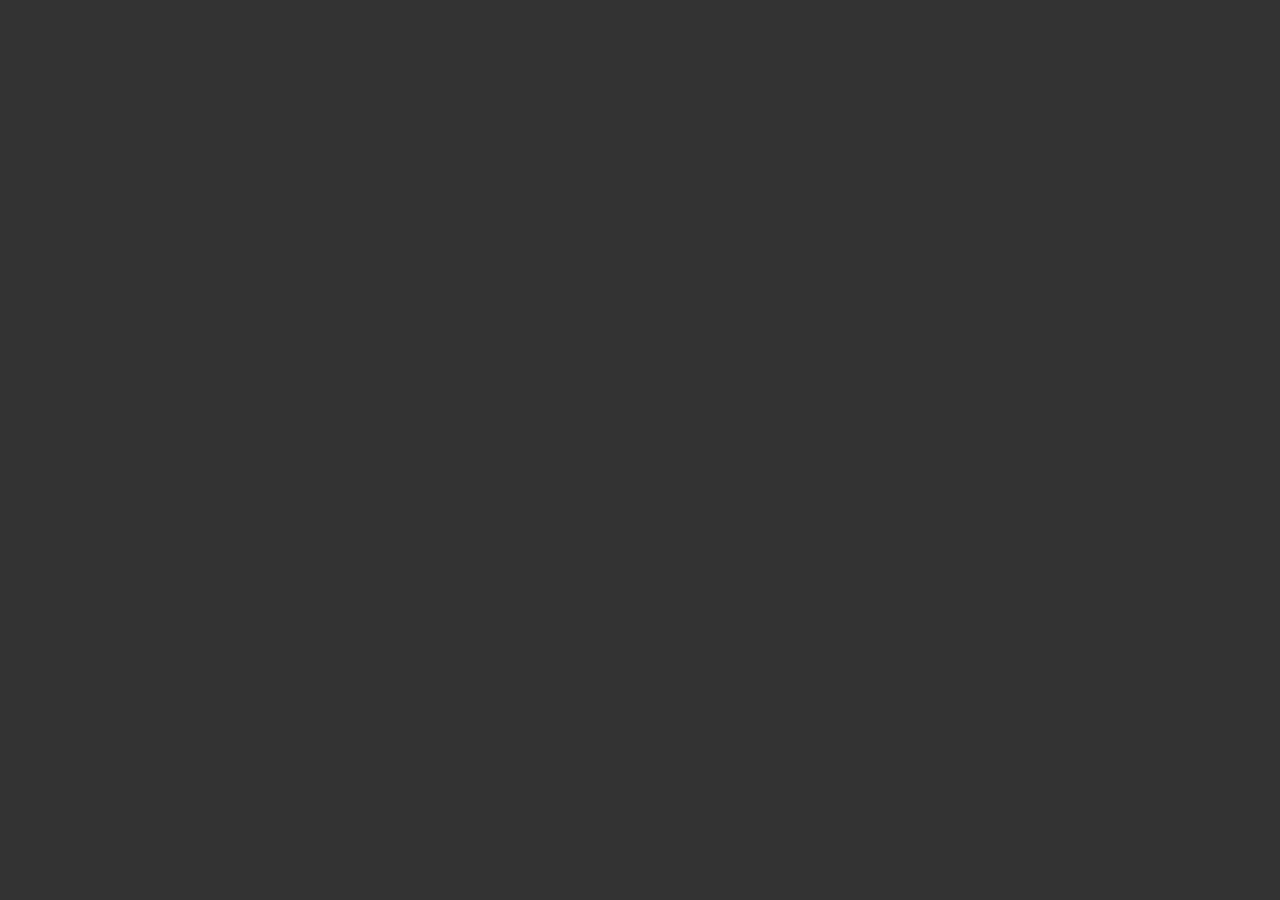
==== index.html @ 5b16ac63 "Update index.html" ====
<!-- index.html -->
<!DOCTYPE html>
<html lang="en">
<head>
    <meta charset="UTF-8">
    <meta name="viewport" content="width=device-width, initial-scale=1.0">
    <title>Selina</title>
    <link rel="stylesheet" href="index.css">
</head>
<body>
    
    <footer>
        <p>&copy; 2023 NiuSenYuan. All rights reserved.</p>
    </footer>

    <script src="scripts.js"></script>
</body>
</html>
---- index.css ----
body {
    background-image: url(pexels-krivec-ales-547115.jpg);
    background-position: center percentage;
    background-color:blue;
    font-family: 'Arial', sans-serif;
    margin: 0;
    padding: 0;
    box-sizing: border-box;
    font-size: 500px;
}

header {
    background-color: #333;
    color: #fff;
    padding: 1em;
    text-align: center;
}

nav ul {
    list-style-type: none;
}

nav ul li {
    display: inline;
    margin-right: 20px;
}

section {
    padding: 20px;
}

footer {
    background-color: #333;
    color: #fff;
    text-align: center;
    padding: 1em;
    position: fixed;
    width: 100%;
    bottom: 0;
}
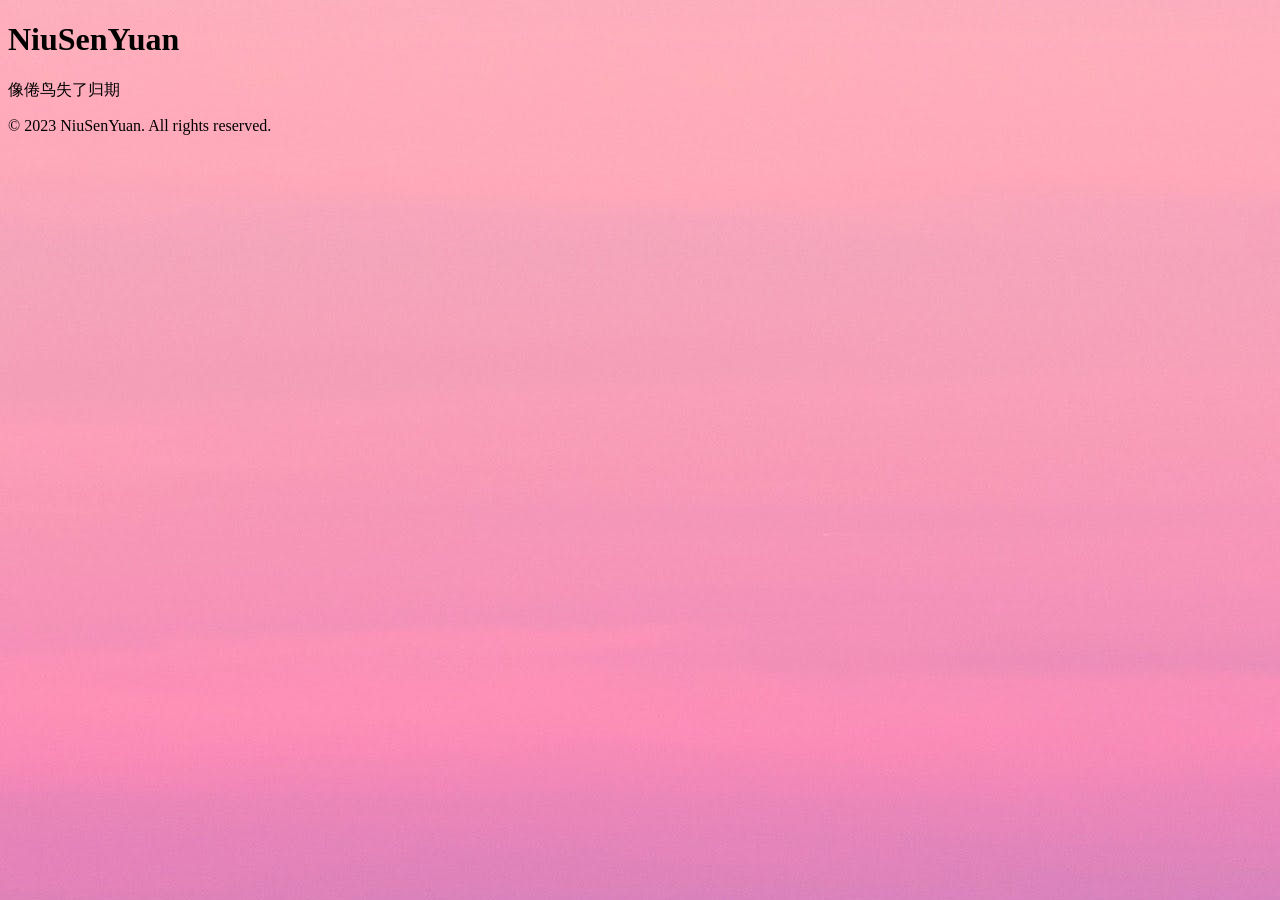
==== commit bf35ef55: "Update index.html" ====
--- a/index.html
+++ b/index.html
@@ -1,19 +1,23 @@
 <!-- index.html -->
 <!DOCTYPE html>
 <html lang="en">
+
 <head>
     <meta charset="UTF-8">
     <meta name="viewport" content="width=device-width, initial-scale=1.0">
     <title>Selina</title>
     <link rel="stylesheet" href="index.css">
 </head>
+
 <body>
-    
+    <h1>NiuSenYuan</h1>
+    <p>
+        像倦鸟失了归期
+    </p>
     <footer>
         <p>&copy; 2023 NiuSenYuan. All rights reserved.</p>
     </footer>
-
     <script src="scripts.js"></script>
 </body>
+
 </html>
-
--- a/index.css
+++ b/index.css
@@ -2,39 +2,5 @@
     background-image: url(pexels-krivec-ales-547115.jpg);
     background-position: center percentage;
     background-color:blue;
-    font-family: 'Arial', sans-serif;
-    margin: 0;
-    padding: 0;
-    box-sizing: border-box;
-    font-size: 500px;
 }
 
-header {
-    background-color: #333;
-    color: #fff;
-    padding: 1em;
-    text-align: center;
-}
-
-nav ul {
-    list-style-type: none;
-}
-
-nav ul li {
-    display: inline;
-    margin-right: 20px;
-}
-
-section {
-    padding: 20px;
-}
-
-footer {
-    background-color: #333;
-    color: #fff;
-    text-align: center;
-    padding: 1em;
-    position: fixed;
-    width: 100%;
-    bottom: 0;
-}
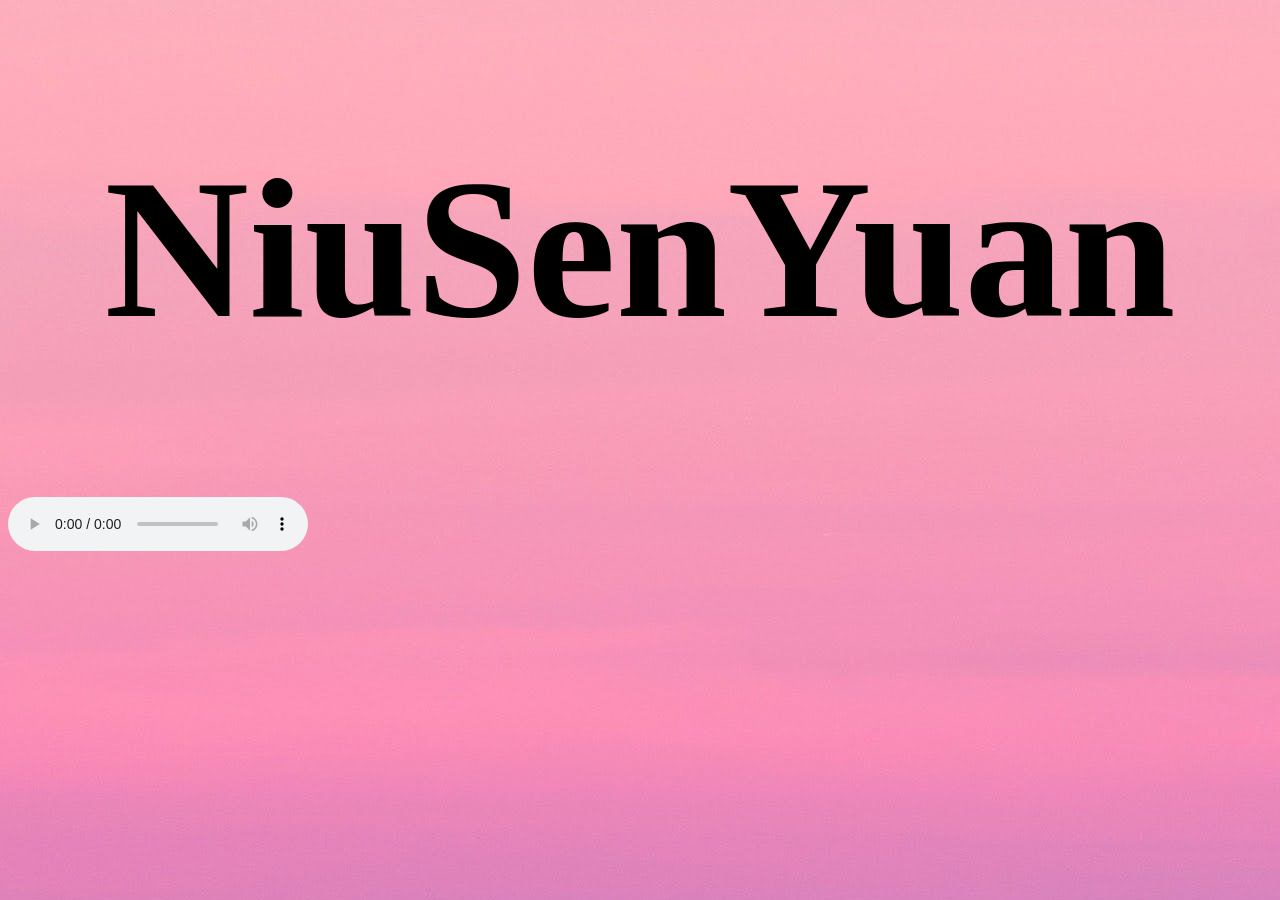
==== commit 82cbeb3f: "Update index.html" ====
--- a/index.html
+++ b/index.html
@@ -11,6 +11,7 @@
 
 <body>
     <h1>NiuSenYuan</h1>
+    <audio src="E:\CloudMusic\与我于微 - Windy Hill (钢琴曲).mp3" controls="controls" autoplay="autoplay">
     <p>
         像倦鸟失了归期
     </p>
--- a/index.css
+++ b/index.css
@@ -1,6 +1,18 @@
 body {
     background-image: url(pexels-krivec-ales-547115.jpg);
     background-position: center percentage;
-    background-color:blue;
+    background-color: blue;
 }
 
+h1 {
+    font-size: 200px;
+    text-align: center;
+}
+
+p {
+    font-size: 120px;
+}
+
+footer {
+    font-size: 100px;
+}
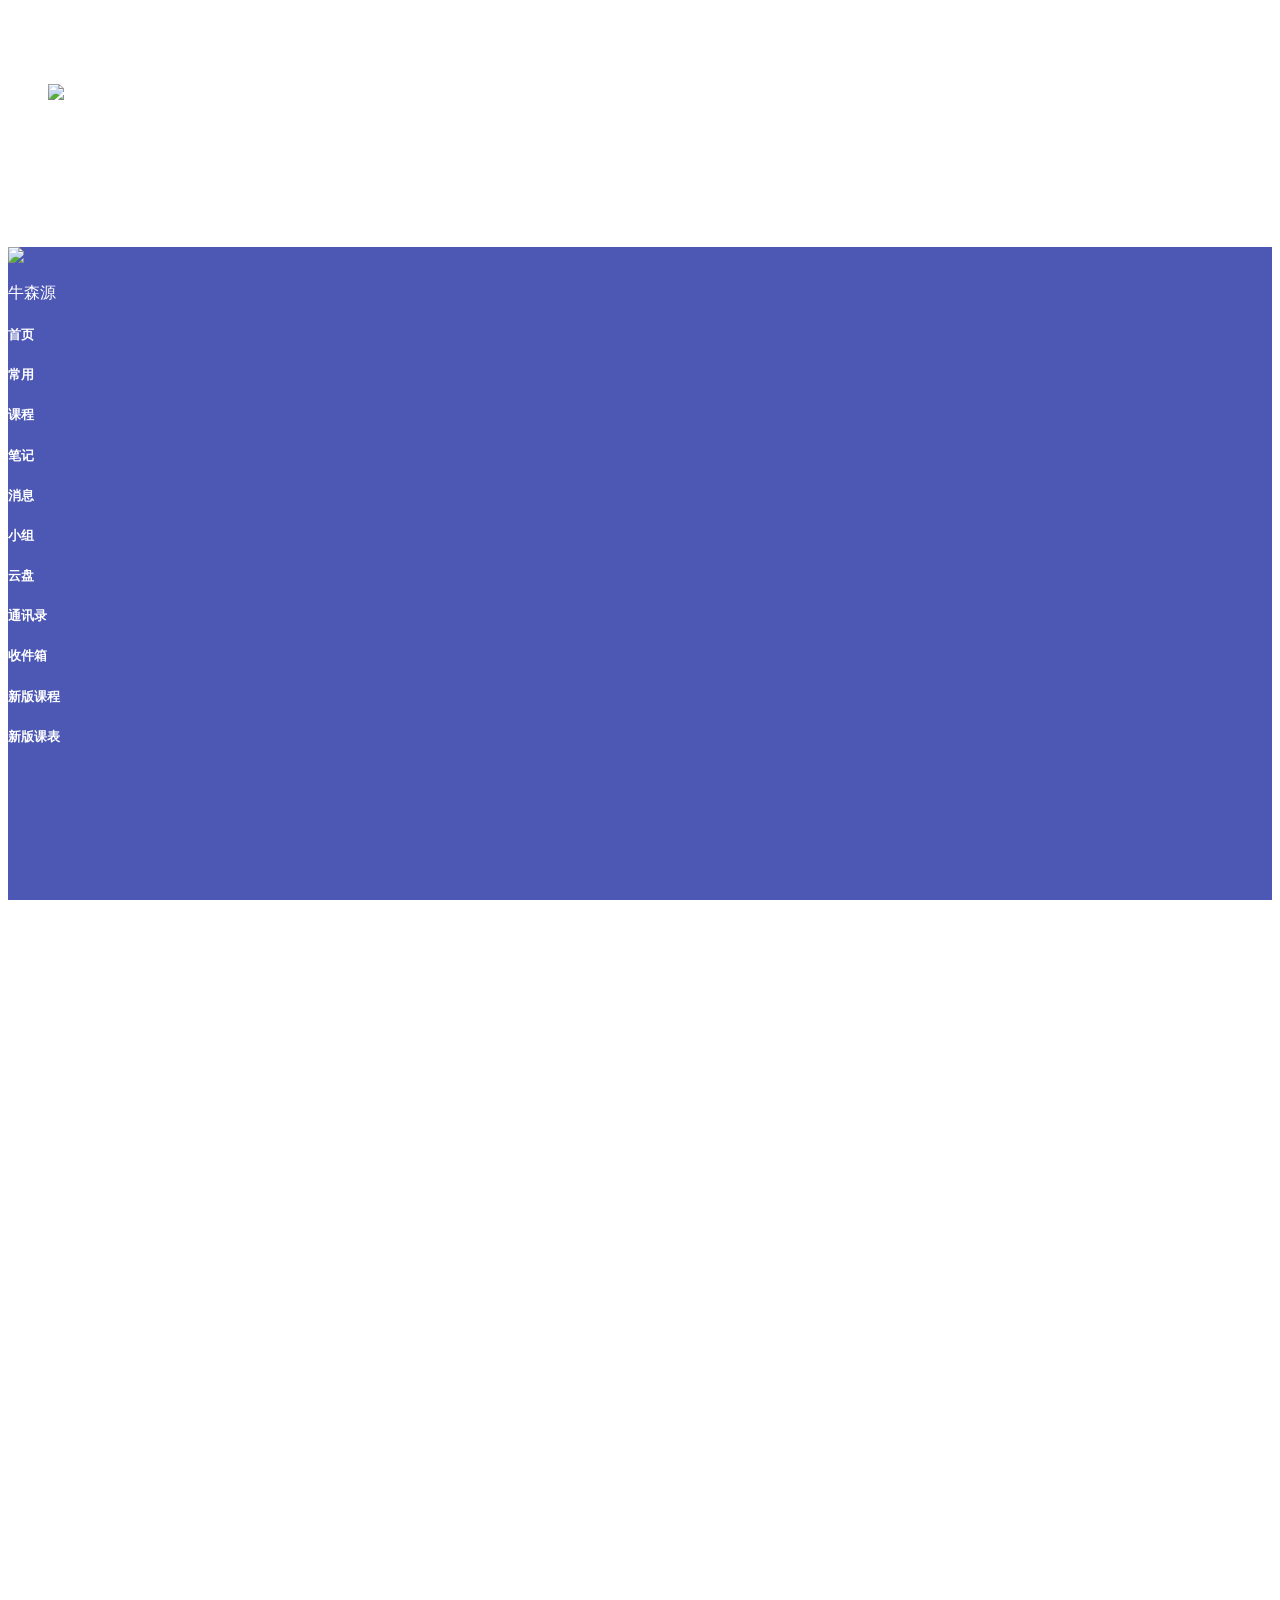
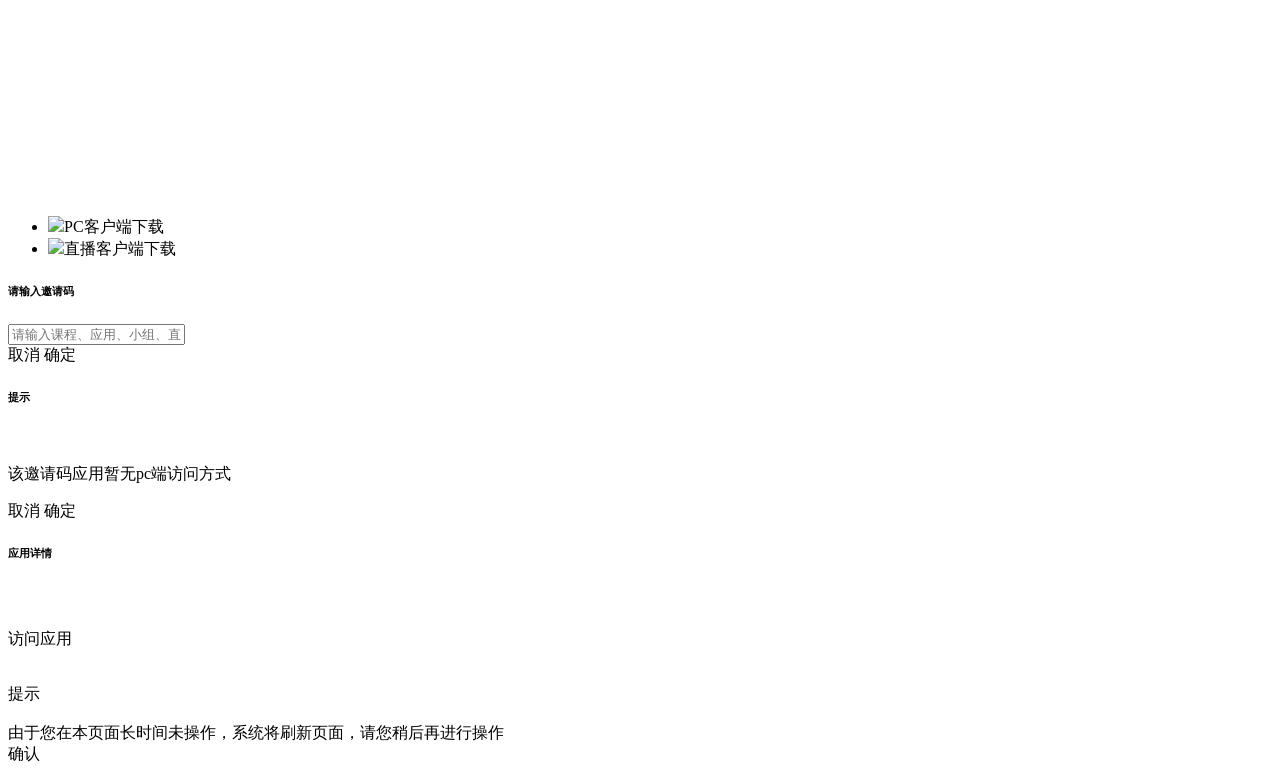
==== commit 416cdfef: "Update index.html" ====
--- a/index.html
+++ b/index.html
@@ -1,24 +1,1282 @@
-<!-- index.html -->
 <!DOCTYPE html>
 <html lang="en">
 
 <head>
     <meta charset="UTF-8">
-    <meta name="viewport" content="width=device-width, initial-scale=1.0">
-    <title>Selina</title>
-    <link rel="stylesheet" href="index.css">
+    <title>个人空间</title>
+
+    <link rel="stylesheet" href="/newSpace/css/layui.css?t=1701664569950" type="text/css">
+    <link rel="stylesheet" href="/nervous/css/global.css?t=1701664569950">
+    <link rel="stylesheet" href="/nervous/css/appicons1.css?t=1701664569950">
+    <link rel="stylesheet" href="/nervous/css/iconStyle.css?t=1701664569950">
+    <link rel="stylesheet" href="/nervous/css/common.css?t=1701664569950">
+    <link rel="stylesheet" href="/nervous/css/jquery.mCustomScrollbar.css?t=1701664569950">
+    <link rel="stylesheet" href="/nervous/css/index.css?t=1701664569950">
+    <link rel="stylesheet" href="/nervous/css/company-popup.css?t=1701664569950">
+    <script type="text/javascript" src="/js/jquery-3.6.0.min.js?t=1701664569950"></script>
+    <script type="text/javascript" src="/js/cookie.js?t=1701664569950"></script>
+    <script type="text/javascript" src="/staticfile/layui/layui.js?t=1701664569950"></script>
 </head>
 
 <body>
-    <h1>NiuSenYuan</h1>
-    <audio src="E:\CloudMusic\与我于微 - Windy Hill (钢琴曲).mp3" controls="controls" autoplay="autoplay">
-    <p>
-        像倦鸟失了归期
-    </p>
-    <footer>
-        <p>&copy; 2023 NiuSenYuan. All rights reserved.</p>
-    </footer>
-    <script src="scripts.js"></script>
+
+    <!-- 默认状态下/通栏状态下给  左侧设置宽度
+			<style>
+			.con .con-left {
+				width: 220px;
+			}
+		</style>
+		-->
+    <!-- 左侧划过 背景色或者颜色样式 -->
+    <style>
+        .con .con-left .menu a:hover {
+            background: #2439A9;
+        }
+    </style>
+    <!-- 左侧选中 背景色或者颜色样式 -->
+    <style>
+        .con .con-left .menu a.active {
+            background: #5965C9;
+        }
+    </style>
+    <!-- 左侧选中 字体颜色样式 -->
+    <style>
+        .con .con-left .menu a.active {
+            color: #ffffff;
+        }
+    </style>
+    <!-- 左侧默认 字体颜色样式 -->
+    <style>
+        .con .con-left .menu a {
+            color: #ffffff;
+        }
+    </style>
+    <style>
+        .con .con-right .right-con .center {
+            margin: 0 auto !important;
+        }
+    </style>
+
+    <!-- 空间默认头部/设置头部引入-->
+    <!-- 左侧选中 背景色或者颜色样式 -->
+    <style>
+        .header .space-con .nav li.user .user-popup {
+            background: url("http://p.ananas.chaoxing.com/star3/origin/8dbc96051e7bc028511bb1a5c48bf7d8") no-repeat center right;
+            background-size: cover;
+        }
+    </style>
+    <div class="header"
+        style="background:url(http://p.ananas.chaoxing.com/star3/origin/8dbc96051e7bc028511bb1a5c48bf7d8) no-repeat center;background-size:cover;color:#ffffff">
+        <div class="space-unit">
+            <h3 tabindex="0" id="siteName" title="东北林业大学(学生)" openurl="">
+                东北林业大学(学生)
+            </h3>
+        </div>
+        <div class="space-con">
+            <div class="head-nav" style="display:none;" id="headNav">
+                <div class="head-nav-list">
+                    <ul>
+
+                    </ul>
+                </div>
+                <div class="head-nav-more">
+                    <div class="head-more"></div>
+                    <div class="head-more-list">
+                        <ul>
+
+                        </ul>
+                    </div>
+                </div>
+            </div>
+
+
+            <ul class="nav fr" style="position:relative">
+                <li tabindex="-1" class="appCode" style="color: #ffffff;display: block;">输入邀请码</li>
+                <li class="user">
+                    <img class="icon-head" src="http://photo.chaoxing.com/p/238431463_80">
+                    <h3 aria-label="账号：牛森源" tabindex="0">牛森源</h3>
+                    <span class="icon-down02  icon-h-arrow-l"></span>
+                    <div class="user-popup">
+                        <ul>
+                            <!--科研图书馆定制 http://pm.chaoxing.com/issues/327668 复旦大学附属中学定制 http://pm.chaoxing.com/issues/338855 http://pm.chaoxing.com/issues/349469 http://pm.chaoxing.com/issues/350732-->
+                            <li onclick="setUrl('account','/base/settings?t=1701664569951');">账号管理</li>
+                            <!--
+    								<li onclick="setUrl('recentsapp','/base/getRecentsApp');">最近使用</li>
+    								-->
+                            <li onclick="siteListShow();">切换单位/角色</li>
+                            <li onclick="logout()">退出空间</li>
+                        </ul>
+                    </div>
+                </li>
+            </ul>
+        </div>
+    </div>
+    <script>
+        function logout() {
+            var url = window.location.protocol + "//" + window.location.host;
+            var refer = document.URL;
+            var source = getCookie("source");
+            var backUrl = '';
+            if (backUrl != null && backUrl != undefined && backUrl != '' && backUrl != 'null') {
+                url = backUrl
+            } else {
+                if (refer.indexOf("i.chaoxing.com") != -1) {
+                    url = window.location.protocol + "//i.chaoxing.com";
+                    if (source.indexOf("num") != -1) {
+                        var flag = "v" + source.substring(3);
+                        if (flag != null && flag != undefined && flag == 'v100') {
+                            flag = "cv";
+                        }
+                        url = window.location.protocol + "//" + flag + ".chaoxing.com?fid=" + getCookie("fid");
+                    }
+                }
+            }
+            setCookie('source', '', 1, "chaoxing.com");
+            $.ajax({
+                url: "/base/logout",
+                success: function () {
+                }
+            })
+            setCookie('source', '', 1, "chaoxing.com");
+            if (window.location.host == "ddxt.sysu.edu.cn") {
+                window.location.href = "https://ddxt.sysu.edu.cn/passport/logout.html?refer=" + encodeURI(url);
+            } else {
+                var logoutUrl = window.location.protocol + "//passport2.chaoxing.com/logout.html?refer=" + encodeURI(url);
+                var model_logoutUrl = "";
+                var templateSetting_logoutUrl = "";
+                if (model_logoutUrl != null && model_logoutUrl != undefined && model_logoutUrl != '' && model_logoutUrl != 'null') {
+                    logoutUrl = model_logoutUrl.indexOf("?") > -1 ? model_logoutUrl + "&refer=" + encodeURI(url) : model_logoutUrl + "?refer=" + encodeURI(url);
+                } else if (templateSetting_logoutUrl != null && templateSetting_logoutUrl != undefined && templateSetting_logoutUrl != '' && templateSetting_logoutUrl != 'null') {
+                    logoutUrl = templateSetting_logoutUrl.indexOf("?") > -1 ? templateSetting_logoutUrl + "&refer=" + encodeURI(url) : templateSetting_logoutUrl + "?refer=" + encodeURI(url);
+                }
+                window.location.href = logoutUrl;
+            }
+        }
+        $(document).ready(function () {
+            $(".user").mouseover(function () {
+                $(".user-popup").show();
+            });
+            $(".user").mouseout(function () {
+                $(".user-popup").hide();
+            });
+        })
+
+        function downloadPc() {
+            window.open("http://appmarket.chaoxing.com/static/custom/xxt/pc/download.html");
+        }
+
+        function downloadZb() {
+            window.open("https://zhibo.chaoxing.com/download");
+        }
+
+        $(".header .space-unit img,h3").on("click", function (e) {
+            e.stopPropagation();
+            var openUrl = $(this).attr("openurl");
+            var topUrlType = "";
+            if (topUrlType == "1") {
+                openUrl = '';
+            }
+            if (openUrl != null && openUrl != undefined && openUrl != '' && openUrl != 'null') {
+                window.parent.open(openUrl);
+            }
+        })
+
+    </script>
+
+    <div class="con">
+
+
+        <div class="con-left con-left-float" style="background:#4D58B5;color:#ffffff; ">
+            <div class="user-block">
+                <img class="head-img" src="http://photo.chaoxing.com/p/238431463_80">
+                <p class="user-name">牛森源</p>
+            </div>
+            <div class="menu mCustomScrollbar _mCS_1" style="height: calc(100vh - 326px);">
+                <div id="mCSB_1" class="mCustomScrollBox mCS-dark mCSB_vertical mCSB_inside" style="max-height: none;"
+                    tabindex="0">
+                    <div id="mCSB_1_container" class="mCSB_container" style="position:relative; top:0; left:0;"
+                        dir="ltr">
+                        <div role="menubar" class="menubar">
+
+
+
+
+                            <a role="menuitem" focus_element="1" tabindex="0" name="首页" id="first409652"
+                                onclick="setUrl('409652','https://kb.chaoxing.com/res/pc/curriculum/schedule.html?s=9f3babd15d57d94a4af707cec0825844',this,'0');"
+                                imgname="icon-home"
+                                dataurl="https://kb.chaoxing.com/res/pc/curriculum/schedule.html?s=9f3babd15d57d94a4af707cec0825844"
+                                class="active" aria-label="首页菜单项已访问">
+                                <span class="icon-space icon-sy"></span>
+                                <h5 title="首页">
+                                    首页
+                                </h5>
+                                <span class="arrow icon-uniE900"></span>
+                            </a>
+
+
+                            <a role="menuitem" focus_element="0" tabindex="-1" name="常用" id="first409653"
+                                onclick="setUrl('409653','https://i.chaoxing.com/base/indexNew?s=9f3babd15d57d94a4af707cec0825844',this,'0');"
+                                imgname="icon-home"
+                                dataurl="https://i.chaoxing.com/base/indexNew?s=9f3babd15d57d94a4af707cec0825844">
+                                <span class="icon-space icon-more-s"></span>
+                                <h5 title="常用">
+                                    常用
+                                </h5>
+                                <span class="arrow icon-uniE900"></span>
+                            </a>
+
+
+                            <a role="menuitem" focus_element="0" tabindex="-1" name="课程" id="first409655"
+                                onclick="setUrl('409655','https://mooc2-ans.chaoxing.com/visit/interaction?s=9f3babd15d57d94a4af707cec0825844',this,'0');"
+                                imgname="icon-home"
+                                dataurl="https://mooc2-ans.chaoxing.com/visit/interaction?s=9f3babd15d57d94a4af707cec0825844">
+                                <span class="icon-space icon-kc"></span>
+                                <h5 title="课程">
+                                    课程
+                                </h5>
+                                <span class="arrow icon-uniE900"></span>
+                            </a>
+
+
+                            <a role="menuitem" focus_element="0" tabindex="-1" name="笔记" id="first409656"
+                                onclick="setUrl('409656','https://groupyd2.chaoxing.com/pc/activity/activityList?s=9f3babd15d57d94a4af707cec0825844',this,'0');"
+                                imgname="icon-home"
+                                dataurl="https://groupyd2.chaoxing.com/pc/activity/activityList?s=9f3babd15d57d94a4af707cec0825844">
+                                <span class="icon-space icon-bj"></span>
+                                <h5 title="笔记">
+                                    笔记
+                                </h5>
+                                <span class="arrow icon-uniE900"></span>
+                            </a>
+
+
+                            <a role="menuitem" focus_element="0" tabindex="-1" name="消息" id="first409657"
+                                onclick="setUrl('409657','https://im.chaoxing.com/webim/me?s=9f3babd15d57d94a4af707cec0825844',this,'0');"
+                                imgname="icon-home"
+                                dataurl="https://im.chaoxing.com/webim/me?s=9f3babd15d57d94a4af707cec0825844">
+                                <span class="icon-space icon-xx"></span>
+                                <h5 title="消息">
+                                    消息
+                                </h5>
+                                <span class="arrow icon-uniE900"></span>
+                            </a>
+
+
+                            <a role="menuitem" focus_element="0" tabindex="-1" name="小组" id="first409659"
+                                onclick="setUrl('409659','https://groupweb.chaoxing.com/pc/circle/circleIndex?s=9f3babd15d57d94a4af707cec0825844',this,'0');"
+                                imgname="icon-home"
+                                dataurl="https://groupweb.chaoxing.com/pc/circle/circleIndex?s=9f3babd15d57d94a4af707cec0825844">
+                                <span class="icon-space icon-xz"></span>
+                                <h5 title="小组">
+                                    小组
+                                </h5>
+                                <span class="arrow icon-uniE900"></span>
+                            </a>
+
+
+                            <a role="menuitem" focus_element="0" tabindex="-1" name="云盘" id="first409660"
+                                onclick="setUrl('409660','https://pan-yz.chaoxing.com/pcuserpan/index?s=9f3babd15d57d94a4af707cec0825844',this,'0');"
+                                imgname="icon-home"
+                                dataurl="https://pan-yz.chaoxing.com/pcuserpan/index?s=9f3babd15d57d94a4af707cec0825844">
+                                <span class="icon-space icon-yp"></span>
+                                <h5 title="云盘">
+                                    云盘
+                                </h5>
+                                <span class="arrow icon-uniE900"></span>
+                            </a>
+
+
+                            <a role="menuitem" focus_element="0" tabindex="-1" name="通讯录" id="first409661"
+                                onclick="setUrl('409661','https://contactsyd.chaoxing.com/pc/contacts/home?s=9f3babd15d57d94a4af707cec0825844',this,'0');"
+                                imgname="icon-home"
+                                dataurl="https://contactsyd.chaoxing.com/pc/contacts/home?s=9f3babd15d57d94a4af707cec0825844">
+                                <span class="icon-space icon-txl"></span>
+                                <h5 title="通讯录">
+                                    通讯录
+                                </h5>
+                                <span class="arrow icon-uniE900"></span>
+                            </a>
+
+
+                            <a role="menuitem" focus_element="0" tabindex="-1" name="收件箱" id="first409663"
+                                onclick="setUrl('409663','https://notice.chaoxing.com/pc/notice/myNotice?s=9f3babd15d57d94a4af707cec0825844',this,'0');"
+                                imgname="icon-home"
+                                dataurl="https://notice.chaoxing.com/pc/notice/myNotice?s=9f3babd15d57d94a4af707cec0825844">
+                                <span class="icon-space icon-yj-s"></span>
+                                <h5 title="收件箱">
+                                    收件箱
+                                </h5>
+                                <span class="arrow icon-uniE900"></span>
+                                <span class="inform-txt" style="display: none;"><i>0</i></span>
+                            </a>
+
+
+                            <a role="menuitem" focus_element="0" tabindex="-1" name="新版课程" id="first94118"
+                                onclick="setUrl('94118','https://fycourse.fanya.chaoxing.com/wfw/courselist/coursemoreplat?s=9f3babd15d57d94a4af707cec0825844',this,'0');"
+                                imgname="icon-home"
+                                dataurl="https://fycourse.fanya.chaoxing.com/wfw/courselist/coursemoreplat?s=9f3babd15d57d94a4af707cec0825844">
+                                <span class="icon-space icon-zy-s"></span>
+                                <h5 title="新版课程">
+                                    新版课程
+                                </h5>
+                                <span class="arrow icon-uniE900"></span>
+                            </a>
+
+
+                            <a role="menuitem" focus_element="0" tabindex="-1" name="新版课表" id="first94119"
+                                onclick="setUrl('94119','https://kb.chaoxing.com/res/pc/curriculum/schedule.html?learnModel=3&amp;s=9f3babd15d57d94a4af707cec0825844',this,'0');"
+                                imgname="icon-home"
+                                dataurl="https://kb.chaoxing.com/res/pc/curriculum/schedule.html?learnModel=3&amp;s=9f3babd15d57d94a4af707cec0825844">
+                                <span class="icon-space icon-zy-s"></span>
+                                <h5 title="新版课表">
+                                    新版课表
+                                </h5>
+                                <span class="arrow icon-uniE900"></span>
+                            </a>
+                        </div>
+                    </div>
+                    <div id="mCSB_1_scrollbar_vertical"
+                        class="mCSB_scrollTools mCSB_1_scrollbar mCS-dark mCSB_scrollTools_vertical"
+                        style="display: block;">
+                        <div class="mCSB_draggerContainer">
+                            <div id="mCSB_1_dragger_vertical" class="mCSB_dragger"
+                                style="position: absolute; min-height: 30px; display: block; height: 0px; max-height: 371px; top: 0px;">
+                                <div class="mCSB_dragger_bar" style="line-height: 30px;"></div>
+                            </div>
+                            <div class="mCSB_draggerRail"></div>
+                        </div>
+                    </div>
+                </div>
+            </div>
+        </div>
+        <script type="text/javascript" src="/js/lang.js"></script>
+        <script type="text/javascript" src="/nervous/js/jquery.min.js"></script>
+        <script>
+            jQuery(document).ready(function () {
+                changeLanguage();
+            });
+            var scheme = 'https';
+            if (scheme != null && scheme != undefined && scheme != '') {
+                scheme = scheme + '://' + window.location.host;
+            } else {
+                scheme = 'http://' + window.location.host;
+            }
+            var navFlag = false;
+            $(document).ready(function () {
+                if ($("#first96313").length > 0) {
+                    var url = 'https';
+                    var fid = '1032';
+                    var uid = '238431463';
+                    if (fid != null && fid != undefined && fid != "" && uid != null && uid != undefined && uid != "") {
+                        if (url != null && url != undefined && url != '') {
+                            url = url + '://' + 'fdsmonline.px.chaoxing.com/finance/order/checkSfkp?schoolId=';
+                        } else {
+                            url = 'http://fdsmonline.px.chaoxing.com/finance/order/checkSfkp?schoolId=';
+                        }
+                        $.ajax({
+                            url: url + fid + '&uid=' + uid,
+                            dataType: 'json',
+                            type: 'get',
+                            success: function (data) {
+                                if (data.status) {
+                                    $(".red-point").show()
+                                }
+                            }
+                        })
+                    }
+                }
+                // 个性签名
+                if ($(".signature-wrap").length > 0) {
+                    let signatureEle = $(".signature-wrap");
+                    let signatureOffSetT = signatureEle.offset().top + signatureEle.height() + 10,
+                        signatureOffSetL = $("#signature").offset().left;
+                    $("#signatureCon").css({
+                        "left": signatureOffSetL,
+                        "top": signatureOffSetT
+                    })
+                    $("#signature").mouseenter(function () {
+
+                        $("#signatureCon").fadeIn("fast");
+                    }).mouseleave(function () {
+                        $("#signatureCon").fadeOut("fast");
+                    })
+                }
+
+                $(".con-right .right-con ").css("margin-top", "80px");
+                if ('238431463' != '') {
+                    var id = '238431463';
+                    var phono = "http://photo.chaoxing.com/p/" + id + "_80";
+                    $(".icon-head").attr("src", phono);
+                    $(".head-img").attr("src", phono);
+                } else {
+                    $(".icon-head").attr("src", "/nervous/images/picture01.png");
+                    $(".head-img").attr("src", "/nervous/images/picture01.png");
+                }
+                if ("https://kb.chaoxing.com/res/pc/curriculum/schedule.html?s=9f3babd15d57d94a4af707cec0825844".indexOf("/base/index") != -1 || "https://kb.chaoxing.com/res/pc/curriculum/schedule.html?s=9f3babd15d57d94a4af707cec0825844".indexOf("/res/pc/curriculum/schedule.html") != -1) {
+                    $("#appDownload").show();
+                } else {
+                    $("#appDownload").hide();
+                }
+                var backgroundFlag = "#ffffff";
+                if ("https://kb.chaoxing.com/res/pc/curriculum/schedule.html?s=9f3babd15d57d94a4af707cec0825844".indexOf("/education/student/stuActiveListEducation") != -1) {
+                    backgroundFlag = "none";
+                }
+                $("#mainright").html('<iframe id="frame_content" name="frame_content"  allowfullscreen="true" allowtransparency="true"  frameborder="0" scrolling="auto" style="border: 0px;height:calc(100vh - 80px); float:left;position: relative;z-index: 99; background:' + backgroundFlag + ';" width="100%" src=""></iframe>');
+
+                if (navFlag) {
+                    var _data = $("#first" + "409652");
+                    setNavList("409652", "https://kb.chaoxing.com/res/pc/curriculum/schedule.html?s=9f3babd15d57d94a4af707cec0825844", _data, "0");
+                } else {
+                    $("#frame_content").attr("src", "https://kb.chaoxing.com/res/pc/curriculum/schedule.html?s=9f3babd15d57d94a4af707cec0825844");
+                }
+                try {
+                    iFrameResizeSetting();
+                } catch (error) {
+
+                }
+                $('html , body').animate({ scrollTop: 0 }, 0);
+                $("#item_first").html("首页");
+                scrollTop();
+            })
+            function setUrl(id, url, _this, aot_value) {
+                $("#to_top").remove();
+                var navUrl = url;
+                var backHigh = 80;
+                var menuTxt = $(_this).attr('name');
+                $(_this).attr('aria-label', menuTxt + '菜单项已访问').siblings().removeAttr('aria-label');
+                $(_this).addClass("active").siblings().removeClass("active");
+                $(_this).attr('focus_element', '1').siblings().attr('focus_element', '0');
+                $(_this).nextAll().attr('tabindex', -1);
+                if (id != null && id == 'app') {
+                    $("#item_first").hide();
+                    if (!navFlag) {
+                        $("#item_back").show();
+                        backHigh = 160;
+                        $("#item_back").attr("onclick", "setUrl('back','" + scheme + "/base/app?fid=" + siteFid + "&tid=" + tid + "')");
+                        $(".con-right .right-con ").css("margin-top", "144px");
+                    }
+                } else if (id != null && id == 'market') {
+                    $("#item_first").hide();
+                    if (!navFlag) {
+                        $("#item_back").show();
+                        backHigh = 160;
+                        var dataurl = $(".menu a.active").attr('dataurl');
+                        $("#item_back").attr("onclick", "setUrl('back','" + dataurl + "')");
+                        $(".con-right .right-con ").css("margin-top", "144px");
+                    }
+                } else if (id != null && id == 'common') {
+                    $("#item_first").hide();
+                    $("#item_back").hide();
+                    $(".con-right .right-con ").css("margin-top", "80px");
+                } else if (id != null && id == 'index') {
+                    $("#item_first").hide();
+                    if (!navFlag) {
+                        $("#item_back").show();
+                        backHigh = 160;
+                        $("#item_back").attr("onclick", "setUrl('back','" + scheme + "/base/index?fid=" + siteFid + "&tid=" + tid + "')");
+                        $(".con-right .right-con ").css("margin-top", "144px");
+                    }
+                } else if (id != null && id == 'back') {
+                    if (!navFlag) {
+                        $("#item_first").show();
+                    }
+                    $("#item_back").hide();
+                    $(".con-right .right-con ").css("margin-top", "80px");
+                } else if (id != null && id == 'rapp') {
+                    $("#item_first").hide();
+                    if (!navFlag) {
+                        $("#item_back").show();
+                        backHigh = 160;
+                        $("#item_back").attr("onclick", "setUrl('recentsapp','" + scheme + "/base/getRecentsApp')");
+                        $(".con-right .right-con ").css("margin-top", "144px");
+                    }
+                } else {
+                    if (id == 'account') {
+                        $("#item_first").html('账号管理');
+                    } else if (id == 'recentsapp') {
+                        $("#item_first").html('最近使用');
+                    } else {
+                        $("#item_first").html($(_this).attr("name"));
+                    }
+                    if (!navFlag) {
+                        $("#item_first").show();
+                    }
+                    $("#item_back").hide();
+                    if (aot_value != 1 && aot_value != 2) {
+                        $(_this).addClass("active").siblings().removeClass("active");
+                    }
+                    $(".con-right .right-con ").css("margin-top", "80px");
+                }
+
+                if (aot_value == 1) {
+                    window.open("/space/out_link.shtml?ename=&burl=" + url);
+                } else if (aot_value == 2) {
+                    window.open(url);
+                } else if (aot_value == 3) {
+                    window.location.href = "/space/out_link.shtml?ename=&burl=" + url;
+                } else if (aot_value == 4) {
+                    window.location.href = url;
+                } else {
+                    if (url.indexOf("/base/index") != -1 || url.indexOf("/res/pc/curriculum/schedule.html") != -1) {
+                        $("#appDownload").show();
+                    } else {
+                        $("#appDownload").hide();
+                    }
+                    if (url.indexOf("/wfw/space/redirectUrl") != -1) {
+                        $.ajax({
+                            type: "post",
+                            url: "/wfw/space/verifyApp",
+                            data: { tid: tid, fid: siteFid, nappId: id },
+                            dataType: "json",
+                            async: false,
+                            success: function (data) {
+                                if (data.status) {
+                                    //是 审批/表单 应用，显示权限按钮
+                                    url = url + "&permissionGroupId=" + data.permissionGroupId;
+                                }
+                            }
+                        })
+                    }
+                    if (url.indexOf("/base/app") != -1 || url.indexOf("/base/index") != -1) {
+                        if (id == null || id == undefined || id == '' || id != 'common') {
+                            url = url + "&fid=" + siteFid + "&tid=" + tid;
+                        }
+                    } else {
+                        if (url.indexOf("notice.chaoxing.com") != -1 || url.indexOf("/pc/notice/myNotice") != -1) {
+                            //$(_this).find(".inform-txt").hide();
+                        } else {
+                            //$(".inform-txt").show();
+                        }
+                    }
+
+                    var backgroundFlag = "#ffffff";
+                    if (url.indexOf("/education/student/stuActiveListEducation") != -1) {
+                        backgroundFlag = "none";
+                    }
+                    $("#mainright").html('<iframe id="frame_content" name="frame_content" allowfullscreen="true" allowtransparency="true"  frameborder="0" scrolling="auto" style="border: 0px; height:calc(100vh - ' + backHigh + 'px); float:left;position: relative;z-index: 99; background: ' + backgroundFlag + ';" width="100%" src=""></iframe>');
+                    $("#frame_content").attr("src", url);
+                    $("#centerInput").attr('tabindex', 0).focus();
+
+                    if (id != null && id != undefined && id != 'app' && navFlag) {
+                        setNavList(id, navUrl, _this, aot_value);
+                    }
+
+                    var offsetTop = $("#frame_content").offset().top;
+                    var offsetLeft = $("#frame_content").offset().left;
+                    var marObj = {
+                        paddingL: offsetLeft,
+                        paddingT: offsetTop,
+                        paddingR: 0,
+                        fullScreen: 1
+                    };
+                    document.getElementById('frame_content').contentWindow.postMessage(JSON.stringify(marObj), "*");
+
+                    $('html , body').animate({ scrollTop: 0 }, 0);
+
+                }
+            }
+
+            function switchSite(fid, name, _this, wfworg, tid, roleId) {
+                var nowFid = '1032';
+                if (nowFid != null && nowFid != undefined && nowFid != "" && fid != null && fid != undefined && fid != "" && nowFid == fid) {
+                    location.href = "/base?fid=" + fid + "&wfworg=" + wfworg + "&tid=" + tid;
+                    return;
+                }
+                $(_this).addClass("active").siblings().removeClass("active");
+                $.ajax({
+                    url: '/base/switchSite',
+                    data: { siteFid: fid, siteName: name, siteTid: tid, siteRoleId: roleId },
+                    type: 'post',
+                    dataType: 'json',
+                    success: function (data) {
+                        if (data.status) {
+                            var schemeType = 'https';
+                            if (schemeType != null && schemeType != undefined && schemeType != '') {
+                                schemeType = 'http';
+                            }
+                            if (data.b) {
+                                if (data.domain.indexOf(window.location.host) != -1) {
+                                    location.href = "/base?fid=" + fid + "&wfworg=" + wfworg + "&tid=" + tid;
+                                } else {
+                                    if (data.domain.indexOf("http://") != -1 || data.domain.indexOf("https://") != -1) {
+                                        window.open(data.domain);
+                                    } else {
+                                        window.open(schemeType + "://" + data.domain);
+                                    }
+                                }
+                            } else {
+                                if (window.location.host.indexOf("i.chaoxing.com") != -1) {
+                                    var title = "";
+                                    if (name != null && name != undefined && name != "" && name.length > 13) {
+                                        title = name.substring(0, 13) + "..."
+                                    } else {
+                                        title = name;
+                                    }
+                                    $("#siteName").html(title).attr("title", name);
+                                    location.href = "/base?fid=" + fid + "&wfworg=" + wfworg + "&tid=" + tid;
+                                } else {
+                                    window.open(schemeType + "://i.chaoxing.com/base?fid=" + fid + "&wfworg=" + wfworg + "&tid=" + tid);
+                                }
+
+                            }
+                        }
+                    }
+                })
+            }
+
+            $(document).on("keydown", function (e) {
+                if ($(e.target).attr('data-read') === '已阅读完' && e.keyCode == 9) {
+                    if ($(".menu a.active").index() < $(".menu a").length - 1) {
+                        $(".menu a").siblings().attr('tabindex', 0);
+                        $(".menu a[focus_element='1']").focus();
+                    }
+                }
+                /*  if ($(e.target).index() == 0 && $(e.target).parents('.menu').length > 0) {
+                     document.querySelector('#conRight').focus();
+                 } */
+                if (e.shiftKey && e.keyCode == 9 && $(e.target).parents('.menu').length > 0) {
+                    $(e.target).siblings().attr('tabindex', 0)
+                }
+            });
+            //英文名定位 添加定位滚动效果
+            function scrollTop() {
+                var ptopnus = $(".menu").offset().top;
+                var currentNus = $(".menubar a.active").eq(0).offset().top;
+                let real = currentNus - ptopnus;
+                $(".menu").mCustomScrollbar("scrollTo", real);
+            }
+
+        </script>
+
+        <script type="text/javascript">
+            var timer;
+            function scroll(dom) {
+                var maxW = dom.find("span").width() - dom.width();
+                if (maxW <= 0) {
+                    return;
+                }
+                dom.css("text-overflow", "unset");
+                timer = setInterval(function () {
+                    dom[0].scrollLeft++;
+                    if (dom[0].scrollLeft >= maxW) {
+                        clearInterval(timer);
+                    }
+                }, 10);
+            }
+
+        </script>
+        <div class="con-right style3" tabindex="-1">
+            <div class="pageBack" id="item_back" style="display:none;">
+                <img src="/nervous/images/back-btn.png">
+                <span>返回</span>
+            </div>
+            <div class="right-con" style="overflow-x: hidden; min-width: 900px; margin-top: 80px;">
+                <div class="bodyBg"></div>
+                <div type="" role="none" tabindex="-1" aria-label="已进入菜单，请按tab键" id="centerInput"
+                    style="position: fixed;z-index: -11;"></div>
+                <div class="center" style="padding-top: 0px;" id="mainright" tabindex="-1"><iframe id="frame_content"
+                        name="frame_content" allowfullscreen="true" allowtransparency="true" frameborder="0"
+                        scrolling="auto"
+                        style="border: 0px;height:calc(100vh - 80px); float:left;position: relative;z-index: 99; background:#ffffff;"
+                        width="100%"
+                        src="https://kb.chaoxing.com/res/pc/curriculum/schedule.html?s=9f3babd15d57d94a4af707cec0825844"></iframe>
+                </div>
+                <div class="" id="readEnd" aria-label="" data-read="已阅读完" tabindex="0"></div>
+            </div>
+
+        </div>
+    </div>
+    <div class="appDownload" id="appDownload" style="">
+        <ul>
+            <li class="appDown black" onclick="downloadPc();">
+                <span class="download"><img src="/nervous/images/download.png"></span>PC客户端下载
+            </li>
+            <li class="appDown black" onclick="downloadZb();">
+                <span class="download"><img src="/nervous/images/download.png"></span>直播客户端下载
+            </li>
+        </ul>
+    </div>
+    <div class="popupCon" id="pu-code">
+        <div class="popup pu-code">
+            <div class="pu-title" style="margin-top: 0;">
+                <h6>请输入邀请码</h6>
+            </div>
+            <div class="pu-con">
+                <input type="text" id="invitecode" placeholder="请输入课程、应用、小组、直播邀请码">
+            </div>
+            <div class="pu-btns">
+                <span class="btn-cancel">取消</span>
+                <span class="btn-sure">确定</span>
+            </div>
+        </div>
+    </div>
+    <div class="popupCon" id="pu-tips">
+        <div class="popup pu-tips">
+            <div class="pu-title">
+                <h6>提示</h6>
+            </div>
+            <div class="pu-con">
+                <img src="/nervous/images/errorTips.png" alt="">
+                <p>该邀请码应用暂无pc端访问方式</p>
+            </div>
+            <div class="pu-btns">
+                <span class="btn-cancel">取消</span>
+                <span class="btn-sure">确定</span>
+            </div>
+        </div>
+    </div>
+    <div class="popupCon" id="pu-course">
+        <div class="popup pu-course" style="width: 440px; height: auto;">
+            <div class="pu-title">
+                <h6>应用详情</h6>
+                <span class="pu-close"></span>
+            </div>
+            <div class="pu-con">
+                <img src="" class="course-cover" alt="">
+                <div class="course-mes">
+                    <h6></h6>
+                </div>
+                <input type="hidden" id="appId" value="">
+                <input type="hidden" id="appCode" value="">
+                <input type="hidden" id="appUrl" value="">
+                <input type="hidden" id="appName" value="">
+            </div>
+            <div class="pu-btns">
+                <span class="btn-join">访问应用</span>
+            </div>
+        </div>
+    </div>
+
+    <div class="pouop puTips" id="puTips">
+        <!--    mark-icon.png  sucese-icon.png  添加成功  添加失败-->
+        <img src="/nervous/images/error-icon.png" alt="">
+        <p></p>
+    </div>
+
+    <div class="popup" style="display:none" id="sitePopup">
+        <div class="window">
+            <div class="p-title">
+                切换单位/角色 <span class="close"></span>
+            </div>
+            <div class="search">
+                <input type="text" placeholder="请输入单位名称/fid搜索" id="searchName" oninput="searchSiteList();">
+                <span onclick="searchSiteList();" style="cursor: pointer;">搜索</span>
+            </div>
+            <div class="company">
+                <ul>
+
+                </ul>
+            </div>
+        </div>
+    </div>
+
+    <div class="z-popup-wrap">
+        <div class="pu-del">
+            <div class="pu-title">提示</div>
+            <div class="pu-con">
+                <img src="/nervous/images/errorTips.png" alt="">
+                <div class="z-tips">由于您在本页面长时间未操作，系统将刷新页面，请您稍后再进行操作</div>
+            </div>
+            <div class="pu-btn">
+                <span>确认</span>
+            </div>
+        </div>
+    </div>
+
+    <script type="text/javascript" src="/nervous/js/jquery.mCustomScrollbar.concat.min.js?t=1701664569952"></script>
+    <script type="text/javascript" src="/nervous/js/comon.js?t=1701664569952"></script>
+    <script type="text/javascript" src="/nervous/js/page.js?t=1701664569952"></script>
+    <script type="text/javascript" src="/nervous/js/iframeResizer.min.js?t=1701664569952"></script>
+    <script>
+        var siteFid = '1032';
+        var tid = '37451';
+        var page = 1;
+        var pageSize = 10;
+        var scrollFlag = true;
+        $(document).ready(function () {
+            if (siteFid == 122826) { //单位定制增加无障碍工具栏
+                var script = document.createElement('script');
+                script.src = "https://mh.chaoxing.com/sv2/mh1plugs/guide-components.js";
+                document.getElementsByTagName('head')[0].appendChild(script);
+
+                setTimeout(function () {
+                    if ($("#tabbox").length > 0 && !$("#tabbox").is(':hidden')) {
+                        $("#openRead").addClass('hasOpen').text('关闭无障碍面板');
+                    }
+                },& nbsp; 2200)
+
+        $("#openRead").click(function () {
+            if ($(this).hasClass('hasOpen')) {
+                accessiblePlugs.closetools();
+                $(this).removeClass('hasOpen').text('开启无障碍面板')
+            } else {
+                $(this).addClass('hasOpen');
+                $(this).text('关闭无障碍面板');
+                if (accessiblePlugs.isFirstOpen) {
+                    accessiblePlugs.resetDom();
+                    accessiblePlugs.isFirstOpen = false;
+                } else {
+                    accessiblePlugs.openguid();
+                }
+            }
+        });
+
+        $("body").on('click', '#contents div:last-child', function () {
+            $("#openRead").removeClass('hasOpen').text('开启无障碍面板');
+        })
+        }
+        $(".con-left").css("top", $(".r-header").height());
+        /* 导航下拉 */
+        $(".head-nav-more .head-more").click(function (e) {
+            e.stopPropagation();
+            $(this).next().stop().slideToggle('fast');
+        });
+        $(document).click(function (e) {
+            e.stopPropagation();
+            $(".head-more-list").slideUp('fast');
+        });
+        //   删除头部导航
+        $(".head-nav").on('click', ".head-nav-list li .nav-close", function (e) {
+            e.stopPropagation();
+            $(this).parents('li').remove();
+            var moreLi = $(".head-more-list ul li");
+            var dataIdThis = $(this).parent().find('.nav-name').attr('data-id');
+            if (moreLi.length > 0) {
+                var moreFistLi = moreLi.eq(0).remove();
+                $(".head-nav-list ul").append(moreFistLi);
+                if ($(".head-more-list ul li").length == 0) {
+                    $(".head-nav-more").hide();
+                }
+            }
+        });
+        $(".head-nav").on('click', ".head-more-list li .nav-close", function (e) {
+            e.stopPropagation();
+            $(this).parents('li').remove();
+            if ($(".head-more-list ul li").length == 0) {
+                $(".head-nav-more").hide();
+            }
+        });
+
+        document.onkeydown = function (e) {
+            if (e.keyCode === 13) {
+                document.activeElement.onclick(e);
+                $("#centerInput").click();
+            }
+        };
+	});
+
+        function setNavList(dataId, navUrl, _this, aot_value) {
+            var dataName = '';
+            if (dataId != null && dataId != undefined && dataId == 'account') {
+                dataName = '账号管理';
+            } else {
+                dataName = $(_this).attr("name");
+            }
+            var onc = "#first" + dataId;
+            var setUrlT = "setUrl('" + dataId + "','" + navUrl + "','" + onc + "','" + aot_value + "');";
+            $(".head-nav-list ul li").removeClass('cur');
+            $(".head-more-list ul li").removeClass('cur');
+            var dataLi = $("#nav" + dataId);
+            if (dataLi.length > 0) {
+                dataLi.addClass('cur');
+            } else {
+                var navLen = $(".head-nav-list ul li").length;
+                if (navLen > 5) {
+                    $(".head-nav-more").show();
+                    var navListStr2 = '<li class="cur" id="nav' + dataId + '"><span class="nav-name" data-id="' + dataId + '" onclick="' + setUrlT + '">' + dataName + '</span><span class="nav-close"></span></li>';
+                    $(".head-more-list ul").append(navListStr2);
+                } else {
+                    $(".head-nav-more").hide();
+                    var navListStr1 = '<li class="cur" id="nav' + dataId + '"><span class="nav-name" data-id="' + dataId + '" onclick="' + setUrlT + '">' + dataName + '</span><span class="nav-close"></span></li>';
+                    $(".head-nav-list ul").append(navListStr1);
+                }
+            }
+        };
+        function siteListShow() {
+            $("#sitePopup .company").mCustomScrollbar("destroy");
+            $("body").css("overflow", "hidden")
+            $.ajax({
+                url: '/base/cacheUserOrg',
+                data: { searchName: '', _t: new Date() },
+                dataType: 'json',
+                type: 'post',
+                success: function (data) {
+                    if (data.site.length > 0) {
+                        var html = "";
+                        for (var j = 0; j < data.site.length; j++) {
+                            html += "<li id = '" + data.site[j].fid + "' onclick=\"switchSite(" + data.site[j].fid + ",'" + data.site[j].schoolname + "',this,'" + data.site[j].wfworg + "'," + data.site[j].tid + ",'" + data.site[j].roleid + "')\"";
+                            if (siteFid == data.site[j].fid && tid == data.site[j].tid) {
+                                html += " class=\"active\"";
+                            }
+                            html += " title='" + data.site[j].schoolname + "'><h3>" + data.site[j].schoolname + " </h3><span class='unit-select'></span></li>";
+                        }
+                        $("#sitePopup ul").html(html);
+                    } else {
+                        $("#sitePopup ul").html('');
+                    }
+                }
+            })
+            $("#sitePopup").show();
+            $("#sitePopup .company").mCustomScrollbar({ theme: "dark-3" });
+        }
+
+        function searchSiteList() {
+            $("#sitePopup .company").mCustomScrollbar("destroy");
+            $("body").css("overflow", "hidden")
+            var searchName = $("#searchName").val();
+            if (searchName == null || searchName == undefined) {
+                searchName = '';
+            }
+            if (searchName != '') {
+                var lis = $("#sitePopup ul li");
+                if (lis != null) {
+                    for (var i = 0; i <= lis.length; i++) {
+                        var li = lis[i];
+                        if (i == 1) {
+                            //alert($(li).attr('id'));
+                            //alert($(li).attr('title'));
+                            //alert(searchName);
+                        }
+                        var id = $(li).attr('id') + "";
+                        var title = $(li).attr('title') + "";
+                        if (id == searchName || title.indexOf(searchName) != -1) {
+                            $(li).show();
+                        } else {
+                            $(li).hide();
+                        }
+                    }
+                }
+            } else {
+                var lis = $("#sitePopup ul li");
+                if (lis != null) {
+                    for (var i = 0; i <= lis.length; i++) {
+                        $(lis[i]).show();
+                    }
+                }
+            }
+
+        }
+
+        $("#sitePopup .close").click(function () {
+            $("#sitePopup").hide();
+            $("body").css("overflow", "auto")
+        })
+
+        $("#sitePopup .company").on("click", "li", function () {
+            $("#sitePopup").hide();
+            $(this).addClass("active").siblings().removeClass("active");
+        })
+
+        //  添加邀请码
+        $(".appCode").click(function () {
+            $("#pu-code").fadeIn();
+        });
+        //   邀请码确定
+        $("#pu-code").on("click", ".pu-btns .btn-sure", function () {
+            var invitecode = $("#invitecode").val();
+            if (invitecode == null || invitecode == undefined) {
+                invitecode = '';
+            }
+            $.ajax({
+                url: '/base/getInviteCode',
+                data: { invitecode: invitecode, fid: siteFid, _t: new Date() },
+                dataType: 'json',
+                type: 'post',
+                success: function (data) {
+                    if (data.status) {
+                        if (data.flag == 1 || data.flag == '1') {
+                            if (data.appUrl != null && data.appUrl != undefined && data.appUrl != '' && data.appUrl != 'null') {
+                                $("#pu-course").find(".pu-con img").attr("src", data.appImage);
+                                $("#pu-course").find(".pu-con .course-mes h6").text(data.appName);
+                                $("#appCode").val(invitecode);
+                                $("#appId").val(data.appId);
+                                $("#appUrl").val(data.appUrl);
+                                $("#appName").val(data.appName);
+                                $("#pu-code").fadeOut();
+                                $("#pu-course").show();
+                            } else {
+                                $("#pu-code").fadeOut();
+                                $("#pu-tips").show();
+                            }
+                        } else if (data.flag == 2 || data.flag == '2') {
+                            $("#pu-code").fadeOut();
+                            window.parent.window.setUrl('common', data.url);
+                        } else {
+                            $("#pu-code").fadeOut();
+                            window.open(data.url);
+                        }
+                    } else {
+                        var msg = '获取失败';
+                        if (data.msg != null && data.msg != undefined && data.msg != '') {
+                            msg = data.msg;
+                        }
+                        $("#puTips").find("p").text(msg);
+                        $("#puTips").fadeIn();
+                        setTimeout(function () {
+                            $("#puTips").fadeOut()
+                        }, 2000)
+                    }
+                }
+            })
+        });
+        //   邀请码取消
+        $("#pu-code").on("click", ".pu-btns .btn-cancel", function () {
+            $(".popupCon").fadeOut();
+        });
+        //    课程确定
+        $("#pu-course").on("click", ".pu-btns .btn-join", function () {
+            var appUrl = $("#appUrl").val();
+            var appCode = $("#appCode").val();
+            var appName = $("#appName").val();
+            var appId = $("#appId").val();
+            if (appId != null && appId != undefined && appId != '' &&
+                appCode != null && appCode != undefined && appCode != '' &&
+                appUrl != null && appUrl != undefined && appUrl != '') {
+                $.ajax({
+                    url: '/base/setRecentsApp',
+                    data: { appName: appName, appCode: appCode, appId: appId, _t: new Date() },
+                    dataType: 'json',
+                    type: 'post',
+                    success: function (data) { }
+                })
+                $("#pu-course").fadeOut()
+                window.open(appUrl);
+            }
+        });
+
+        //    课程取消
+        $("#pu-course").on("click", ".pu-close", function () {
+            $("#pu-course").fadeOut()
+        });
+        //  提示取消
+        $("#pu-tips").on("click", ".pu-btns .btn-cancel", function () {
+            $("#pu-tips").fadeOut();
+        });
+        //  提示确定
+        $("#pu-tips").on("click", ".pu-btns .btn-sure", function () {
+            $(".popupCon").fadeOut();
+        })
+        //session过期提示
+        $(".z-popup-wrap").on("click", ".pu-del .pu-btn span", function () {
+            $(".z-popup-wrap").hide();
+            location.reload(true);
+        })
+    </script>
+
+    <!-- 子页面弹出框全页面覆盖公共方法 -->
+    <script>
+        var offsetFlag = 0;
+        window.onload = function () {
+            // 父页面初始信息
+            var offsetTop = $("#frame_content").offset().top;
+            var offsetLeft = $("#frame_content").offset().left;
+            var iframeH = $(window).height() - $(".header").height();
+            var iframeW = $("#frame_content").width() - offsetLeft;
+            var marObj = {
+                paddingL: offsetLeft,
+                paddingT: offsetTop,
+                paddingR: 0,
+                fullScreen: 1,
+                cmd: 1001,
+                bottom: 0,
+                height: iframeH,
+                left: offsetLeft,
+                right: 0,
+                toggle: true,
+                top: offsetTop,
+                width: iframeW
+            };
+            var marObj1 = {
+                paddingL: offsetLeft,
+                paddingT: offsetTop,
+                paddingR: 0,
+                fullScreen: 1,
+                cmd: 1001,
+                bottom: 0,
+                height: iframeH,
+                left: 0,
+                right: 0,
+                toggle: true,
+                top: 0,
+                width: iframeW
+            };
+            // 父页面向子页面传递信息
+            document.getElementById('frame_content').contentWindow.postMessage(JSON.stringify(marObj1), "*");
+            // 获取子页面传过来的信息
+            window.addEventListener('message', function (e) {
+
+                try {
+                    var data = JSON.parse(e.data);
+                    if (data.toggle == true || data == "") {
+                        if (data.color) {
+                            document.getElementById('frame_content').contentWindow.postMessage(JSON.stringify(marObj1), '*');
+                        } else {
+                            document.getElementById('frame_content').contentWindow.postMessage(JSON.stringify(marObj), '*');
+                        }
+
+                    } else {
+                        document.getElementById('frame_content').contentWindow.postMessage(JSON.stringify(marObj1), '*');
+                    }
+
+                    if (data != null && data != undefined && data.toggle != null && data.toggle != undefined && data.toggle == true) {
+                        if (data.color) {
+
+                            $("#frame_content").css({
+                                position: "fixed",
+                                left: 0,
+                                top: 0,
+                                'z-index': 99999,
+                                width: '100%',
+                                height: '100%',
+                                'padding-left': offsetLeft + 'px',
+                                'padding-top': offsetTop + 'px',
+                                background: data.color,
+                                'box-sizing': 'border-box',
+                                'min-width': '1400px'
+                            })
+                        } else {
+                            $("#frame_content").css({
+                                position: "fixed",
+                                left: 0,
+                                top: 0,
+                                'z-index': 99999,
+                                width: '100%',
+                                height: '100%',
+                                background: 'none',
+                                'box-sizing': 'border-box'
+                            })
+                        }
+
+                    } else {
+                        $("#frame_content").css({
+                            position: "initial",
+                            left: 0,
+                            top: 0,
+                            'z-index': 2,
+                            width: iframeW + 'px',
+                            height: 'calc(100vh - 80px)',
+                            'padding-left': 0,
+                            'padding-top': 0,
+
+                            'min-width': '100%'
+                        })
+
+
+                        document.getElementById('frame_content').postMessage(JSON.stringify(marObj1), '*');
+                    }
+                    if (data != null && data != undefined && data.type != null && data.type != undefined && data.type == 'notice') {
+                    }
+                } catch (e) {
+
+                }
+
+            }, false);
+        };
+
+    </script>
+    <script type="text/javascript">
+        var iframe = document.getElementById("frame_content");
+        iframe.onload = function () {
+            try {
+                iframe.contents().find(".Wrapbody").css("margin", "0 auto");
+                iframe.contents().find(".con-right").css("width", "100%");
+            } catch (err) {
+            }
+        }
+        function iframeWidthResize() {
+            if ($('.left-con').is(':hidden')) {
+                var iframeW = $(window).width() - 120;
+                if (iframeW < 1060) {
+                    iframeW = 1060;
+                }
+                $(".right-con .center").css({ width: iframeW, background: "#ffffff", overflow: "hidden", margin: "0 60px" })
+                $(".right-con .center").width(iframeW);
+                $("#frame_content").css({ width: iframeW });
+            } else {
+                var iframeW = $(window).width() - $(".con-left").width() - 120;
+                if (iframeW < 1060) {
+                    iframeW = 1060;
+                }
+                $(".right-con .center").css({ width: iframeW, background: "#ffffff", overflow: "hidden", margin: "0 60px" })
+                $(".right-con .center").width(iframeW);
+                $("#frame_content").css({ width: iframeW });
+            }
+        };
+
+        $(window).resize(function () {
+            if (offsetFlag == 0) {
+                var iframeH = $(window).height() - $(".space-unit").height() - $(".user-block").height();
+                $(".left-con .menu").height(iframeH);
+                setTimeout(function () {
+                    var winH = $(window).height();
+                    /*$("#frame_content").css({
+                        height:winH,
+                        'min-height':"inherit"
+                    });*/
+                }, 300)
+            } else {
+                setTimeout(function () {
+                    var winH = $(window).height();
+                    $("#frame_content").css({
+                        position: "fixed",
+                        left: 0,
+                        top: 0,
+                        'z-index': 99999,
+                        width: '100%',
+                        height: winH,
+                        'min-height': "inherit"
+                    });
+                }, 300)
+            }
+        });
+        var domain = "chaoxing.com";
+        if (domain == null || domain == undefined || domain == "" || domain == "null") {
+            document.domain = "chaoxing.com";
+        } else {
+            document.domain = domain;
+        }
+        function setTab(id) {
+            $("#li_" + id).addClass("activess").siblings().removeClass("activess");
+            frame_content.window.setTab_1(id);
+        }
+
+        var winScroll = $(window.parent.window) ? $(window.parent.window) : $(window);
+        var docScroll = $(window.parent.document) ? $(window.parent.document) : $(document);
+        winScroll.scroll(function () {
+            if (winScroll.scrollTop() + winScroll.height() >= docScroll.height() - 5) {
+                try {
+                    document.getElementById('frame_content').contentWindow.loading();
+                } catch (err) {
+                    return false;
+                }
+            }
+        });
+
+        function reloadImg() {
+            $(".head-img").attr("src", $(".head-img").attr("src") + "?t=" + Math.random());
+            $(".icon-head").attr("src", $(".icon-head").attr("src") + "?t=" + Math.random());
+        }
+
+        var iframe = document.getElementById("frame_content");
+
+
+        function setScheduledTask(hour, minute, callTask) {
+            let taskTime = new Date();
+            taskTime.setHours(hour);
+            taskTime.setMinutes(minute);
+            let timeDiff = taskTime.getTime() - (new Date()).getTime(); // 获取时间差
+            timeDiff = timeDiff > 0 ? timeDiff : (timeDiff + 24 * 60 * 60 * 1000);
+            setTimeout(function () {
+                callTask(); // 首次执行 
+                setInterval(callTask, 24 * 60 * 60 * 1000); // 24小时为循环周期
+            }, timeDiff);
+        }
+        setScheduledTask(3, 0, logout);
+
+
+
+    </script>
+
 </body>
 
 </html>
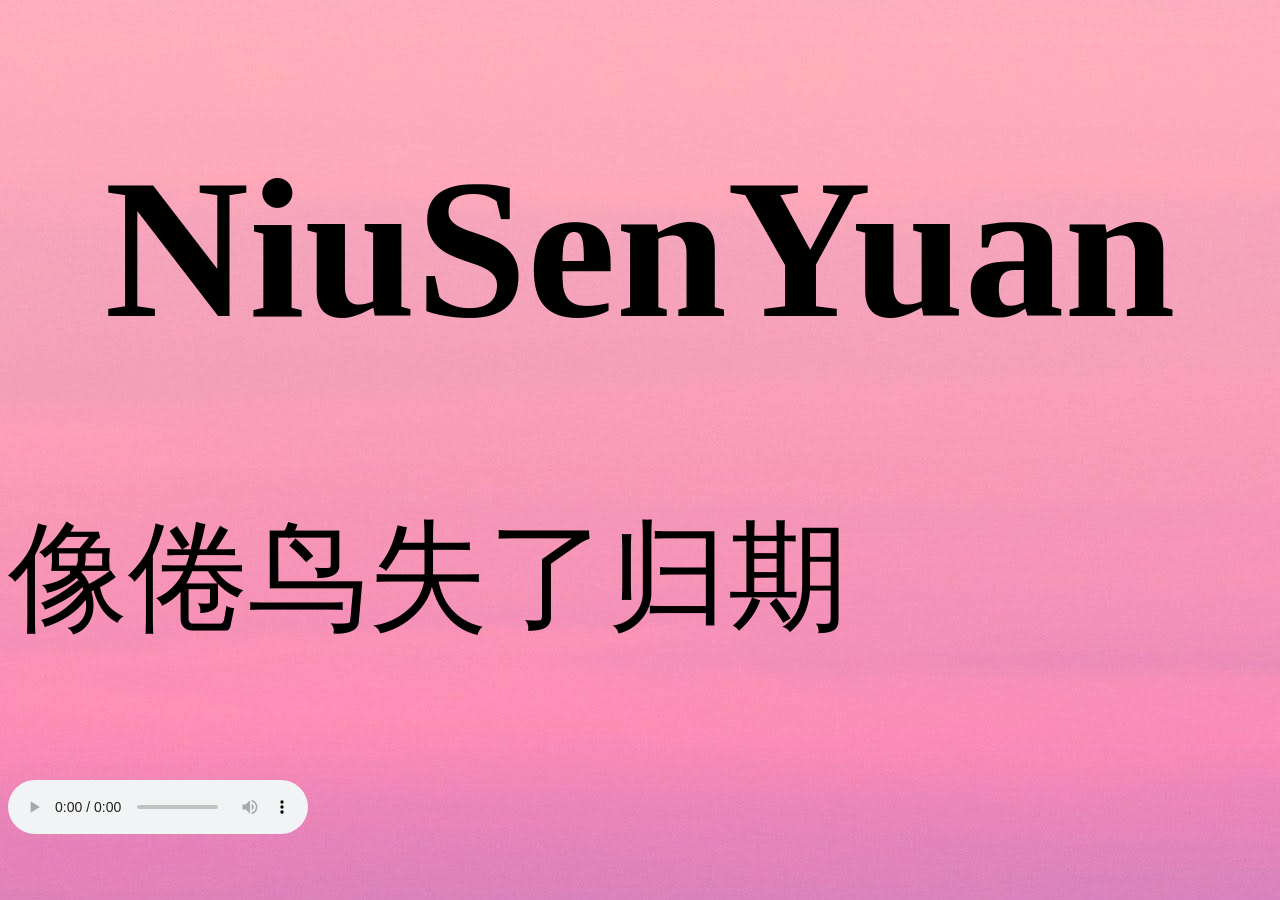
==== commit fd666db2: "Update index.html" ====
--- a/index.html
+++ b/index.html
@@ -1,1282 +1,27 @@
+<!-- index.html -->
 <!DOCTYPE html>
 <html lang="en">
 
 <head>
     <meta charset="UTF-8">
-    <title>个人空间</title>
-
-    <link rel="stylesheet" href="/newSpace/css/layui.css?t=1701664569950" type="text/css">
-    <link rel="stylesheet" href="/nervous/css/global.css?t=1701664569950">
-    <link rel="stylesheet" href="/nervous/css/appicons1.css?t=1701664569950">
-    <link rel="stylesheet" href="/nervous/css/iconStyle.css?t=1701664569950">
-    <link rel="stylesheet" href="/nervous/css/common.css?t=1701664569950">
-    <link rel="stylesheet" href="/nervous/css/jquery.mCustomScrollbar.css?t=1701664569950">
-    <link rel="stylesheet" href="/nervous/css/index.css?t=1701664569950">
-    <link rel="stylesheet" href="/nervous/css/company-popup.css?t=1701664569950">
-    <script type="text/javascript" src="/js/jquery-3.6.0.min.js?t=1701664569950"></script>
-    <script type="text/javascript" src="/js/cookie.js?t=1701664569950"></script>
-    <script type="text/javascript" src="/staticfile/layui/layui.js?t=1701664569950"></script>
+    <meta name="viewport" content="width=device-width, initial-scale=1.0">
+    <title>Selina</title>
+    <link rel="stylesheet" href="index.css">
+    <script src="index.js"></script>
 </head>
 
 <body>
 
-    <!-- 默认状态下/通栏状态下给  左侧设置宽度
-			<style>
-			.con .con-left {
-				width: 220px;
-			}
-		</style>
-		-->
-    <!-- 左侧划过 背景色或者颜色样式 -->
-    <style>
-        .con .con-left .menu a:hover {
-            background: #2439A9;
-        }
-    </style>
-    <!-- 左侧选中 背景色或者颜色样式 -->
-    <style>
-        .con .con-left .menu a.active {
-            background: #5965C9;
-        }
-    </style>
-    <!-- 左侧选中 字体颜色样式 -->
-    <style>
-        .con .con-left .menu a.active {
-            color: #ffffff;
-        }
-    </style>
-    <!-- 左侧默认 字体颜色样式 -->
-    <style>
-        .con .con-left .menu a {
-            color: #ffffff;
-        }
-    </style>
-    <style>
-        .con .con-right .right-con .center {
-            margin: 0 auto !important;
-        }
-    </style>
-
-    <!-- 空间默认头部/设置头部引入-->
-    <!-- 左侧选中 背景色或者颜色样式 -->
-    <style>
-        .header .space-con .nav li.user .user-popup {
-            background: url("http://p.ananas.chaoxing.com/star3/origin/8dbc96051e7bc028511bb1a5c48bf7d8") no-repeat center right;
-            background-size: cover;
-        }
-    </style>
-    <div class="header"
-        style="background:url(http://p.ananas.chaoxing.com/star3/origin/8dbc96051e7bc028511bb1a5c48bf7d8) no-repeat center;background-size:cover;color:#ffffff">
-        <div class="space-unit">
-            <h3 tabindex="0" id="siteName" title="东北林业大学(学生)" openurl="">
-                东北林业大学(学生)
-            </h3>
-        </div>
-        <div class="space-con">
-            <div class="head-nav" style="display:none;" id="headNav">
-                <div class="head-nav-list">
-                    <ul>
-
-                    </ul>
-                </div>
-                <div class="head-nav-more">
-                    <div class="head-more"></div>
-                    <div class="head-more-list">
-                        <ul>
-
-                        </ul>
-                    </div>
-                </div>
-            </div>
-
-
-            <ul class="nav fr" style="position:relative">
-                <li tabindex="-1" class="appCode" style="color: #ffffff;display: block;">输入邀请码</li>
-                <li class="user">
-                    <img class="icon-head" src="http://photo.chaoxing.com/p/238431463_80">
-                    <h3 aria-label="账号：牛森源" tabindex="0">牛森源</h3>
-                    <span class="icon-down02  icon-h-arrow-l"></span>
-                    <div class="user-popup">
-                        <ul>
-                            <!--科研图书馆定制 http://pm.chaoxing.com/issues/327668 复旦大学附属中学定制 http://pm.chaoxing.com/issues/338855 http://pm.chaoxing.com/issues/349469 http://pm.chaoxing.com/issues/350732-->
-                            <li onclick="setUrl('account','/base/settings?t=1701664569951');">账号管理</li>
-                            <!--
-    								<li onclick="setUrl('recentsapp','/base/getRecentsApp');">最近使用</li>
-    								-->
-                            <li onclick="siteListShow();">切换单位/角色</li>
-                            <li onclick="logout()">退出空间</li>
-                        </ul>
-                    </div>
-                </li>
-            </ul>
-        </div>
-    </div>
-    <script>
-        function logout() {
-            var url = window.location.protocol + "//" + window.location.host;
-            var refer = document.URL;
-            var source = getCookie("source");
-            var backUrl = '';
-            if (backUrl != null && backUrl != undefined && backUrl != '' && backUrl != 'null') {
-                url = backUrl
-            } else {
-                if (refer.indexOf("i.chaoxing.com") != -1) {
-                    url = window.location.protocol + "//i.chaoxing.com";
-                    if (source.indexOf("num") != -1) {
-                        var flag = "v" + source.substring(3);
-                        if (flag != null && flag != undefined && flag == 'v100') {
-                            flag = "cv";
-                        }
-                        url = window.location.protocol + "//" + flag + ".chaoxing.com?fid=" + getCookie("fid");
-                    }
-                }
-            }
-            setCookie('source', '', 1, "chaoxing.com");
-            $.ajax({
-                url: "/base/logout",
-                success: function () {
-                }
-            })
-            setCookie('source', '', 1, "chaoxing.com");
-            if (window.location.host == "ddxt.sysu.edu.cn") {
-                window.location.href = "https://ddxt.sysu.edu.cn/passport/logout.html?refer=" + encodeURI(url);
-            } else {
-                var logoutUrl = window.location.protocol + "//passport2.chaoxing.com/logout.html?refer=" + encodeURI(url);
-                var model_logoutUrl = "";
-                var templateSetting_logoutUrl = "";
-                if (model_logoutUrl != null && model_logoutUrl != undefined && model_logoutUrl != '' && model_logoutUrl != 'null') {
-                    logoutUrl = model_logoutUrl.indexOf("?") > -1 ? model_logoutUrl + "&refer=" + encodeURI(url) : model_logoutUrl + "?refer=" + encodeURI(url);
-                } else if (templateSetting_logoutUrl != null && templateSetting_logoutUrl != undefined && templateSetting_logoutUrl != '' && templateSetting_logoutUrl != 'null') {
-                    logoutUrl = templateSetting_logoutUrl.indexOf("?") > -1 ? templateSetting_logoutUrl + "&refer=" + encodeURI(url) : templateSetting_logoutUrl + "?refer=" + encodeURI(url);
-                }
-                window.location.href = logoutUrl;
-            }
-        }
-        $(document).ready(function () {
-            $(".user").mouseover(function () {
-                $(".user-popup").show();
-            });
-            $(".user").mouseout(function () {
-                $(".user-popup").hide();
-            });
-        })
-
-        function downloadPc() {
-            window.open("http://appmarket.chaoxing.com/static/custom/xxt/pc/download.html");
-        }
-
-        function downloadZb() {
-            window.open("https://zhibo.chaoxing.com/download");
-        }
-
-        $(".header .space-unit img,h3").on("click", function (e) {
-            e.stopPropagation();
-            var openUrl = $(this).attr("openurl");
-            var topUrlType = "";
-            if (topUrlType == "1") {
-                openUrl = '';
-            }
-            if (openUrl != null && openUrl != undefined && openUrl != '' && openUrl != 'null') {
-                window.parent.open(openUrl);
-            }
-        })
-
-    </script>
-
-    <div class="con">
-
-
-        <div class="con-left con-left-float" style="background:#4D58B5;color:#ffffff; ">
-            <div class="user-block">
-                <img class="head-img" src="http://photo.chaoxing.com/p/238431463_80">
-                <p class="user-name">牛森源</p>
-            </div>
-            <div class="menu mCustomScrollbar _mCS_1" style="height: calc(100vh - 326px);">
-                <div id="mCSB_1" class="mCustomScrollBox mCS-dark mCSB_vertical mCSB_inside" style="max-height: none;"
-                    tabindex="0">
-                    <div id="mCSB_1_container" class="mCSB_container" style="position:relative; top:0; left:0;"
-                        dir="ltr">
-                        <div role="menubar" class="menubar">
-
-
-
-
-                            <a role="menuitem" focus_element="1" tabindex="0" name="首页" id="first409652"
-                                onclick="setUrl('409652','https://kb.chaoxing.com/res/pc/curriculum/schedule.html?s=9f3babd15d57d94a4af707cec0825844',this,'0');"
-                                imgname="icon-home"
-                                dataurl="https://kb.chaoxing.com/res/pc/curriculum/schedule.html?s=9f3babd15d57d94a4af707cec0825844"
-                                class="active" aria-label="首页菜单项已访问">
-                                <span class="icon-space icon-sy"></span>
-                                <h5 title="首页">
-                                    首页
-                                </h5>
-                                <span class="arrow icon-uniE900"></span>
-                            </a>
-
-
-                            <a role="menuitem" focus_element="0" tabindex="-1" name="常用" id="first409653"
-                                onclick="setUrl('409653','https://i.chaoxing.com/base/indexNew?s=9f3babd15d57d94a4af707cec0825844',this,'0');"
-                                imgname="icon-home"
-                                dataurl="https://i.chaoxing.com/base/indexNew?s=9f3babd15d57d94a4af707cec0825844">
-                                <span class="icon-space icon-more-s"></span>
-                                <h5 title="常用">
-                                    常用
-                                </h5>
-                                <span class="arrow icon-uniE900"></span>
-                            </a>
-
-
-                            <a role="menuitem" focus_element="0" tabindex="-1" name="课程" id="first409655"
-                                onclick="setUrl('409655','https://mooc2-ans.chaoxing.com/visit/interaction?s=9f3babd15d57d94a4af707cec0825844',this,'0');"
-                                imgname="icon-home"
-                                dataurl="https://mooc2-ans.chaoxing.com/visit/interaction?s=9f3babd15d57d94a4af707cec0825844">
-                                <span class="icon-space icon-kc"></span>
-                                <h5 title="课程">
-                                    课程
-                                </h5>
-                                <span class="arrow icon-uniE900"></span>
-                            </a>
-
-
-                            <a role="menuitem" focus_element="0" tabindex="-1" name="笔记" id="first409656"
-                                onclick="setUrl('409656','https://groupyd2.chaoxing.com/pc/activity/activityList?s=9f3babd15d57d94a4af707cec0825844',this,'0');"
-                                imgname="icon-home"
-                                dataurl="https://groupyd2.chaoxing.com/pc/activity/activityList?s=9f3babd15d57d94a4af707cec0825844">
-                                <span class="icon-space icon-bj"></span>
-                                <h5 title="笔记">
-                                    笔记
-                                </h5>
-                                <span class="arrow icon-uniE900"></span>
-                            </a>
-
-
-                            <a role="menuitem" focus_element="0" tabindex="-1" name="消息" id="first409657"
-                                onclick="setUrl('409657','https://im.chaoxing.com/webim/me?s=9f3babd15d57d94a4af707cec0825844',this,'0');"
-                                imgname="icon-home"
-                                dataurl="https://im.chaoxing.com/webim/me?s=9f3babd15d57d94a4af707cec0825844">
-                                <span class="icon-space icon-xx"></span>
-                                <h5 title="消息">
-                                    消息
-                                </h5>
-                                <span class="arrow icon-uniE900"></span>
-                            </a>
-
-
-                            <a role="menuitem" focus_element="0" tabindex="-1" name="小组" id="first409659"
-                                onclick="setUrl('409659','https://groupweb.chaoxing.com/pc/circle/circleIndex?s=9f3babd15d57d94a4af707cec0825844',this,'0');"
-                                imgname="icon-home"
-                                dataurl="https://groupweb.chaoxing.com/pc/circle/circleIndex?s=9f3babd15d57d94a4af707cec0825844">
-                                <span class="icon-space icon-xz"></span>
-                                <h5 title="小组">
-                                    小组
-                                </h5>
-                                <span class="arrow icon-uniE900"></span>
-                            </a>
-
-
-                            <a role="menuitem" focus_element="0" tabindex="-1" name="云盘" id="first409660"
-                                onclick="setUrl('409660','https://pan-yz.chaoxing.com/pcuserpan/index?s=9f3babd15d57d94a4af707cec0825844',this,'0');"
-                                imgname="icon-home"
-                                dataurl="https://pan-yz.chaoxing.com/pcuserpan/index?s=9f3babd15d57d94a4af707cec0825844">
-                                <span class="icon-space icon-yp"></span>
-                                <h5 title="云盘">
-                                    云盘
-                                </h5>
-                                <span class="arrow icon-uniE900"></span>
-                            </a>
-
-
-                            <a role="menuitem" focus_element="0" tabindex="-1" name="通讯录" id="first409661"
-                                onclick="setUrl('409661','https://contactsyd.chaoxing.com/pc/contacts/home?s=9f3babd15d57d94a4af707cec0825844',this,'0');"
-                                imgname="icon-home"
-                                dataurl="https://contactsyd.chaoxing.com/pc/contacts/home?s=9f3babd15d57d94a4af707cec0825844">
-                                <span class="icon-space icon-txl"></span>
-                                <h5 title="通讯录">
-                                    通讯录
-                                </h5>
-                                <span class="arrow icon-uniE900"></span>
-                            </a>
-
-
-                            <a role="menuitem" focus_element="0" tabindex="-1" name="收件箱" id="first409663"
-                                onclick="setUrl('409663','https://notice.chaoxing.com/pc/notice/myNotice?s=9f3babd15d57d94a4af707cec0825844',this,'0');"
-                                imgname="icon-home"
-                                dataurl="https://notice.chaoxing.com/pc/notice/myNotice?s=9f3babd15d57d94a4af707cec0825844">
-                                <span class="icon-space icon-yj-s"></span>
-                                <h5 title="收件箱">
-                                    收件箱
-                                </h5>
-                                <span class="arrow icon-uniE900"></span>
-                                <span class="inform-txt" style="display: none;"><i>0</i></span>
-                            </a>
-
-
-                            <a role="menuitem" focus_element="0" tabindex="-1" name="新版课程" id="first94118"
-                                onclick="setUrl('94118','https://fycourse.fanya.chaoxing.com/wfw/courselist/coursemoreplat?s=9f3babd15d57d94a4af707cec0825844',this,'0');"
-                                imgname="icon-home"
-                                dataurl="https://fycourse.fanya.chaoxing.com/wfw/courselist/coursemoreplat?s=9f3babd15d57d94a4af707cec0825844">
-                                <span class="icon-space icon-zy-s"></span>
-                                <h5 title="新版课程">
-                                    新版课程
-                                </h5>
-                                <span class="arrow icon-uniE900"></span>
-                            </a>
-
-
-                            <a role="menuitem" focus_element="0" tabindex="-1" name="新版课表" id="first94119"
-                                onclick="setUrl('94119','https://kb.chaoxing.com/res/pc/curriculum/schedule.html?learnModel=3&amp;s=9f3babd15d57d94a4af707cec0825844',this,'0');"
-                                imgname="icon-home"
-                                dataurl="https://kb.chaoxing.com/res/pc/curriculum/schedule.html?learnModel=3&amp;s=9f3babd15d57d94a4af707cec0825844">
-                                <span class="icon-space icon-zy-s"></span>
-                                <h5 title="新版课表">
-                                    新版课表
-                                </h5>
-                                <span class="arrow icon-uniE900"></span>
-                            </a>
-                        </div>
-                    </div>
-                    <div id="mCSB_1_scrollbar_vertical"
-                        class="mCSB_scrollTools mCSB_1_scrollbar mCS-dark mCSB_scrollTools_vertical"
-                        style="display: block;">
-                        <div class="mCSB_draggerContainer">
-                            <div id="mCSB_1_dragger_vertical" class="mCSB_dragger"
-                                style="position: absolute; min-height: 30px; display: block; height: 0px; max-height: 371px; top: 0px;">
-                                <div class="mCSB_dragger_bar" style="line-height: 30px;"></div>
-                            </div>
-                            <div class="mCSB_draggerRail"></div>
-                        </div>
-                    </div>
-                </div>
-            </div>
-        </div>
-        <script type="text/javascript" src="/js/lang.js"></script>
-        <script type="text/javascript" src="/nervous/js/jquery.min.js"></script>
-        <script>
-            jQuery(document).ready(function () {
-                changeLanguage();
-            });
-            var scheme = 'https';
-            if (scheme != null && scheme != undefined && scheme != '') {
-                scheme = scheme + '://' + window.location.host;
-            } else {
-                scheme = 'http://' + window.location.host;
-            }
-            var navFlag = false;
-            $(document).ready(function () {
-                if ($("#first96313").length > 0) {
-                    var url = 'https';
-                    var fid = '1032';
-                    var uid = '238431463';
-                    if (fid != null && fid != undefined && fid != "" && uid != null && uid != undefined && uid != "") {
-                        if (url != null && url != undefined && url != '') {
-                            url = url + '://' + 'fdsmonline.px.chaoxing.com/finance/order/checkSfkp?schoolId=';
-                        } else {
-                            url = 'http://fdsmonline.px.chaoxing.com/finance/order/checkSfkp?schoolId=';
-                        }
-                        $.ajax({
-                            url: url + fid + '&uid=' + uid,
-                            dataType: 'json',
-                            type: 'get',
-                            success: function (data) {
-                                if (data.status) {
-                                    $(".red-point").show()
-                                }
-                            }
-                        })
-                    }
-                }
-                // 个性签名
-                if ($(".signature-wrap").length > 0) {
-                    let signatureEle = $(".signature-wrap");
-                    let signatureOffSetT = signatureEle.offset().top + signatureEle.height() + 10,
-                        signatureOffSetL = $("#signature").offset().left;
-                    $("#signatureCon").css({
-                        "left": signatureOffSetL,
-                        "top": signatureOffSetT
-                    })
-                    $("#signature").mouseenter(function () {
-
-                        $("#signatureCon").fadeIn("fast");
-                    }).mouseleave(function () {
-                        $("#signatureCon").fadeOut("fast");
-                    })
-                }
-
-                $(".con-right .right-con ").css("margin-top", "80px");
-                if ('238431463' != '') {
-                    var id = '238431463';
-                    var phono = "http://photo.chaoxing.com/p/" + id + "_80";
-                    $(".icon-head").attr("src", phono);
-                    $(".head-img").attr("src", phono);
-                } else {
-                    $(".icon-head").attr("src", "/nervous/images/picture01.png");
-                    $(".head-img").attr("src", "/nervous/images/picture01.png");
-                }
-                if ("https://kb.chaoxing.com/res/pc/curriculum/schedule.html?s=9f3babd15d57d94a4af707cec0825844".indexOf("/base/index") != -1 || "https://kb.chaoxing.com/res/pc/curriculum/schedule.html?s=9f3babd15d57d94a4af707cec0825844".indexOf("/res/pc/curriculum/schedule.html") != -1) {
-                    $("#appDownload").show();
-                } else {
-                    $("#appDownload").hide();
-                }
-                var backgroundFlag = "#ffffff";
-                if ("https://kb.chaoxing.com/res/pc/curriculum/schedule.html?s=9f3babd15d57d94a4af707cec0825844".indexOf("/education/student/stuActiveListEducation") != -1) {
-                    backgroundFlag = "none";
-                }
-                $("#mainright").html('<iframe id="frame_content" name="frame_content"  allowfullscreen="true" allowtransparency="true"  frameborder="0" scrolling="auto" style="border: 0px;height:calc(100vh - 80px); float:left;position: relative;z-index: 99; background:' + backgroundFlag + ';" width="100%" src=""></iframe>');
-
-                if (navFlag) {
-                    var _data = $("#first" + "409652");
-                    setNavList("409652", "https://kb.chaoxing.com/res/pc/curriculum/schedule.html?s=9f3babd15d57d94a4af707cec0825844", _data, "0");
-                } else {
-                    $("#frame_content").attr("src", "https://kb.chaoxing.com/res/pc/curriculum/schedule.html?s=9f3babd15d57d94a4af707cec0825844");
-                }
-                try {
-                    iFrameResizeSetting();
-                } catch (error) {
-
-                }
-                $('html , body').animate({ scrollTop: 0 }, 0);
-                $("#item_first").html("首页");
-                scrollTop();
-            })
-            function setUrl(id, url, _this, aot_value) {
-                $("#to_top").remove();
-                var navUrl = url;
-                var backHigh = 80;
-                var menuTxt = $(_this).attr('name');
-                $(_this).attr('aria-label', menuTxt + '菜单项已访问').siblings().removeAttr('aria-label');
-                $(_this).addClass("active").siblings().removeClass("active");
-                $(_this).attr('focus_element', '1').siblings().attr('focus_element', '0');
-                $(_this).nextAll().attr('tabindex', -1);
-                if (id != null && id == 'app') {
-                    $("#item_first").hide();
-                    if (!navFlag) {
-                        $("#item_back").show();
-                        backHigh = 160;
-                        $("#item_back").attr("onclick", "setUrl('back','" + scheme + "/base/app?fid=" + siteFid + "&tid=" + tid + "')");
-                        $(".con-right .right-con ").css("margin-top", "144px");
-                    }
-                } else if (id != null && id == 'market') {
-                    $("#item_first").hide();
-                    if (!navFlag) {
-                        $("#item_back").show();
-                        backHigh = 160;
-                        var dataurl = $(".menu a.active").attr('dataurl');
-                        $("#item_back").attr("onclick", "setUrl('back','" + dataurl + "')");
-                        $(".con-right .right-con ").css("margin-top", "144px");
-                    }
-                } else if (id != null && id == 'common') {
-                    $("#item_first").hide();
-                    $("#item_back").hide();
-                    $(".con-right .right-con ").css("margin-top", "80px");
-                } else if (id != null && id == 'index') {
-                    $("#item_first").hide();
-                    if (!navFlag) {
-                        $("#item_back").show();
-                        backHigh = 160;
-                        $("#item_back").attr("onclick", "setUrl('back','" + scheme + "/base/index?fid=" + siteFid + "&tid=" + tid + "')");
-                        $(".con-right .right-con ").css("margin-top", "144px");
-                    }
-                } else if (id != null && id == 'back') {
-                    if (!navFlag) {
-                        $("#item_first").show();
-                    }
-                    $("#item_back").hide();
-                    $(".con-right .right-con ").css("margin-top", "80px");
-                } else if (id != null && id == 'rapp') {
-                    $("#item_first").hide();
-                    if (!navFlag) {
-                        $("#item_back").show();
-                        backHigh = 160;
-                        $("#item_back").attr("onclick", "setUrl('recentsapp','" + scheme + "/base/getRecentsApp')");
-                        $(".con-right .right-con ").css("margin-top", "144px");
-                    }
-                } else {
-                    if (id == 'account') {
-                        $("#item_first").html('账号管理');
-                    } else if (id == 'recentsapp') {
-                        $("#item_first").html('最近使用');
-                    } else {
-                        $("#item_first").html($(_this).attr("name"));
-                    }
-                    if (!navFlag) {
-                        $("#item_first").show();
-                    }
-                    $("#item_back").hide();
-                    if (aot_value != 1 && aot_value != 2) {
-                        $(_this).addClass("active").siblings().removeClass("active");
-                    }
-                    $(".con-right .right-con ").css("margin-top", "80px");
-                }
-
-                if (aot_value == 1) {
-                    window.open("/space/out_link.shtml?ename=&burl=" + url);
-                } else if (aot_value == 2) {
-                    window.open(url);
-                } else if (aot_value == 3) {
-                    window.location.href = "/space/out_link.shtml?ename=&burl=" + url;
-                } else if (aot_value == 4) {
-                    window.location.href = url;
-                } else {
-                    if (url.indexOf("/base/index") != -1 || url.indexOf("/res/pc/curriculum/schedule.html") != -1) {
-                        $("#appDownload").show();
-                    } else {
-                        $("#appDownload").hide();
-                    }
-                    if (url.indexOf("/wfw/space/redirectUrl") != -1) {
-                        $.ajax({
-                            type: "post",
-                            url: "/wfw/space/verifyApp",
-                            data: { tid: tid, fid: siteFid, nappId: id },
-                            dataType: "json",
-                            async: false,
-                            success: function (data) {
-                                if (data.status) {
-                                    //是 审批/表单 应用，显示权限按钮
-                                    url = url + "&permissionGroupId=" + data.permissionGroupId;
-                                }
-                            }
-                        })
-                    }
-                    if (url.indexOf("/base/app") != -1 || url.indexOf("/base/index") != -1) {
-                        if (id == null || id == undefined || id == '' || id != 'common') {
-                            url = url + "&fid=" + siteFid + "&tid=" + tid;
-                        }
-                    } else {
-                        if (url.indexOf("notice.chaoxing.com") != -1 || url.indexOf("/pc/notice/myNotice") != -1) {
-                            //$(_this).find(".inform-txt").hide();
-                        } else {
-                            //$(".inform-txt").show();
-                        }
-                    }
-
-                    var backgroundFlag = "#ffffff";
-                    if (url.indexOf("/education/student/stuActiveListEducation") != -1) {
-                        backgroundFlag = "none";
-                    }
-                    $("#mainright").html('<iframe id="frame_content" name="frame_content" allowfullscreen="true" allowtransparency="true"  frameborder="0" scrolling="auto" style="border: 0px; height:calc(100vh - ' + backHigh + 'px); float:left;position: relative;z-index: 99; background: ' + backgroundFlag + ';" width="100%" src=""></iframe>');
-                    $("#frame_content").attr("src", url);
-                    $("#centerInput").attr('tabindex', 0).focus();
-
-                    if (id != null && id != undefined && id != 'app' && navFlag) {
-                        setNavList(id, navUrl, _this, aot_value);
-                    }
-
-                    var offsetTop = $("#frame_content").offset().top;
-                    var offsetLeft = $("#frame_content").offset().left;
-                    var marObj = {
-                        paddingL: offsetLeft,
-                        paddingT: offsetTop,
-                        paddingR: 0,
-                        fullScreen: 1
-                    };
-                    document.getElementById('frame_content').contentWindow.postMessage(JSON.stringify(marObj), "*");
-
-                    $('html , body').animate({ scrollTop: 0 }, 0);
-
-                }
-            }
-
-            function switchSite(fid, name, _this, wfworg, tid, roleId) {
-                var nowFid = '1032';
-                if (nowFid != null && nowFid != undefined && nowFid != "" && fid != null && fid != undefined && fid != "" && nowFid == fid) {
-                    location.href = "/base?fid=" + fid + "&wfworg=" + wfworg + "&tid=" + tid;
-                    return;
-                }
-                $(_this).addClass("active").siblings().removeClass("active");
-                $.ajax({
-                    url: '/base/switchSite',
-                    data: { siteFid: fid, siteName: name, siteTid: tid, siteRoleId: roleId },
-                    type: 'post',
-                    dataType: 'json',
-                    success: function (data) {
-                        if (data.status) {
-                            var schemeType = 'https';
-                            if (schemeType != null && schemeType != undefined && schemeType != '') {
-                                schemeType = 'http';
-                            }
-                            if (data.b) {
-                                if (data.domain.indexOf(window.location.host) != -1) {
-                                    location.href = "/base?fid=" + fid + "&wfworg=" + wfworg + "&tid=" + tid;
-                                } else {
-                                    if (data.domain.indexOf("http://") != -1 || data.domain.indexOf("https://") != -1) {
-                                        window.open(data.domain);
-                                    } else {
-                                        window.open(schemeType + "://" + data.domain);
-                                    }
-                                }
-                            } else {
-                                if (window.location.host.indexOf("i.chaoxing.com") != -1) {
-                                    var title = "";
-                                    if (name != null && name != undefined && name != "" && name.length > 13) {
-                                        title = name.substring(0, 13) + "..."
-                                    } else {
-                                        title = name;
-                                    }
-                                    $("#siteName").html(title).attr("title", name);
-                                    location.href = "/base?fid=" + fid + "&wfworg=" + wfworg + "&tid=" + tid;
-                                } else {
-                                    window.open(schemeType + "://i.chaoxing.com/base?fid=" + fid + "&wfworg=" + wfworg + "&tid=" + tid);
-                                }
-
-                            }
-                        }
-                    }
-                })
-            }
-
-            $(document).on("keydown", function (e) {
-                if ($(e.target).attr('data-read') === '已阅读完' && e.keyCode == 9) {
-                    if ($(".menu a.active").index() < $(".menu a").length - 1) {
-                        $(".menu a").siblings().attr('tabindex', 0);
-                        $(".menu a[focus_element='1']").focus();
-                    }
-                }
-                /*  if ($(e.target).index() == 0 && $(e.target).parents('.menu').length > 0) {
-                     document.querySelector('#conRight').focus();
-                 } */
-                if (e.shiftKey && e.keyCode == 9 && $(e.target).parents('.menu').length > 0) {
-                    $(e.target).siblings().attr('tabindex', 0)
-                }
-            });
-            //英文名定位 添加定位滚动效果
-            function scrollTop() {
-                var ptopnus = $(".menu").offset().top;
-                var currentNus = $(".menubar a.active").eq(0).offset().top;
-                let real = currentNus - ptopnus;
-                $(".menu").mCustomScrollbar("scrollTo", real);
-            }
-
-        </script>
-
-        <script type="text/javascript">
-            var timer;
-            function scroll(dom) {
-                var maxW = dom.find("span").width() - dom.width();
-                if (maxW <= 0) {
-                    return;
-                }
-                dom.css("text-overflow", "unset");
-                timer = setInterval(function () {
-                    dom[0].scrollLeft++;
-                    if (dom[0].scrollLeft >= maxW) {
-                        clearInterval(timer);
-                    }
-                }, 10);
-            }
-
-        </script>
-        <div class="con-right style3" tabindex="-1">
-            <div class="pageBack" id="item_back" style="display:none;">
-                <img src="/nervous/images/back-btn.png">
-                <span>返回</span>
-            </div>
-            <div class="right-con" style="overflow-x: hidden; min-width: 900px; margin-top: 80px;">
-                <div class="bodyBg"></div>
-                <div type="" role="none" tabindex="-1" aria-label="已进入菜单，请按tab键" id="centerInput"
-                    style="position: fixed;z-index: -11;"></div>
-                <div class="center" style="padding-top: 0px;" id="mainright" tabindex="-1"><iframe id="frame_content"
-                        name="frame_content" allowfullscreen="true" allowtransparency="true" frameborder="0"
-                        scrolling="auto"
-                        style="border: 0px;height:calc(100vh - 80px); float:left;position: relative;z-index: 99; background:#ffffff;"
-                        width="100%"
-                        src="https://kb.chaoxing.com/res/pc/curriculum/schedule.html?s=9f3babd15d57d94a4af707cec0825844"></iframe>
-                </div>
-                <div class="" id="readEnd" aria-label="" data-read="已阅读完" tabindex="0"></div>
-            </div>
-
-        </div>
-    </div>
-    <div class="appDownload" id="appDownload" style="">
-        <ul>
-            <li class="appDown black" onclick="downloadPc();">
-                <span class="download"><img src="/nervous/images/download.png"></span>PC客户端下载
-            </li>
-            <li class="appDown black" onclick="downloadZb();">
-                <span class="download"><img src="/nervous/images/download.png"></span>直播客户端下载
-            </li>
-        </ul>
-    </div>
-    <div class="popupCon" id="pu-code">
-        <div class="popup pu-code">
-            <div class="pu-title" style="margin-top: 0;">
-                <h6>请输入邀请码</h6>
-            </div>
-            <div class="pu-con">
-                <input type="text" id="invitecode" placeholder="请输入课程、应用、小组、直播邀请码">
-            </div>
-            <div class="pu-btns">
-                <span class="btn-cancel">取消</span>
-                <span class="btn-sure">确定</span>
-            </div>
-        </div>
-    </div>
-    <div class="popupCon" id="pu-tips">
-        <div class="popup pu-tips">
-            <div class="pu-title">
-                <h6>提示</h6>
-            </div>
-            <div class="pu-con">
-                <img src="/nervous/images/errorTips.png" alt="">
-                <p>该邀请码应用暂无pc端访问方式</p>
-            </div>
-            <div class="pu-btns">
-                <span class="btn-cancel">取消</span>
-                <span class="btn-sure">确定</span>
-            </div>
-        </div>
-    </div>
-    <div class="popupCon" id="pu-course">
-        <div class="popup pu-course" style="width: 440px; height: auto;">
-            <div class="pu-title">
-                <h6>应用详情</h6>
-                <span class="pu-close"></span>
-            </div>
-            <div class="pu-con">
-                <img src="" class="course-cover" alt="">
-                <div class="course-mes">
-                    <h6></h6>
-                </div>
-                <input type="hidden" id="appId" value="">
-                <input type="hidden" id="appCode" value="">
-                <input type="hidden" id="appUrl" value="">
-                <input type="hidden" id="appName" value="">
-            </div>
-            <div class="pu-btns">
-                <span class="btn-join">访问应用</span>
-            </div>
-        </div>
-    </div>
-
-    <div class="pouop puTips" id="puTips">
-        <!--    mark-icon.png  sucese-icon.png  添加成功  添加失败-->
-        <img src="/nervous/images/error-icon.png" alt="">
-        <p></p>
-    </div>
-
-    <div class="popup" style="display:none" id="sitePopup">
-        <div class="window">
-            <div class="p-title">
-                切换单位/角色 <span class="close"></span>
-            </div>
-            <div class="search">
-                <input type="text" placeholder="请输入单位名称/fid搜索" id="searchName" oninput="searchSiteList();">
-                <span onclick="searchSiteList();" style="cursor: pointer;">搜索</span>
-            </div>
-            <div class="company">
-                <ul>
-
-                </ul>
-            </div>
-        </div>
-    </div>
-
-    <div class="z-popup-wrap">
-        <div class="pu-del">
-            <div class="pu-title">提示</div>
-            <div class="pu-con">
-                <img src="/nervous/images/errorTips.png" alt="">
-                <div class="z-tips">由于您在本页面长时间未操作，系统将刷新页面，请您稍后再进行操作</div>
-            </div>
-            <div class="pu-btn">
-                <span>确认</span>
-            </div>
-        </div>
-    </div>
-
-    <script type="text/javascript" src="/nervous/js/jquery.mCustomScrollbar.concat.min.js?t=1701664569952"></script>
-    <script type="text/javascript" src="/nervous/js/comon.js?t=1701664569952"></script>
-    <script type="text/javascript" src="/nervous/js/page.js?t=1701664569952"></script>
-    <script type="text/javascript" src="/nervous/js/iframeResizer.min.js?t=1701664569952"></script>
-    <script>
-        var siteFid = '1032';
-        var tid = '37451';
-        var page = 1;
-        var pageSize = 10;
-        var scrollFlag = true;
-        $(document).ready(function () {
-            if (siteFid == 122826) { //单位定制增加无障碍工具栏
-                var script = document.createElement('script');
-                script.src = "https://mh.chaoxing.com/sv2/mh1plugs/guide-components.js";
-                document.getElementsByTagName('head')[0].appendChild(script);
-
-                setTimeout(function () {
-                    if ($("#tabbox").length > 0 && !$("#tabbox").is(':hidden')) {
-                        $("#openRead").addClass('hasOpen').text('关闭无障碍面板');
-                    }
-                },& nbsp; 2200)
-
-        $("#openRead").click(function () {
-            if ($(this).hasClass('hasOpen')) {
-                accessiblePlugs.closetools();
-                $(this).removeClass('hasOpen').text('开启无障碍面板')
-            } else {
-                $(this).addClass('hasOpen');
-                $(this).text('关闭无障碍面板');
-                if (accessiblePlugs.isFirstOpen) {
-                    accessiblePlugs.resetDom();
-                    accessiblePlugs.isFirstOpen = false;
-                } else {
-                    accessiblePlugs.openguid();
-                }
-            }
-        });
-
-        $("body").on('click', '#contents div:last-child', function () {
-            $("#openRead").removeClass('hasOpen').text('开启无障碍面板');
-        })
-        }
-        $(".con-left").css("top", $(".r-header").height());
-        /* 导航下拉 */
-        $(".head-nav-more .head-more").click(function (e) {
-            e.stopPropagation();
-            $(this).next().stop().slideToggle('fast');
-        });
-        $(document).click(function (e) {
-            e.stopPropagation();
-            $(".head-more-list").slideUp('fast');
-        });
-        //   删除头部导航
-        $(".head-nav").on('click', ".head-nav-list li .nav-close", function (e) {
-            e.stopPropagation();
-            $(this).parents('li').remove();
-            var moreLi = $(".head-more-list ul li");
-            var dataIdThis = $(this).parent().find('.nav-name').attr('data-id');
-            if (moreLi.length > 0) {
-                var moreFistLi = moreLi.eq(0).remove();
-                $(".head-nav-list ul").append(moreFistLi);
-                if ($(".head-more-list ul li").length == 0) {
-                    $(".head-nav-more").hide();
-                }
-            }
-        });
-        $(".head-nav").on('click', ".head-more-list li .nav-close", function (e) {
-            e.stopPropagation();
-            $(this).parents('li').remove();
-            if ($(".head-more-list ul li").length == 0) {
-                $(".head-nav-more").hide();
-            }
-        });
-
-        document.onkeydown = function (e) {
-            if (e.keyCode === 13) {
-                document.activeElement.onclick(e);
-                $("#centerInput").click();
-            }
-        };
-	});
-
-        function setNavList(dataId, navUrl, _this, aot_value) {
-            var dataName = '';
-            if (dataId != null && dataId != undefined && dataId == 'account') {
-                dataName = '账号管理';
-            } else {
-                dataName = $(_this).attr("name");
-            }
-            var onc = "#first" + dataId;
-            var setUrlT = "setUrl('" + dataId + "','" + navUrl + "','" + onc + "','" + aot_value + "');";
-            $(".head-nav-list ul li").removeClass('cur');
-            $(".head-more-list ul li").removeClass('cur');
-            var dataLi = $("#nav" + dataId);
-            if (dataLi.length > 0) {
-                dataLi.addClass('cur');
-            } else {
-                var navLen = $(".head-nav-list ul li").length;
-                if (navLen > 5) {
-                    $(".head-nav-more").show();
-                    var navListStr2 = '<li class="cur" id="nav' + dataId + '"><span class="nav-name" data-id="' + dataId + '" onclick="' + setUrlT + '">' + dataName + '</span><span class="nav-close"></span></li>';
-                    $(".head-more-list ul").append(navListStr2);
-                } else {
-                    $(".head-nav-more").hide();
-                    var navListStr1 = '<li class="cur" id="nav' + dataId + '"><span class="nav-name" data-id="' + dataId + '" onclick="' + setUrlT + '">' + dataName + '</span><span class="nav-close"></span></li>';
-                    $(".head-nav-list ul").append(navListStr1);
-                }
-            }
-        };
-        function siteListShow() {
-            $("#sitePopup .company").mCustomScrollbar("destroy");
-            $("body").css("overflow", "hidden")
-            $.ajax({
-                url: '/base/cacheUserOrg',
-                data: { searchName: '', _t: new Date() },
-                dataType: 'json',
-                type: 'post',
-                success: function (data) {
-                    if (data.site.length > 0) {
-                        var html = "";
-                        for (var j = 0; j < data.site.length; j++) {
-                            html += "<li id = '" + data.site[j].fid + "' onclick=\"switchSite(" + data.site[j].fid + ",'" + data.site[j].schoolname + "',this,'" + data.site[j].wfworg + "'," + data.site[j].tid + ",'" + data.site[j].roleid + "')\"";
-                            if (siteFid == data.site[j].fid && tid == data.site[j].tid) {
-                                html += " class=\"active\"";
-                            }
-                            html += " title='" + data.site[j].schoolname + "'><h3>" + data.site[j].schoolname + " </h3><span class='unit-select'></span></li>";
-                        }
-                        $("#sitePopup ul").html(html);
-                    } else {
-                        $("#sitePopup ul").html('');
-                    }
-                }
-            })
-            $("#sitePopup").show();
-            $("#sitePopup .company").mCustomScrollbar({ theme: "dark-3" });
-        }
-
-        function searchSiteList() {
-            $("#sitePopup .company").mCustomScrollbar("destroy");
-            $("body").css("overflow", "hidden")
-            var searchName = $("#searchName").val();
-            if (searchName == null || searchName == undefined) {
-                searchName = '';
-            }
-            if (searchName != '') {
-                var lis = $("#sitePopup ul li");
-                if (lis != null) {
-                    for (var i = 0; i <= lis.length; i++) {
-                        var li = lis[i];
-                        if (i == 1) {
-                            //alert($(li).attr('id'));
-                            //alert($(li).attr('title'));
-                            //alert(searchName);
-                        }
-                        var id = $(li).attr('id') + "";
-                        var title = $(li).attr('title') + "";
-                        if (id == searchName || title.indexOf(searchName) != -1) {
-                            $(li).show();
-                        } else {
-                            $(li).hide();
-                        }
-                    }
-                }
-            } else {
-                var lis = $("#sitePopup ul li");
-                if (lis != null) {
-                    for (var i = 0; i <= lis.length; i++) {
-                        $(lis[i]).show();
-                    }
-                }
-            }
-
-        }
-
-        $("#sitePopup .close").click(function () {
-            $("#sitePopup").hide();
-            $("body").css("overflow", "auto")
-        })
-
-        $("#sitePopup .company").on("click", "li", function () {
-            $("#sitePopup").hide();
-            $(this).addClass("active").siblings().removeClass("active");
-        })
-
-        //  添加邀请码
-        $(".appCode").click(function () {
-            $("#pu-code").fadeIn();
-        });
-        //   邀请码确定
-        $("#pu-code").on("click", ".pu-btns .btn-sure", function () {
-            var invitecode = $("#invitecode").val();
-            if (invitecode == null || invitecode == undefined) {
-                invitecode = '';
-            }
-            $.ajax({
-                url: '/base/getInviteCode',
-                data: { invitecode: invitecode, fid: siteFid, _t: new Date() },
-                dataType: 'json',
-                type: 'post',
-                success: function (data) {
-                    if (data.status) {
-                        if (data.flag == 1 || data.flag == '1') {
-                            if (data.appUrl != null && data.appUrl != undefined && data.appUrl != '' && data.appUrl != 'null') {
-                                $("#pu-course").find(".pu-con img").attr("src", data.appImage);
-                                $("#pu-course").find(".pu-con .course-mes h6").text(data.appName);
-                                $("#appCode").val(invitecode);
-                                $("#appId").val(data.appId);
-                                $("#appUrl").val(data.appUrl);
-                                $("#appName").val(data.appName);
-                                $("#pu-code").fadeOut();
-                                $("#pu-course").show();
-                            } else {
-                                $("#pu-code").fadeOut();
-                                $("#pu-tips").show();
-                            }
-                        } else if (data.flag == 2 || data.flag == '2') {
-                            $("#pu-code").fadeOut();
-                            window.parent.window.setUrl('common', data.url);
-                        } else {
-                            $("#pu-code").fadeOut();
-                            window.open(data.url);
-                        }
-                    } else {
-                        var msg = '获取失败';
-                        if (data.msg != null && data.msg != undefined && data.msg != '') {
-                            msg = data.msg;
-                        }
-                        $("#puTips").find("p").text(msg);
-                        $("#puTips").fadeIn();
-                        setTimeout(function () {
-                            $("#puTips").fadeOut()
-                        }, 2000)
-                    }
-                }
-            })
-        });
-        //   邀请码取消
-        $("#pu-code").on("click", ".pu-btns .btn-cancel", function () {
-            $(".popupCon").fadeOut();
-        });
-        //    课程确定
-        $("#pu-course").on("click", ".pu-btns .btn-join", function () {
-            var appUrl = $("#appUrl").val();
-            var appCode = $("#appCode").val();
-            var appName = $("#appName").val();
-            var appId = $("#appId").val();
-            if (appId != null && appId != undefined && appId != '' &&
-                appCode != null && appCode != undefined && appCode != '' &&
-                appUrl != null && appUrl != undefined && appUrl != '') {
-                $.ajax({
-                    url: '/base/setRecentsApp',
-                    data: { appName: appName, appCode: appCode, appId: appId, _t: new Date() },
-                    dataType: 'json',
-                    type: 'post',
-                    success: function (data) { }
-                })
-                $("#pu-course").fadeOut()
-                window.open(appUrl);
-            }
-        });
-
-        //    课程取消
-        $("#pu-course").on("click", ".pu-close", function () {
-            $("#pu-course").fadeOut()
-        });
-        //  提示取消
-        $("#pu-tips").on("click", ".pu-btns .btn-cancel", function () {
-            $("#pu-tips").fadeOut();
-        });
-        //  提示确定
-        $("#pu-tips").on("click", ".pu-btns .btn-sure", function () {
-            $(".popupCon").fadeOut();
-        })
-        //session过期提示
-        $(".z-popup-wrap").on("click", ".pu-del .pu-btn span", function () {
-            $(".z-popup-wrap").hide();
-            location.reload(true);
-        })
-    </script>
-
-    <!-- 子页面弹出框全页面覆盖公共方法 -->
-    <script>
-        var offsetFlag = 0;
-        window.onload = function () {
-            // 父页面初始信息
-            var offsetTop = $("#frame_content").offset().top;
-            var offsetLeft = $("#frame_content").offset().left;
-            var iframeH = $(window).height() - $(".header").height();
-            var iframeW = $("#frame_content").width() - offsetLeft;
-            var marObj = {
-                paddingL: offsetLeft,
-                paddingT: offsetTop,
-                paddingR: 0,
-                fullScreen: 1,
-                cmd: 1001,
-                bottom: 0,
-                height: iframeH,
-                left: offsetLeft,
-                right: 0,
-                toggle: true,
-                top: offsetTop,
-                width: iframeW
-            };
-            var marObj1 = {
-                paddingL: offsetLeft,
-                paddingT: offsetTop,
-                paddingR: 0,
-                fullScreen: 1,
-                cmd: 1001,
-                bottom: 0,
-                height: iframeH,
-                left: 0,
-                right: 0,
-                toggle: true,
-                top: 0,
-                width: iframeW
-            };
-            // 父页面向子页面传递信息
-            document.getElementById('frame_content').contentWindow.postMessage(JSON.stringify(marObj1), "*");
-            // 获取子页面传过来的信息
-            window.addEventListener('message', function (e) {
-
-                try {
-                    var data = JSON.parse(e.data);
-                    if (data.toggle == true || data == "") {
-                        if (data.color) {
-                            document.getElementById('frame_content').contentWindow.postMessage(JSON.stringify(marObj1), '*');
-                        } else {
-                            document.getElementById('frame_content').contentWindow.postMessage(JSON.stringify(marObj), '*');
-                        }
-
-                    } else {
-                        document.getElementById('frame_content').contentWindow.postMessage(JSON.stringify(marObj1), '*');
-                    }
-
-                    if (data != null && data != undefined && data.toggle != null && data.toggle != undefined && data.toggle == true) {
-                        if (data.color) {
-
-                            $("#frame_content").css({
-                                position: "fixed",
-                                left: 0,
-                                top: 0,
-                                'z-index': 99999,
-                                width: '100%',
-                                height: '100%',
-                                'padding-left': offsetLeft + 'px',
-                                'padding-top': offsetTop + 'px',
-                                background: data.color,
-                                'box-sizing': 'border-box',
-                                'min-width': '1400px'
-                            })
-                        } else {
-                            $("#frame_content").css({
-                                position: "fixed",
-                                left: 0,
-                                top: 0,
-                                'z-index': 99999,
-                                width: '100%',
-                                height: '100%',
-                                background: 'none',
-                                'box-sizing': 'border-box'
-                            })
-                        }
-
-                    } else {
-                        $("#frame_content").css({
-                            position: "initial",
-                            left: 0,
-                            top: 0,
-                            'z-index': 2,
-                            width: iframeW + 'px',
-                            height: 'calc(100vh - 80px)',
-                            'padding-left': 0,
-                            'padding-top': 0,
-
-                            'min-width': '100%'
-                        })
-
-
-                        document.getElementById('frame_content').postMessage(JSON.stringify(marObj1), '*');
-                    }
-                    if (data != null && data != undefined && data.type != null && data.type != undefined && data.type == 'notice') {
-                    }
-                } catch (e) {
-
-                }
-
-            }, false);
-        };
-
-    </script>
-    <script type="text/javascript">
-        var iframe = document.getElementById("frame_content");
-        iframe.onload = function () {
-            try {
-                iframe.contents().find(".Wrapbody").css("margin", "0 auto");
-                iframe.contents().find(".con-right").css("width", "100%");
-            } catch (err) {
-            }
-        }
-        function iframeWidthResize() {
-            if ($('.left-con').is(':hidden')) {
-                var iframeW = $(window).width() - 120;
-                if (iframeW < 1060) {
-                    iframeW = 1060;
-                }
-                $(".right-con .center").css({ width: iframeW, background: "#ffffff", overflow: "hidden", margin: "0 60px" })
-                $(".right-con .center").width(iframeW);
-                $("#frame_content").css({ width: iframeW });
-            } else {
-                var iframeW = $(window).width() - $(".con-left").width() - 120;
-                if (iframeW < 1060) {
-                    iframeW = 1060;
-                }
-                $(".right-con .center").css({ width: iframeW, background: "#ffffff", overflow: "hidden", margin: "0 60px" })
-                $(".right-con .center").width(iframeW);
-                $("#frame_content").css({ width: iframeW });
-            }
-        };
-
-        $(window).resize(function () {
-            if (offsetFlag == 0) {
-                var iframeH = $(window).height() - $(".space-unit").height() - $(".user-block").height();
-                $(".left-con .menu").height(iframeH);
-                setTimeout(function () {
-                    var winH = $(window).height();
-                    /*$("#frame_content").css({
-                        height:winH,
-                        'min-height':"inherit"
-                    });*/
-                }, 300)
-            } else {
-                setTimeout(function () {
-                    var winH = $(window).height();
-                    $("#frame_content").css({
-                        position: "fixed",
-                        left: 0,
-                        top: 0,
-                        'z-index': 99999,
-                        width: '100%',
-                        height: winH,
-                        'min-height': "inherit"
-                    });
-                }, 300)
-            }
-        });
-        var domain = "chaoxing.com";
-        if (domain == null || domain == undefined || domain == "" || domain == "null") {
-            document.domain = "chaoxing.com";
-        } else {
-            document.domain = domain;
-        }
-        function setTab(id) {
-            $("#li_" + id).addClass("activess").siblings().removeClass("activess");
-            frame_content.window.setTab_1(id);
-        }
-
-        var winScroll = $(window.parent.window) ? $(window.parent.window) : $(window);
-        var docScroll = $(window.parent.document) ? $(window.parent.document) : $(document);
-        winScroll.scroll(function () {
-            if (winScroll.scrollTop() + winScroll.height() >= docScroll.height() - 5) {
-                try {
-                    document.getElementById('frame_content').contentWindow.loading();
-                } catch (err) {
-                    return false;
-                }
-            }
-        });
-
-        function reloadImg() {
-            $(".head-img").attr("src", $(".head-img").attr("src") + "?t=" + Math.random());
-            $(".icon-head").attr("src", $(".icon-head").attr("src") + "?t=" + Math.random());
-        }
-
-        var iframe = document.getElementById("frame_content");
-
-
-        function setScheduledTask(hour, minute, callTask) {
-            let taskTime = new Date();
-            taskTime.setHours(hour);
-            taskTime.setMinutes(minute);
-            let timeDiff = taskTime.getTime() - (new Date()).getTime(); // 获取时间差
-            timeDiff = timeDiff > 0 ? timeDiff : (timeDiff + 24 * 60 * 60 * 1000);
-            setTimeout(function () {
-                callTask(); // 首次执行 
-                setInterval(callTask, 24 * 60 * 60 * 1000); // 24小时为循环周期
-            }, timeDiff);
-        }
-        setScheduledTask(3, 0, logout);
-
-
-
-    </script>
-
+    <h1>NiuSenYuan</h1>
+    <p>
+        像倦鸟失了归期
+    </p>
+    <audio src="https://open.spotify.com/track/5BRf2nxkfcz6lc0hpVLREl?si=0c7a4c7e361c496d" controls="controls" autoplay="autoplay">
+        <input type="button" value="计算" onclick="calFx(prompt('请输入一个数值：'))">
+        <footer>
+            <p>&copy; 2023 NiuSenYuan. All rights reserved.</p>
+        </footer>
+        <Script src="scripts.js"></Script>
 </body>
 
 </html>
--- a/index.css
+++ b/index.css
@@ -0,0 +1,18 @@
+body {
+    background-image: url(pexels-krivec-ales-547115.jpg);
+    background-position: center percentage;
+    background-color: blue;
+}
+
+h1 {
+    font-size: 200px;
+    text-align: center;
+}
+
+p {
+    font-size: 120px;
+}
+
+footer {
+    font-size: 100px;
+}
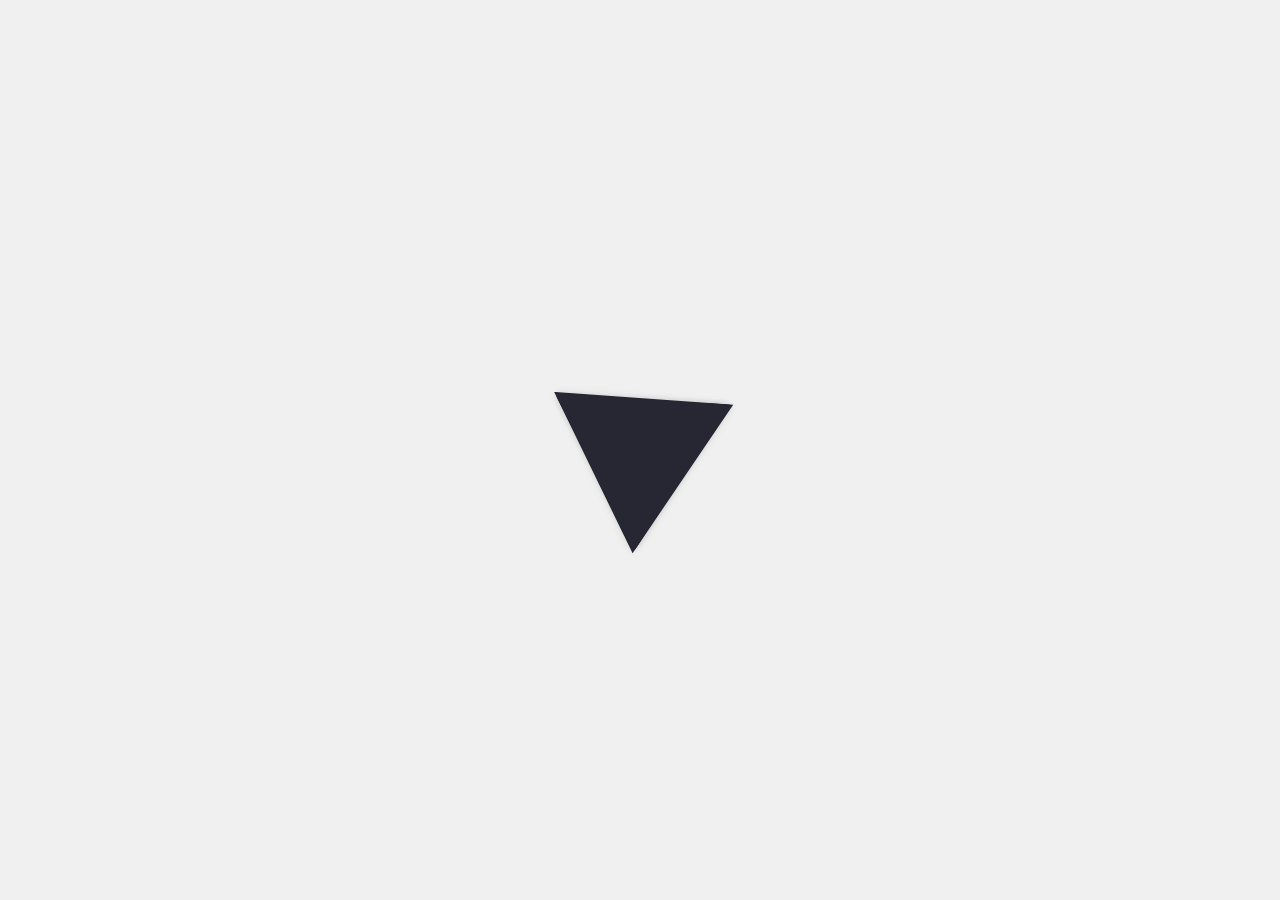
==== commit 19b12173: "first commit" ====
--- a/index.html
+++ b/index.html
@@ -1,27 +1,72 @@
-<!-- index.html -->
-<!DOCTYPE html>
-<html lang="en">
+<!DOCTYPE html
+	PUBLIC "-//W3C//DTD XHTML 1.0 Transitional//EN" "http://www.w3.org/TR/xhtml1/DTD/xhtml1-transitional.dtd">
+<html xmlns="http://www.w3.org/1999/xhtml">
 
 <head>
-    <meta charset="UTF-8">
-    <meta name="viewport" content="width=device-width, initial-scale=1.0">
-    <title>Selina</title>
-    <link rel="stylesheet" href="index.css">
-    <script src="index.js"></script>
+	<meta http-equiv="Content-Type" content="text/html; charset=utf-8" />
+	<title>( •̀ ω •́ )ShelleysPoetry的主页</title>
+	<link rel="shortcut icon" href="favicon.ico">
+	<link rel="stylesheet" type="text/css" href="css/normalize.css" />
+	<link rel="stylesheet" type="text/css" href="css/demo.css" />
+	<link rel="stylesheet" type="text/css" href="css/base.css" />
+	<link rel="icon" href="images/logo.png" sizes="35*35">
+
 </head>
 
-<body>
+<body onload="demo.init();">
+	<!-- /加载动画 -->
+	<script>
+		const SETTINGS =
+		{
+			rebound:
+			{
+				tension: 16,
+				friction: 5
+			},
+			spinner:
+			{
+				id: 'spinner',
+				radius: 90,
+				sides: 3,
+				depth: 4,
+				colors:
+				{
+					//background: '#231E76',
+					//stroke: '#231E76',
+					background: '#f0f0f0',
+					stroke: '#272633',
+					base: null,
+					child: '#272633'
+				},
+				alwaysForward: true, // When false the spring will reverse normally.
+				restAt: 0.5, // A number from 0.1 to 0.9 || null for full rotation
+				renderBase: false
+			}
+		};
+	</script>
+	<script src="js/main.js"></script>
+	<!-- /加载动画 -->
 
-    <h1>NiuSenYuan</h1>
-    <p>
-        像倦鸟失了归期
-    </p>
-    <audio src="https://open.spotify.com/track/5BRf2nxkfcz6lc0hpVLREl?si=0c7a4c7e361c496d" controls="controls" autoplay="autoplay">
-        <input type="button" value="计算" onclick="calFx(prompt('请输入一个数值：'))">
-        <footer>
-            <p>&copy; 2023 NiuSenYuan. All rights reserved.</p>
-        </footer>
-        <Script src="scripts.js"></Script>
+	<!-- /失去焦点Title变化 -->
+	<script>
+		document.addEventListener('visibilitychange', function () {
+			var isHidden = document.hidden;
+			if (isHidden) {
+				document.title = '(oﾟvﾟ)ノ Hi( •̀ ω •́ )AnranWu的主页';
+			}
+			else {
+				document.title = '( •̀ ω •́ )AnranWu的主页';
+			}
+		});
+	</script>
+	<!-- /失去焦点Title变化 -->
+
+	<!--自动转到主页-->
+	<script language="javascript" type="text/javascript">
+		window.setTimeout("window.location='homePage.html'", 2000);
+	</script>
+	<!--自动转到主页-->
+
 </body>
 
-</html>
+</html>
--- a/css/demo.css
+++ b/css/demo.css
@@ -0,0 +1,268 @@
+@font-face {
+	font-weight: normal;
+	font-style: normal;
+	font-family: 'codropsicons';
+	src:url('../fonts/codropsicons/codropsicons.eot');
+	src:url('../fonts/codropsicons/codropsicons.eot?#iefix') format('embedded-opentype'),
+		url('../fonts/codropsicons/codropsicons.woff') format('woff'),
+		url('../fonts/codropsicons/codropsicons.ttf') format('truetype'),
+		url('../fonts/codropsicons/codropsicons.svg#codropsicons') format('svg');
+}
+
+*, *::after, *::before { -webkit-box-sizing: border-box; box-sizing: border-box; }
+.clearfix::before, .clearfix::after {display: table;  content: ''; }
+.clearfix::after { clear: both; }
+
+html, body {
+	height: 100%;
+}
+
+body {
+	background: #f0f0f0;
+	color: #272633;
+	position: relative;
+	font-family: 'Avenir Next', Avenir, 'Helvetica Neue', Helvetica, 'Franklin Gothic Medium', 'Franklin Gothic', 'ITC Franklin Gothic', Arial, sans-serif;
+	-webkit-font-smoothing: antialiased;
+	-moz-osx-font-smoothing: grayscale;
+}
+
+a {
+	outline: none;
+	color: #34343c;
+	text-decoration: none;
+}
+
+a:hover,
+a:focus {
+	color: #4c4b67;
+}
+
+/* Header */
+.codrops-header {
+	padding: 2em 1em 4em;
+	text-align: center;
+	letter-spacing: 1px;
+}
+
+.codrops-header h1 {
+	margin: 0.5em 0 0;
+	font-size: 3.25em;
+	line-height: 1;
+	font-weight: 800;
+}
+
+.codrops-header h1 span {
+	display: block;
+	padding: 0.5em 0 1em;
+	opacity: 0.85;
+	font-weight: 400;
+	font-size: 0.35em;
+}
+
+/* Top Navigation Style */
+.codrops-links {
+	position: relative;
+	display: inline-block;
+	text-align: center;
+	white-space: nowrap;
+}
+
+.codrops-links::after,
+.codrops-demos a:not(:last-child)::after {
+	position: absolute;
+	top: 0;
+	left: 50%;
+	width: 1px;
+	height: 100%;
+	background: rgba(0,0,0,0.1);
+	content: '';
+	-webkit-transform: rotate3d(0,0,1,22.5deg);
+	transform: rotate3d(0,0,1,22.5deg);
+}
+
+.codrops-icon {
+	display: inline-block;
+	margin: 0.5em;
+	padding: 0em 0;
+	width: 1.5em;
+	text-decoration: none;
+}
+
+.codrops-icon span {
+	display: none;
+}
+
+.codrops-icon::before {
+	margin: 0 5px;
+	text-transform: none;
+	font-weight: normal;
+	font-style: normal;
+	font-variant: normal;
+	font-family: 'codropsicons';
+	line-height: 1;
+	speak: none;
+	-webkit-font-smoothing: antialiased;
+}
+
+.codrops-icon--drop::before {
+	content: "\e001";
+	color: #0099cc;
+}
+
+.codrops-icon--prev::before {
+	content: "\e004";
+}
+
+/* Demo links */
+.codrops-demos {
+	font-size: 0.95em;
+	font-weight: bold;
+	line-height: 1;
+	margin: 2em 0 0 0;
+}
+
+.codrops-demos a {
+	position: relative;
+	display: inline-block;
+	padding: 0 0.5em;
+	margin: 1em 0;
+	pointer-events: auto;
+}
+
+.codrops-demos a:not(:last-child)::after {
+	left: calc(100% + 0.5em);
+}
+
+.codrops-demos a:not(:last-child) {
+	margin: 0 1em 0.1em 0;
+}
+
+.codrops-demos a.current-demo {
+	color: #4c4b67;
+}
+
+/* Content */
+.content {
+	position: relative;
+	min-height: 250px;
+	display: -webkit-flex;
+	display: -ms-flexbox;
+	display: flex;
+	-webkit-flex-wrap: wrap;
+	-ms-flex-wrap: wrap;
+	flex-wrap: wrap;
+	-webkit-align-items: center;
+	-ms-flex-align: center;
+	align-items: center;
+	-webkit-justify-content: center;
+	-ms-flex-pack: center;
+	justify-content: center;
+	-webkit-align-content: center;
+	-ms-flex-line-pack: center;
+	align-content: center;
+}
+
+.button {
+	padding: 1.5em 3.5em;
+	border: 0;
+	margin: 0;
+	background: #272633;
+	color: #fff;
+	min-width: 8em;
+	display: inline-block;
+	text-transform: uppercase;
+	font-weight: bold;
+	text-align: center;
+	letter-spacing: 1px;
+	font-size: 0.85em;
+	white-space: nowrap;
+	cursor: pointer;
+	border-radius: 30px;
+}
+
+.button:hover {
+	background: #4c4b67;
+}
+
+.button:focus {
+	outline: none;
+}
+
+.grid {
+	width: 100vw;
+	position: relative;
+}
+
+/* Demo themes */
+
+.demo-1 { color: #272633; background: #CBCAD6; }
+.demo-1 a { color: #34343c; }
+.demo-1 a:hover, .demo-1 a:focus, .demo-1 .codrops-demos a.current-demo { color: #6a6a6a; }
+.demo-1 .button { background: #272633; }
+.demo-1 .button:hover { background: #6a6a6a; }
+
+.demo-2 { color: #2b2525; background: #B2F9EA; }
+.demo-2 a { color: #34343c; }
+.demo-2 a:hover, .demo-2 a:focus, .demo-2 .codrops-demos a.current-demo { color: #715a59; }
+.demo-2 .button { background: #2b2525; }
+.demo-2 .button:hover { background: #4d3938; }
+
+.demo-3 { color: #fff; background: #242527; }
+.demo-3 a { color: #34343c; }
+.demo-3 a:hover, .demo-3 a:focus, .demo-3 .codrops-demos a.current-demo { color: #B73030; }
+.demo-3 .button { background: #D23232; }
+.demo-3 .button:hover { background: #B73030; }
+
+.demo-4 { color: #fff; background: #91A7D0; }
+.demo-4 a { color: #34343c; }
+.demo-4 a:hover, .demo-4 a:focus, .demo-4 .codrops-demos a.current-demo { color: #4c4b67; }
+.demo-4 .button { background: #272633; }
+.demo-4 .button:hover { background: #4c4b67; }
+
+.demo-5 { color: #272633; background: #f0f0f0; }
+.demo-5 a { color: #34343c; }
+.demo-5 a:hover, .demo-5 a:focus, .demo-5 .codrops-demos a.current-demo { color: #6a6a6a; }
+.demo-5 .button { background: #272633; }
+.demo-5 .button:hover { background: #6a6a6a; }
+
+.demo-6 { color: #fff; background: #91A7D0; }
+.demo-6 a { color: #fff; }
+.demo-6 a:hover, .demo-6 a:focus, .demo-6 .codrops-demos a.current-demo { color: #000; }
+
+@media screen and (min-width: 50em) {
+	.demo-6 .codrops-header {
+		position: absolute;
+		z-index: 100;
+		width: 100%;
+		top: 0;
+		left: 0;
+		display: -webkit-flex;
+		display: -ms-flexbox;
+		display: flex;
+		-webkit-align-items: center;
+		-ms-flex-align: center;
+		align-items: center;
+		padding: 1em 1em 0 0.5em;
+	}
+
+	.demo-6 .codrops-header h1 {
+		margin: 0 0 0 0.75em;
+		font-size: 1.75em;
+	}
+
+	.demo-6 .codrops-demos {
+		margin: 0 0 0 auto;
+		font-size: 0.85em;
+	}
+
+	.demo-6 .codrops-links::after,
+	.demo-6 .codrops-demos a:not(:last-child)::after  {
+		background: rgba(255,255,255,0.2);
+	}
+}
+
+@media screen and (max-width: 40em) {
+	.codrops-header h1 {
+		font-size: 2.25em;
+	}
+}
--- a/css/base.css
+++ b/css/base.css
@@ -0,0 +1,4035 @@
+*, .Cal {
+    padding: 0
+}
+
+
+
+#blogTitle h1 a:hover, a:active {
+    color: #5c8ec6
+}
+
+#mainContent, #sideBar, #topics {
+    text-overflow: ellipsis;
+    overflow: hidden
+}
+
+#BlogPostCategory a {
+    background: #E8A258;
+}
+
+#EntryTag {
+    margin-top: 20px;
+}
+
+#EntryTag a {
+    background: #6fa3ef;
+}
+
+#EntryTag a span, #BlogPostCategory a span {
+    margin-right: 3px;
+}
+
+.topicListFooter {
+    text-align: right;
+    margin-right: 10px;
+    margin-top: 10px
+}
+
+#navList a, .dayTitle, button {
+    text-align: center
+}
+
+#home, .inner {
+    margin: 0 auto
+}
+
+#divRefreshComments {
+    margin-right: 10px;
+    font-size: 9pt
+}
+
+* {
+    margin: 0
+}
+
+html {
+    height: 100%;
+    font-size: 62.5%;
+    -webkit-tap-highlight-color: transparent;
+}
+
+/*html {*/
+/*    filter:grayscale(100%);*/
+/*    -webkit-filter:grayscale(100%);*/
+/*    -moz-filter:grayscale(100%);*/
+/*    -ms-filter:grayscale(100%);*/
+/*    -o-filter:grayscale(100%);*/
+/*    filter:progid:DXImageTransform.Microsoft.BasicImage(grayscale=1);*/
+/*    -webkit-filter:grayscale(1)*/
+/*}*/
+
+body {
+	text-align:center;
+	background-color: #fff;
+    font-size: 12px;
+    font-family: Merriweather, "Open Sans", "Microsoft Jhenghei", "Microsoft Yahei", sans-serif;
+    color: #3A4145;
+    -moz-font-feature-settings: 'kern' 1;
+    -o-font-feature-settings: 'kern' 1;
+    overflow:auto;
+}
+
+/*body:before {*/
+/*    content: '';*/
+/*    display: block;*/
+/*    z-index: -1;*/
+/*    position: fixed;*/
+/*    top: 0;*/
+/*    left: 0;*/
+/*    right: 0;*/
+/*    bottom: 0;*/
+/*    background-size: 20px 20px*/
+/*}*/
+
+::-moz-selection {
+    background: #D6EDFF
+}
+
+::selection {
+    background: #D6EDFF
+}
+
+table {
+    border-collapse: collapse;
+    border-spacing: 0
+}
+
+fieldset, img {
+    border: 0
+}
+
+li {
+    list-style: none
+}
+
+a {
+    outline: 0;
+    color: #5c8ec6
+}
+
+a:link, a:visited {
+    color: #5c8ec6;
+    text-decoration: none
+}
+
+a:hover {
+    color: #f60;
+    text-decoration: none
+}
+
+a:active {
+    text-decoration: none
+}
+
+.clear {
+    clear: both
+}
+
+button {
+    width: auto;
+    display: inline-block;
+    padding: .1rem 1.5rem;
+    cursor: pointer;
+    outline: 0;
+    text-decoration: none;
+    color: #fff;
+    font-family: 'Open Sans', sans-serif;
+    font-size: 11px;
+    line-height: 13px;
+    font-weight: 300;
+    letter-spacing: 1px;
+    text-transform: uppercase;
+    text-shadow: none;
+    border-radius: .3rem;
+    border: .1em solid rgba(0, 0, 0, .05);
+    background: #5ba4e5
+}
+
+b {
+    font-weight: 400
+}
+
+#home {
+    width: 70%;
+    max-width: 900px;
+    background-color: rgba(255, 255, 255, .9);
+    padding: 0 20px 30px;
+    box-shadow: 0 0 20px 10px rgba(220, 220, 220, .3);
+}
+
+#header {
+    padding-bottom: 5px;
+    margin-top: 10px
+}
+
+#blogTitle {
+    height: 60px;
+    clear: both
+}
+
+#blogTitle h1 {
+    font-size: 26px;
+    font-weight: 700;
+    line-height: 1.5em;
+    margin-top: 20px
+}
+
+#blogTitle h1 a {
+    color: #515151
+}
+
+#blogTitle h2 {
+    font-weight: 400;
+    font-size: 13px;
+    line-height: 1.846153846;
+    color: #757575;
+    float: left
+}
+
+#blogLogo {
+    float: right
+}
+
+#navigator {
+    font-size: 13px;
+    border-bottom: 1px solid #ededed;
+    border-top: 1px solid #ededed;
+    height: 50px;
+    clear: both;
+    margin-top: 25px
+}
+
+#blog-calendar td, #blog-calendar th, .Cal, .btn_my_zzk, .dayTitle {
+    font-size: 12px
+}
+
+#navList {
+    min-height: 30px;
+    float: left
+}
+
+#navList li {
+    float: left;
+    margin: 0 40px 0 0
+}
+
+#navList a {
+    display: block;
+    width: 5em;
+    height: 22px;
+    float: left;
+    padding-top: 19px
+}
+
+#navList a:active, #navList a:link, #navList a:visited {
+    color: #6a6a6a;
+    font-weight: 700
+}
+
+#navList a:hover {
+    color: #000;
+    text-decoration: none
+}
+
+.blogStats {
+    float: right;
+    color: #757575;
+    margin-top: 19px;
+    margin-right: 2px;
+    text-align: right
+}
+
+#main {
+    margin-top: 30px
+}
+
+#main {
+    width: 100%;
+    text-align: left
+}
+
+#mainContent .forFlow {
+    float: none;
+    width: auto
+}
+
+#mainContent {
+    min-height: 200px;
+    padding: 0 0 10px;
+    -o-text-overflow: ellipsis;
+    float: none;
+    margin: auto;
+    width: 100%
+}
+
+.day, .entrylistItem:not(:last-of-type) {
+    min-height: 10px;
+    border-bottom: #e9e9e9 1px solid
+}
+
+.day:after, .entrylistItem:not(:last-of-type):after {
+    content: "";
+    width: 7px;
+    height: 7px;
+    bottom: -5px;
+    left: 50%
+}
+
+.day {
+    position: relative;
+    margin: 3.5rem auto;
+    padding-bottom: 3.3rem;
+    word-wrap: break-word
+}
+
+.c_b_p_desc_readmore {
+    display: block;
+    background: 0 0;
+    border: 0;
+    border-bottom: 2px solid #666;
+    font-size: 16px;
+    padding: 0;
+    transition-property: border;
+    font-weight: 600;
+    width: 80px;
+    text-align: center;
+    color: #555 !important;
+    margin-top: 20px;
+}
+
+.btn_my_zzk, .day:after, .dayTitle {
+    position: absolute
+}
+
+.day:after {
+    display: block;
+    border: 1px solid #e9e9e9;
+    margin-left: -5px;
+    background: #FFF;
+    border-radius: 100%;
+    box-shadow: rgba(255, 255, 255, .7) 0 0 0 5px
+}
+
+.dayTitle {
+    display: none;
+    border: 1px solid #5c8ec6;
+    background: azure;
+    border-radius: 50%;
+    height: 65px;
+    line-height: 1.5;
+    margin: 15px 15px 15px -100px;
+    width: 63px;
+    clear: both;
+    top: -15px
+}
+
+.entrylistPostSummary, .postCon {
+    font-feature-settings: 'liga' 1, 'onum' 1, 'kern' 1;
+    line-height: 1.7em;
+    word-wrap: break-word
+}
+
+.dayTitle a {
+    display: inline-block;
+    color: #5c8ec6;
+    margin-top: 15px;
+    width: 60px
+}
+
+.postCon, .postDesc, .postSeparator, .postTitle {
+    width: 100%;
+    clear: both
+}
+
+.postTitle {
+    font-size: 20px;
+    float: right
+}
+
+.postTitle a:active, .postTitle a:visited {
+    color: #4A4A4A;
+    transition: color .3s ease
+}
+
+.postTitle a:link {
+    background-color: rgba(0, 0, 0, 0);
+    color: #4a4a4a;
+    font-family: "Open Sans", "Microsoft Jhenghei", "Microsoft Yahei", sans-serif;
+    font-size: 3.1rem;
+    font-weight: 700;
+    letter-spacing: -1px;
+    transition-delay: 0s;
+    transition-duration: .3s;
+    transition-property: color;
+    transition-timing-function: ease;
+    word-wrap: break-word;
+    -webkit-tap-highlight-color: transparent
+}
+
+#topics .postTitle a:link {
+    text-shadow: 0 3px 6px rgba(0, 0, 0, .3)
+}
+
+.postTitle a:hover {
+    color: #000
+}
+
+.postCon, .entrylistPostSummary {
+    padding: 25px 0 10px 0;
+    color: #3a4145;
+    font-family: Noto Sans SC, serif;
+    margin: 0;
+    text-align: justify;
+    font-size: 1.45em;
+    display: block;
+    -webkit-margin-before: 0;
+    -webkit-margin-after: 0;
+    -webkit-margin-start: 0;
+    -webkit-margin-end: 0
+}
+
+.postMeta {
+    font-size: 14px;
+    color: #888;
+    position: relative;
+    top: 10px;
+    display: inline-block;
+}
+
+.postMeta > i {
+    font-size: 15px;
+    margin: 0 5px;
+}
+
+.postMeta > i:not(:first-child) {
+    margin-left: 10px;
+}
+
+.postDesc {
+    float: left;
+    text-align: left;
+    padding-right: 5px;
+    margin: 0;
+    font-family: "Open Sans", sans-serif;
+    font-size: 1.4rem;
+    line-height: 2.2rem;
+    color: #9EABB3;
+    display: none;
+}
+
+p.article-info-text > .postMeta {
+    font-size: 16px;
+    font-weight: 700;
+    color: rgba(255, 255, 255, .8);
+    font-family: Noto Sans SC, serif;
+    text-shadow: 0 3px 6px rgba(0,0,0,.5);
+}
+
+p.article-info-text > .postMeta i {
+    font-size: 16px;
+}
+
+.postDesc a:active, .postDesc a:link, .postDesc a:visited {
+    color: #666
+}
+
+.postDesc a:hover {
+    color: #5c8ec6;
+    text-decoration: none
+}
+
+.postSticky {
+    display: inline-block;
+    background: #6fa3ef;
+    font-size: 14px;
+    color: #fff;
+    padding: 1px 3px;
+    border-radius: 3px;
+    position: relative;
+    top: -6px;
+}
+
+.postSeparator {
+    height: 1px;
+    float: right;
+    margin: 0 auto 15px
+}
+
+#sideBar {
+    margin-top: -15px;
+    width: 230px;
+    padding: 0 0 0 5px;
+    float: right;
+    -o-text-overflow: ellipsis
+}
+
+#sideBar a {
+    color: #757575
+}
+
+#sideBar a:hover {
+    color: #5c8ec6;
+    text-decoration: underline
+}
+
+.div_my_zzk {
+    width: 175px;
+    position: relative;
+    margin-top: 10px
+}
+
+#btnZzk {
+    background: url(images/blog_search.png) 5px 5px no-repeat
+}
+
+#widget_my_google input[type=button] {
+    background: url(images/google_search.png) 5px 5px no-repeat
+}
+
+.input_my_zzk {
+    border: 1px solid #3b3b3b;
+    border-radius: 3px;
+    width: 90%;
+    height: 30px;
+    padding-left: 5px;
+    outline: 0;
+    background: #000;
+    color: #ccc
+}
+
+#sb_widget_my_zzk {
+    width: 100%;
+    text-align: center
+}
+
+.btn_my_zzk {
+    width: 25px;
+    height: 25px;
+    color: transparent;
+    border: 0;
+    cursor: pointer;
+    top: 1px;
+    right: -35px
+}
+
+.input_my_zzk:focus, .input_my_zzk:hover {
+    border: 1px solid #666
+}
+
+.input_my_zzk:hover {
+    transition: all .4s linear 0s
+}
+
+.catList, .catListArticleArchive, .catListArticleCategory, .catListBlogRank, .catListComment, .catListEssay, .catListFeedback, .catListImageCategory, .catListLink, .catListNoteBook, .catListPostArchive, .catListPostCategory, .catListTag, .catListView, .mySearch, .newsItem {
+    background: #fff;
+    margin-bottom: 35px;
+    word-wrap: break-word
+}
+
+#blog-calendar {
+    margin: 10px 5px 5px 10px;
+    visibility: hidden
+}
+
+#blog-calendar td {
+    font-family: "Comic Sans MS";
+    text-align: center
+}
+
+#calendar {
+    width: 228px;
+    padding-bottom: 5px;
+    margin-bottom: 35px;
+    border: 1px solid #EDEDED;
+    box-shadow: 0 1px 3px #ccc
+}
+
+.calendar {
+    border: 0 solid #000
+}
+
+#calendar .Cal {
+    width: 100%;
+    line-height: 1.5em
+}
+
+#calendar td {
+    font-family: "Comic Sans MS";
+    background: #FFF;
+    padding-top: 2px
+}
+
+.Cal {
+    border: none;
+    color: #666;
+    width: 100%;
+    font-family: arial
+}
+
+.CalOtherMonthDay, .CalWeekendDay {
+    padding-top: 4px;
+    padding-bottom: 4px
+}
+
+#calendar table a:active, #calendar table a:link, #calendar table a:visited {
+    font-weight: 700
+}
+
+#calendar table a:hover {
+    color: #fff;
+    text-decoration: none
+}
+
+.CalTodayDay {
+    color: #b8b8b8;
+    font-weight: 700;
+    background: #2d2d2b
+}
+
+.CalWeekendDay {
+    background: #111
+}
+
+.CalOtherMonthDay {
+    color: #3c3c3c
+}
+
+#calendar .CalNextPrev a:active, #calendar .CalNextPrev a:link, #calendar .CalNextPrev a:visited {
+    font-weight: 700;
+    padding-left: 10px;
+    padding-right: 15px
+}
+
+.CalDayHeader {
+    font-weight: 700;
+    background: #111;
+    padding-bottom: 5px
+}
+
+.CalTitle {
+    background: #6293bb;
+    width: 100%;
+    height: 30px;
+    text-align: center;
+    font-size: 14px;
+    font-weight: 700;
+    padding: 5px 0
+}
+
+.CalTitle td {
+    background: #000;
+    font-family: verdana;
+    font-size: 12px;
+    font-weight: 700
+}
+
+.Cal td {
+    height: 20px;
+    font-size: 10px
+}
+
+.Cal a:active, .Cal a:link, .Cal a:visited {
+    color: #ff9;
+    text-decoration: underline
+}
+
+.Cal a:hover {
+    text-decoration: none
+}
+
+.CalSelector {
+    background: #efefef
+}
+
+.catListTitle {
+    font-weight: 700;
+    line-height: 1.2;
+    font-size: 110%;
+    margin-top: 15px;
+    margin-bottom: 10px;
+    text-align: left
+}
+
+#sideBarMain ul, .catListComment, .page-description, .pfl_feedback_area_title {
+    line-height: 1.5em
+}
+
+.divRecentComment {
+    text-indent: 2em;
+    color: #494949;
+    margin-bottom: 20px
+}
+
+#sideBarMain li {
+    line-height: 1.8
+}
+
+#topics {
+    width: 100%;
+    min-height: 200px;
+    padding: 0 0 10px;
+    -o-text-overflow: ellipsis;
+    margin: 4rem auto;
+    font-family: -apple-system, SF UI Text, Arial, PingFang SC, Hiragino Sans GB, Microsoft YaHei, WenQuanYi Micro Hei, sans-serif;
+    margin-top: 15px
+}
+
+#topics .postTitle {
+    border: 0;
+    font-size: 130%;
+    font-weight: 700;
+    line-height: 1.5;
+    width: 100%;
+    padding-left: 5px
+}
+
+#BlogPostCategory, #BlogPostCategory a:active, #BlogPostCategory a:link, #BlogPostCategory a:visited, #EntryTag, #EntryTag a:active, #EntryTag a:link, #EntryTag a:visited {
+    color: #666
+}
+
+#BlogPostCategory a, #EntryTag a {
+    height: 20px;
+    line-height: 20px;
+    color: #fff !important;
+    padding: 3px 5px;
+    border-radius: 3px;
+    margin: 2px 5px 0;
+    text-decoration: none;
+    font-size: 14px;
+}
+
+#BlogPostCategory a:hover, #EntryTag a:hover {
+    transition: all .3s linear 0s;
+    opacity: 0.8;
+}
+
+#topics .postDesc {
+    padding-left: 0;
+    width: 100%;
+    text-align: left;
+    color: #666;
+    margin-top: 5px;
+    background: 0 0
+}
+
+.feedback_area_title {
+    font: normal normal 16px/35px "Microsoft YaHei";
+    margin: 10px 0 30px
+}
+
+.louzhu {
+    /*background: url(/images/icoLouZhu.gif) right top no-repeat;*/
+    margin: 0 2px;
+}
+
+.feedbackListSubtitle a:active, .feedbackListSubtitle a:link, .feedbackListSubtitle a:visited {
+    color: #777;
+    font-weight: 700
+}
+
+.feedbackListSubtitle a:hover {
+    color: #5c8ec6;
+    text-decoration: underline
+}
+
+.feedbackListSubtitle b {
+    color: #5c8ec6
+}
+
+.feedbackListSubtitle:before {
+    position: absolute;
+    top: 11px;
+    right: 100%;
+    left: -16px;
+    display: block;
+    width: 0;
+    height: 0;
+    pointer-events: none;
+    content: " ";
+    border-color: transparent;
+    border-style: solid solid outset;
+    border-width: 8px;
+    border-right-color: #d1d5da;
+}
+
+.feedbackListSubtitle:after, .feedbackListSubtitle-louzhu:after {
+    position: absolute;
+    top: 11px;
+    right: 100%;
+    left: -16px;
+    display: block;
+    width: 0;
+    height: 0;
+    pointer-events: none;
+    content: " ";
+    border-color: transparent;
+    border-style: solid solid outset;
+    margin-top: 1px;
+    margin-left: 2px;
+    border-width: 7px;
+}
+
+.feedbackListSubtitle:after {
+    border-right-color: #f6f8fa;
+}
+
+.feedbackListSubtitle-louzhu:after {
+    border-right-color: #f1f8ff !important;
+}
+
+.feedbackManage {
+    width: 200px;
+    text-align: right;
+    float: right
+}
+
+.feedbackCon {
+    padding: 10px 20px;
+    min-height: 35px;
+    line-height: 1.5;
+    border: 1px solid #d1d5da;
+    border-top: 0;
+    background: #fff;
+    position: relative;
+}
+
+.feedbackListSubtitle-louzhu {
+    background-color: #f1f8ff !important;
+    border-bottom-color: #c0d3eb !important;
+}
+
+.feedbackItem {
+    position: relative;
+    padding: 15px 0 15px 60px;
+    margin: 0;
+    font-size: 13px;
+}
+
+.feedbackItem:before {
+    position: absolute;
+    top: 0;
+    bottom: 0;
+    left: 90px;
+    display: block;
+    z-index: 0;
+    width: 2px;
+    content: "";
+    background-color: #e1e4e8;
+}
+
+.feedbackAvatar {
+    position: absolute;
+    left: 1px;
+}
+
+.feedbackAvatar img {
+    width: 40px;
+    height: 40px;
+    border: 1px solid #d1d5da;
+    padding: 2px;
+    border-radius: 3px;
+}
+
+div#tbCommentBodyPreview {
+    border: 0;
+}
+
+#divRefreshComments {
+    text-align: right;
+    margin-bottom: 10px
+}
+
+.commenttb {
+    padding: 8px;
+    margin-bottom: 10px;
+    color: #555;
+    border: 1px solid #ddd;
+    border-radius: 3px;
+    -moz-border-radius: 3px;
+    -webkit-border-radius: 3px;
+    width: 320px
+}
+
+.commentTextBox:hover, .commenttb:hover {
+    color: #333;
+    border-color: rgba(82, 168, 236, .8);
+    transition: all .4s linear 0s
+}
+
+.commenttb:hover {
+    outline: 0;
+    -webkit-box-shadow: inset 1px 1px 1px rgba(0, 0, 0, .075), 0 0 4px rgba(82, 168, 236, .6);
+    -moz-box-shadow: inset 1px 1px 1px rgba(0, 0, 0, .075), 0 0 4px rgba(82, 168, 236, .6);
+    box-shadow: inset 1px 1px 1px rgba(0, 0, 0, .075), 0 0 4px rgba(82, 168, 236, .6)
+}
+
+#Profile1_panelAdd input[type=text]:hover, #Profile1_txtContent:hover, .commentTextBox:hover {
+    -webkit-box-shadow: inset 1px 1px 1px rgba(0, 0, 0, .075), 0 0 4px rgba(82, 168, 236, .6);
+    -moz-box-shadow: inset 1px 1px 1px rgba(0, 0, 0, .075), 0 0 4px rgba(82, 168, 236, .6);
+    outline: 0
+}
+
+.commentTextBox {
+    width: 410px !important;
+    margin-top: 10px;
+    margin-bottom: 10px
+}
+
+.commentTextBox:hover {
+    box-shadow: inset 1px 1px 1px rgba(0, 0, 0, .075), 0 0 4px rgba(82, 168, 236, .6)
+}
+
+#AjaxHolder_PostComment_btnSubmit {
+    padding: 8px 20px;
+    text-align: center;
+    font-size: 14px;
+    color: #fff;
+    border: none;
+    background: #5c8ec6;
+    border-radius: 3px;
+    -moz-border-radius: 3px;
+    -webkit-border-radius: 3px;
+    -webkit-transition: all .4s ease;
+    -moz-transition: all .4s ease;
+    -o-transition: all .4s ease;
+    -ms-transition: all .4s ease;
+    transition: all .4s ease;
+    cursor: pointer;
+    display: inline-block;
+    vertical-align: middle;
+    outline: 0;
+    text-decoration: none
+}
+
+#AjaxHolder_PostComment_btnSubmit:hover {
+    background: #333
+}
+
+#AjaxHolder_PostComment_divCommnentArea tr {
+    margin-top: 10px;
+    margin-bottom: 10px
+}
+
+.comment_vote {
+    padding-right: 10px
+}
+
+.comment_vote a {
+    color: #999
+}
+
+.comment_vote a:hover {
+    color: #5c8ec6
+}
+
+#commentform_title {
+    font: normal normal 16px/35px "Microsoft YaHei";
+    margin: 0;
+    background-image: none;
+    padding: 0
+}
+
+#comment_form_container .author {
+    padding-left: 10px;
+    color: #555;
+    border: 1px solid #ddd;
+    border-radius: 3px;
+    -moz-border-radius: 3px;
+    -webkit-border-radius: 3px;
+    width: 320px;
+    height: 20px;
+    background-image: none
+}
+
+#comment_form_container p {
+    font-size: 14px;
+    margin-bottom: 20px
+}
+
+.commentbox_title_left {
+    font-size: 14px
+}
+
+#comment_form_container .comment_textarea {
+    font-size: 13px;
+    padding: 8px;
+    margin-bottom: 10px;
+    color: #555;
+    border: 1px solid #ddd;
+    border-radius: 3px;
+    -moz-border-radius: 3px;
+    -webkit-border-radius: 3px;
+    min-height: 250px;
+    width: 100%;
+    height: 100%;
+}
+
+#comment_form_container .comment_textarea:hover {
+    border-color: #5c8ec6;
+    outline: 0;
+    transition: all .4s linear 0s
+}
+
+#comment_form_container .comment_textarea:focus {
+    outline: 0
+}
+
+.commentbox_tab:hover, .commentbox_tab.active {
+    border-bottom: 0;
+    color: #5c8ec6;
+}
+
+.comment_btn {
+    border: none;
+    background-color: #5c8ec6;
+}
+
+.comment_btn:hover {
+    background: #71ace5
+}
+
+.PostListTitle, .entrylistTitle, .thumbTitle {
+    height: 38px;
+    line-height: 38px;
+    font: normal normal 16px/35px "Microsoft YaHei";
+    margin: 10px 0 30px;
+    background-image: none;
+    padding: 0
+}
+
+.dev__developer, .entrylistPosttitle a:active, .entrylistPosttitle a:link, .entrylistPosttitle a:visited {
+    font-family: "Open Sans", "Microsoft Jhenghei", "Microsoft Yahei", sans-serif
+}
+
+.entrylistDescription {
+    color: #666;
+    text-align: right;
+    padding-top: 5px;
+    padding-bottom: 5px;
+    padding-right: 10px;
+    margin-bottom: 10px
+}
+
+.entrylistItem {
+    position: relative;
+    margin: 3.5rem auto;
+    padding-bottom: 3.3rem;
+    word-wrap: break-word;
+}
+
+.entrylistItem:after {
+    display: block;
+    border: 1px solid #E7EEF2;
+    position: absolute;
+    margin-left: -5px;
+    background: #FFF;
+    border-radius: 100%;
+    box-shadow: #FFF 0 0 0 5px
+}
+
+.entrylistPosttitle {
+    font-size: 20px;
+    width: 100%
+}
+
+.entrylistPosttitle a:active, .entrylistPosttitle a:link, .entrylistPosttitle a:visited {
+    transition: all .4s linear 0s;
+    background-color: rgba(0, 0, 0, 0);
+    color: #4a4a4a;
+    font-size: 3.2rem;
+    font-weight: 700;
+    letter-spacing: -1px;
+    transition-delay: 0s;
+    transition-duration: .3s;
+    transition-property: color;
+    transition-timing-function: ease;
+    word-wrap: break-word;
+    -webkit-tap-highlight-color: transparent
+}
+
+.entrylistPosttitle a:hover {
+    color: #000
+}
+
+.entrylistItemPostDesc, .sb-title {
+    font-family: "Open Sans", sans-serif
+}
+
+.entrylistItemPostDesc {
+    float: left;
+    width: 100%;
+    clear: both;
+    text-align: left;
+    padding-right: 5px;
+    margin: 0;
+    font-size: 1.4rem;
+    line-height: 2.2rem;
+    color: #9EABB3;
+    display: none;
+}
+
+.entrylistItemPostDesc a:active, .entrylistItemPostDesc a:link, .entrylistItemPostDesc a:visited {
+    color: #666
+}
+
+.entrylistItemPostDesc a:hover {
+    color: #5c8ec6
+}
+
+.entrylist .postSeparator {
+    clear: both;
+    width: 100%;
+    font-size: 0;
+    line-height: 0;
+    margin: 0;
+    padding: 0;
+    height: 0;
+    border: none
+}
+
+.divPhoto, .pager {
+    margin-right: 10px
+}
+
+.divRecentCommentAticle a {
+    color: #000
+}
+
+.pager {
+    text-align: right;
+    font-size: 12px;
+    color: #9EABB3
+}
+
+#nav_next_page a, .pager a {
+    display: inline-block;
+    min-width: 18px;
+    text-align: center;
+    border: 1px solid #bfc8cd;
+    text-decoration: none;
+    border-radius: 4px;
+    color: #9EABB3 !important;
+    transition: all .2s ease
+}
+
+#nav_next_page a:active, #nav_next_page a:link, #nav_next_page a:visited, .pager a:active, .pager a:link, .pager a:visited {
+    color: #9EABB3 !important
+}
+
+.pager a {
+    padding: 0 5px
+}
+
+#nav_next_page a {
+    padding: 3px 5px
+}
+
+#nav_next_page a:hover, .pager a:hover {
+    background: #fff;
+    color: #889093;
+    border-color: #98a0a4
+}
+
+.PostList {
+    border-bottom: 1px dashed #e9e9e9;
+    clear: both;
+    min-height: 1.5em;
+    padding-top: 20px;
+    margin-bottom: 20px;
+    padding-bottom: 20px
+}
+
+.postTitl2 {
+    float: left;
+    padding-top: 10px;
+    padding-bottom: 10px;
+    font-size: 14px
+}
+
+.postDesc2 {
+    color: #666;
+    float: right
+}
+
+.postText2 {
+    clear: both;
+    color: #757575
+}
+
+.pfl_feedback_area_title {
+    text-align: right;
+    font-weight: 700;
+    margin-bottom: 10px
+}
+
+.pfl_feedbackItem {
+    border: 1px dashed #ccc;
+    padding: 10px;
+    border-radius: 3px;
+    margin-bottom: 20px
+}
+
+.pfl_feedbacksubtitle {
+    width: 100%;
+    height: 1.5em
+}
+
+.pfl_feedbackname {
+    float: left
+}
+
+.commentbox_title_right, .pfl_feedbackManage {
+    float: right
+}
+
+.pfl_feedbackname a {
+    color: #5c8ec6;
+    font-weight: 700
+}
+
+.pfl_feedbackCon {
+    color: #000;
+    padding-top: 5px;
+    padding-bottom: 5px
+}
+
+.pfl_feedbackAnswer {
+    color: #F40;
+    text-indent: 2em
+}
+
+.tdSentMessage {
+    text-align: right
+}
+
+.errorMessage {
+    width: 300px;
+    float: left
+}
+
+#Profile1_panelAdd input[type=text], #Profile1_txtContent {
+    padding: 8px;
+    margin-bottom: 10px;
+    color: #555;
+    border: 1px solid #ddd;
+    border-radius: 3px;
+    -moz-border-radius: 3px;
+    -webkit-border-radius: 3px
+}
+
+#Profile1_panelAdd input[type=text]:hover, #Profile1_txtContent:hover {
+    color: #333;
+    border-color: rgba(82, 168, 236, .8);
+    box-shadow: inset 1px 1px 1px rgba(0, 0, 0, .075), 0 0 4px rgba(82, 168, 236, .6);
+    transition: all .4s linear 0s
+}
+
+#Profile1_panelAdd input[type=text]:focus, #Profile1_txtContent:focus {
+    outline: 0;
+    border-color: rgba(82, 168, 236, .8)
+}
+
+#Profile1_panelAdd input[type=submit] {
+    padding: 8px 20px;
+    text-align: center;
+    font-size: 14px;
+    color: #fff;
+    border: none;
+    background: #5c8ec6;
+    border-radius: 3px;
+    -moz-border-radius: 3px;
+    -webkit-border-radius: 3px;
+    -webkit-transition: all .4s ease;
+    -moz-transition: all .4s ease;
+    -o-transition: all .4s ease;
+    -ms-transition: all .4s ease;
+    transition: all .4s ease;
+    cursor: pointer;
+    display: inline-block;
+    vertical-align: middle;
+    outline: 0;
+    text-decoration: none
+}
+
+#Profile1_panelAdd input[type=submit]:hover {
+    background: #333
+}
+
+.feedbackListSubtitle {
+    clear: both;
+    align-items: center;
+    color: #586069;
+    flex-direction: row-reverse;
+    background-color: #f6f8fa;
+    border: 1px solid #d1d5da;
+    border-bottom: 1px solid #d1d5da;
+    border-top-left-radius: 3px;
+    border-top-right-radius: 3px;
+    padding: 10px 20px;
+    position: relative;
+    white-space: nowrap;
+    text-overflow: ellipsis;
+}
+
+.divPhoto {
+    border: 1px solid #ccc;
+    padding: 2px
+}
+
+.thumbDescription {
+    color: #757575;
+    text-align: right;
+    padding-top: 5px;
+    padding-bottom: 5px;
+    padding-right: 10px;
+    margin-bottom: 30px
+}
+
+#footer {
+    min-height: 100px;
+    position: absolute;
+    margin: 20vh 0 0;
+    left: 0;
+    right: 0;
+    padding: 15px 0;
+    color: #888;
+    font-size: 12px;
+    line-height: 1.5;
+}
+
+.my-face {
+    animation: my-face 5s infinite ease-in-out;
+    display: inline-block;
+    margin: 0 5px
+}
+
+@-moz-keyframes my-face {
+    2%, 24%, 80% {
+        -webkit-transform: translate(0, 1.5px) rotate(1.5deg);
+        -moz-transform: translate(0, 1.5px) rotate(1.5deg);
+        -ms-transform: translate(0, 1.5px) rotate(1.5deg);
+        -o-transform: translate(0, 1.5px) rotate(1.5deg);
+        transform: translate(0, 1.5px) rotate(1.5deg)
+    }
+    4%, 68%, 98% {
+        -webkit-transform: translate(0, -1.5px) rotate(-.5deg);
+        -moz-transform: translate(0, -1.5px) rotate(-.5deg);
+        -ms-transform: translate(0, -1.5px) rotate(-.5deg);
+        -o-transform: translate(0, -1.5px) rotate(-.5deg);
+        transform: translate(0, -1.5px) rotate(-.5deg)
+    }
+    38%, 6% {
+        -webkit-transform: translate(0, 1.5px) rotate(-1.5deg);
+        -moz-transform: translate(0, 1.5px) rotate(-1.5deg);
+        -ms-transform: translate(0, 1.5px) rotate(-1.5deg);
+        -o-transform: translate(0, 1.5px) rotate(-1.5deg);
+        transform: translate(0, 1.5px) rotate(-1.5deg)
+    }
+    8%, 86% {
+        -webkit-transform: translate(0, -1.5px) rotate(-1.5deg);
+        -moz-transform: translate(0, -1.5px) rotate(-1.5deg);
+        -ms-transform: translate(0, -1.5px) rotate(-1.5deg);
+        -o-transform: translate(0, -1.5px) rotate(-1.5deg);
+        transform: translate(0, -1.5px) rotate(-1.5deg)
+    }
+    10%, 72% {
+        -webkit-transform: translate(0, 2.5px) rotate(1.5deg);
+        -moz-transform: translate(0, 2.5px) rotate(1.5deg);
+        -ms-transform: translate(0, 2.5px) rotate(1.5deg);
+        -o-transform: translate(0, 2.5px) rotate(1.5deg);
+        transform: translate(0, 2.5px) rotate(1.5deg)
+    }
+    12%, 64%, 78%, 96% {
+        -webkit-transform: translate(0, -.5px) rotate(1.5deg);
+        -moz-transform: translate(0, -.5px) rotate(1.5deg);
+        -ms-transform: translate(0, -.5px) rotate(1.5deg);
+        -o-transform: translate(0, -.5px) rotate(1.5deg);
+        transform: translate(0, -.5px) rotate(1.5deg)
+    }
+    14%, 54% {
+        -webkit-transform: translate(0, -1.5px) rotate(1.5deg);
+        -moz-transform: translate(0, -1.5px) rotate(1.5deg);
+        -ms-transform: translate(0, -1.5px) rotate(1.5deg);
+        -o-transform: translate(0, -1.5px) rotate(1.5deg);
+        transform: translate(0, -1.5px) rotate(1.5deg)
+    }
+    16% {
+        -webkit-transform: translate(0, -.5px) rotate(-1.5deg);
+        -moz-transform: translate(0, -.5px) rotate(-1.5deg);
+        -ms-transform: translate(0, -.5px) rotate(-1.5deg);
+        -o-transform: translate(0, -.5px) rotate(-1.5deg);
+        transform: translate(0, -.5px) rotate(-1.5deg)
+    }
+    18%, 22% {
+        -webkit-transform: translate(0, .5px) rotate(-1.5deg);
+        -moz-transform: translate(0, .5px) rotate(-1.5deg);
+        -ms-transform: translate(0, .5px) rotate(-1.5deg);
+        -o-transform: translate(0, .5px) rotate(-1.5deg);
+        transform: translate(0, .5px) rotate(-1.5deg)
+    }
+    20%, 36%, 46% {
+        -webkit-transform: translate(0, -1.5px) rotate(2.5deg);
+        -moz-transform: translate(0, -1.5px) rotate(2.5deg);
+        -ms-transform: translate(0, -1.5px) rotate(2.5deg);
+        -o-transform: translate(0, -1.5px) rotate(2.5deg);
+        transform: translate(0, -1.5px) rotate(2.5deg)
+    }
+    26%, 50% {
+        -webkit-transform: translate(0, .5px) rotate(.5deg);
+        -moz-transform: translate(0, .5px) rotate(.5deg);
+        -ms-transform: translate(0, .5px) rotate(.5deg);
+        -o-transform: translate(0, .5px) rotate(.5deg);
+        transform: translate(0, .5px) rotate(.5deg)
+    }
+    28% {
+        -webkit-transform: translate(0, .5px) rotate(1.5deg);
+        -moz-transform: translate(0, .5px) rotate(1.5deg);
+        -ms-transform: translate(0, .5px) rotate(1.5deg);
+        -o-transform: translate(0, .5px) rotate(1.5deg);
+        transform: translate(0, .5px) rotate(1.5deg)
+    }
+    30%, 40%, 62%, 76%, 88% {
+        -webkit-transform: translate(0, -.5px) rotate(2.5deg);
+        -moz-transform: translate(0, -.5px) rotate(2.5deg);
+        -ms-transform: translate(0, -.5px) rotate(2.5deg);
+        -o-transform: translate(0, -.5px) rotate(2.5deg);
+        transform: translate(0, -.5px) rotate(2.5deg)
+    }
+    32%, 34%, 66% {
+        -webkit-transform: translate(0, 1.5px) rotate(-.5deg);
+        -moz-transform: translate(0, 1.5px) rotate(-.5deg);
+        -ms-transform: translate(0, 1.5px) rotate(-.5deg);
+        -o-transform: translate(0, 1.5px) rotate(-.5deg);
+        transform: translate(0, 1.5px) rotate(-.5deg)
+    }
+    42% {
+        -webkit-transform: translate(0, 2.5px) rotate(-1.5deg);
+        -moz-transform: translate(0, 2.5px) rotate(-1.5deg);
+        -ms-transform: translate(0, 2.5px) rotate(-1.5deg);
+        -o-transform: translate(0, 2.5px) rotate(-1.5deg);
+        transform: translate(0, 2.5px) rotate(-1.5deg)
+    }
+    44%, 70% {
+        -webkit-transform: translate(0, 1.5px) rotate(.5deg);
+        -moz-transform: translate(0, 1.5px) rotate(.5deg);
+        -ms-transform: translate(0, 1.5px) rotate(.5deg);
+        -o-transform: translate(0, 1.5px) rotate(.5deg);
+        transform: translate(0, 1.5px) rotate(.5deg)
+    }
+    48%, 74%, 82% {
+        -webkit-transform: translate(0, -.5px) rotate(.5deg);
+        -moz-transform: translate(0, -.5px) rotate(.5deg);
+        -ms-transform: translate(0, -.5px) rotate(.5deg);
+        -o-transform: translate(0, -.5px) rotate(.5deg);
+        transform: translate(0, -.5px) rotate(.5deg)
+    }
+    52%, 56%, 60% {
+        -webkit-transform: translate(0, 2.5px) rotate(2.5deg);
+        -moz-transform: translate(0, 2.5px) rotate(2.5deg);
+        -ms-transform: translate(0, 2.5px) rotate(2.5deg);
+        -o-transform: translate(0, 2.5px) rotate(2.5deg);
+        transform: translate(0, 2.5px) rotate(2.5deg)
+    }
+    58% {
+        -webkit-transform: translate(0, .5px) rotate(2.5deg);
+        -moz-transform: translate(0, .5px) rotate(2.5deg);
+        -ms-transform: translate(0, .5px) rotate(2.5deg);
+        -o-transform: translate(0, .5px) rotate(2.5deg);
+        transform: translate(0, .5px) rotate(2.5deg)
+    }
+    84% {
+        -webkit-transform: translate(0, 1.5px) rotate(2.5deg);
+        -moz-transform: translate(0, 1.5px) rotate(2.5deg);
+        -ms-transform: translate(0, 1.5px) rotate(2.5deg);
+        -o-transform: translate(0, 1.5px) rotate(2.5deg);
+        transform: translate(0, 1.5px) rotate(2.5deg)
+    }
+    90% {
+        -webkit-transform: translate(0, 2.5px) rotate(-.5deg);
+        -moz-transform: translate(0, 2.5px) rotate(-.5deg);
+        -ms-transform: translate(0, 2.5px) rotate(-.5deg);
+        -o-transform: translate(0, 2.5px) rotate(-.5deg);
+        transform: translate(0, 2.5px) rotate(-.5deg)
+    }
+    92% {
+        -webkit-transform: translate(0, .5px) rotate(-.5deg);
+        -moz-transform: translate(0, .5px) rotate(-.5deg);
+        -ms-transform: translate(0, .5px) rotate(-.5deg);
+        -o-transform: translate(0, .5px) rotate(-.5deg);
+        transform: translate(0, .5px) rotate(-.5deg)
+    }
+    94% {
+        -webkit-transform: translate(0, 2.5px) rotate(.5deg);
+        -moz-transform: translate(0, 2.5px) rotate(.5deg);
+        -ms-transform: translate(0, 2.5px) rotate(.5deg);
+        -o-transform: translate(0, 2.5px) rotate(.5deg);
+        transform: translate(0, 2.5px) rotate(.5deg)
+    }
+    0%, 100% {
+        -webkit-transform: translate(0, 0) rotate(0);
+        -moz-transform: translate(0, 0) rotate(0);
+        -ms-transform: translate(0, 0) rotate(0);
+        -o-transform: translate(0, 0) rotate(0);
+        transform: translate(0, 0) rotate(0)
+    }
+}
+
+@-webkit-keyframes my-face {
+    2%, 24%, 80% {
+        -webkit-transform: translate(0, 1.5px) rotate(1.5deg);
+        -moz-transform: translate(0, 1.5px) rotate(1.5deg);
+        -ms-transform: translate(0, 1.5px) rotate(1.5deg);
+        -o-transform: translate(0, 1.5px) rotate(1.5deg);
+        transform: translate(0, 1.5px) rotate(1.5deg)
+    }
+    4%, 68%, 98% {
+        -webkit-transform: translate(0, -1.5px) rotate(-.5deg);
+        -moz-transform: translate(0, -1.5px) rotate(-.5deg);
+        -ms-transform: translate(0, -1.5px) rotate(-.5deg);
+        -o-transform: translate(0, -1.5px) rotate(-.5deg);
+        transform: translate(0, -1.5px) rotate(-.5deg)
+    }
+    38%, 6% {
+        -webkit-transform: translate(0, 1.5px) rotate(-1.5deg);
+        -moz-transform: translate(0, 1.5px) rotate(-1.5deg);
+        -ms-transform: translate(0, 1.5px) rotate(-1.5deg);
+        -o-transform: translate(0, 1.5px) rotate(-1.5deg);
+        transform: translate(0, 1.5px) rotate(-1.5deg)
+    }
+    8%, 86% {
+        -webkit-transform: translate(0, -1.5px) rotate(-1.5deg);
+        -moz-transform: translate(0, -1.5px) rotate(-1.5deg);
+        -ms-transform: translate(0, -1.5px) rotate(-1.5deg);
+        -o-transform: translate(0, -1.5px) rotate(-1.5deg);
+        transform: translate(0, -1.5px) rotate(-1.5deg)
+    }
+    10%, 72% {
+        -webkit-transform: translate(0, 2.5px) rotate(1.5deg);
+        -moz-transform: translate(0, 2.5px) rotate(1.5deg);
+        -ms-transform: translate(0, 2.5px) rotate(1.5deg);
+        -o-transform: translate(0, 2.5px) rotate(1.5deg);
+        transform: translate(0, 2.5px) rotate(1.5deg)
+    }
+    12%, 64%, 78%, 96% {
+        -webkit-transform: translate(0, -.5px) rotate(1.5deg);
+        -moz-transform: translate(0, -.5px) rotate(1.5deg);
+        -ms-transform: translate(0, -.5px) rotate(1.5deg);
+        -o-transform: translate(0, -.5px) rotate(1.5deg);
+        transform: translate(0, -.5px) rotate(1.5deg)
+    }
+    14%, 54% {
+        -webkit-transform: translate(0, -1.5px) rotate(1.5deg);
+        -moz-transform: translate(0, -1.5px) rotate(1.5deg);
+        -ms-transform: translate(0, -1.5px) rotate(1.5deg);
+        -o-transform: translate(0, -1.5px) rotate(1.5deg);
+        transform: translate(0, -1.5px) rotate(1.5deg)
+    }
+    16% {
+        -webkit-transform: translate(0, -.5px) rotate(-1.5deg);
+        -moz-transform: translate(0, -.5px) rotate(-1.5deg);
+        -ms-transform: translate(0, -.5px) rotate(-1.5deg);
+        -o-transform: translate(0, -.5px) rotate(-1.5deg);
+        transform: translate(0, -.5px) rotate(-1.5deg)
+    }
+    18%, 22% {
+        -webkit-transform: translate(0, .5px) rotate(-1.5deg);
+        -moz-transform: translate(0, .5px) rotate(-1.5deg);
+        -ms-transform: translate(0, .5px) rotate(-1.5deg);
+        -o-transform: translate(0, .5px) rotate(-1.5deg);
+        transform: translate(0, .5px) rotate(-1.5deg)
+    }
+    20%, 36%, 46% {
+        -webkit-transform: translate(0, -1.5px) rotate(2.5deg);
+        -moz-transform: translate(0, -1.5px) rotate(2.5deg);
+        -ms-transform: translate(0, -1.5px) rotate(2.5deg);
+        -o-transform: translate(0, -1.5px) rotate(2.5deg);
+        transform: translate(0, -1.5px) rotate(2.5deg)
+    }
+    26%, 50% {
+        -webkit-transform: translate(0, .5px) rotate(.5deg);
+        -moz-transform: translate(0, .5px) rotate(.5deg);
+        -ms-transform: translate(0, .5px) rotate(.5deg);
+        -o-transform: translate(0, .5px) rotate(.5deg);
+        transform: translate(0, .5px) rotate(.5deg)
+    }
+    28% {
+        -webkit-transform: translate(0, .5px) rotate(1.5deg);
+        -moz-transform: translate(0, .5px) rotate(1.5deg);
+        -ms-transform: translate(0, .5px) rotate(1.5deg);
+        -o-transform: translate(0, .5px) rotate(1.5deg);
+        transform: translate(0, .5px) rotate(1.5deg)
+    }
+    30%, 40%, 62%, 76%, 88% {
+        -webkit-transform: translate(0, -.5px) rotate(2.5deg);
+        -moz-transform: translate(0, -.5px) rotate(2.5deg);
+        -ms-transform: translate(0, -.5px) rotate(2.5deg);
+        -o-transform: translate(0, -.5px) rotate(2.5deg);
+        transform: translate(0, -.5px) rotate(2.5deg)
+    }
+    32%, 34%, 66% {
+        -webkit-transform: translate(0, 1.5px) rotate(-.5deg);
+        -moz-transform: translate(0, 1.5px) rotate(-.5deg);
+        -ms-transform: translate(0, 1.5px) rotate(-.5deg);
+        -o-transform: translate(0, 1.5px) rotate(-.5deg);
+        transform: translate(0, 1.5px) rotate(-.5deg)
+    }
+    42% {
+        -webkit-transform: translate(0, 2.5px) rotate(-1.5deg);
+        -moz-transform: translate(0, 2.5px) rotate(-1.5deg);
+        -ms-transform: translate(0, 2.5px) rotate(-1.5deg);
+        -o-transform: translate(0, 2.5px) rotate(-1.5deg);
+        transform: translate(0, 2.5px) rotate(-1.5deg)
+    }
+    44%, 70% {
+        -webkit-transform: translate(0, 1.5px) rotate(.5deg);
+        -moz-transform: translate(0, 1.5px) rotate(.5deg);
+        -ms-transform: translate(0, 1.5px) rotate(.5deg);
+        -o-transform: translate(0, 1.5px) rotate(.5deg);
+        transform: translate(0, 1.5px) rotate(.5deg)
+    }
+    48%, 74%, 82% {
+        -webkit-transform: translate(0, -.5px) rotate(.5deg);
+        -moz-transform: translate(0, -.5px) rotate(.5deg);
+        -ms-transform: translate(0, -.5px) rotate(.5deg);
+        -o-transform: translate(0, -.5px) rotate(.5deg);
+        transform: translate(0, -.5px) rotate(.5deg)
+    }
+    52%, 56%, 60% {
+        -webkit-transform: translate(0, 2.5px) rotate(2.5deg);
+        -moz-transform: translate(0, 2.5px) rotate(2.5deg);
+        -ms-transform: translate(0, 2.5px) rotate(2.5deg);
+        -o-transform: translate(0, 2.5px) rotate(2.5deg);
+        transform: translate(0, 2.5px) rotate(2.5deg)
+    }
+    58% {
+        -webkit-transform: translate(0, .5px) rotate(2.5deg);
+        -moz-transform: translate(0, .5px) rotate(2.5deg);
+        -ms-transform: translate(0, .5px) rotate(2.5deg);
+        -o-transform: translate(0, .5px) rotate(2.5deg);
+        transform: translate(0, .5px) rotate(2.5deg)
+    }
+    84% {
+        -webkit-transform: translate(0, 1.5px) rotate(2.5deg);
+        -moz-transform: translate(0, 1.5px) rotate(2.5deg);
+        -ms-transform: translate(0, 1.5px) rotate(2.5deg);
+        -o-transform: translate(0, 1.5px) rotate(2.5deg);
+        transform: translate(0, 1.5px) rotate(2.5deg)
+    }
+    90% {
+        -webkit-transform: translate(0, 2.5px) rotate(-.5deg);
+        -moz-transform: translate(0, 2.5px) rotate(-.5deg);
+        -ms-transform: translate(0, 2.5px) rotate(-.5deg);
+        -o-transform: translate(0, 2.5px) rotate(-.5deg);
+        transform: translate(0, 2.5px) rotate(-.5deg)
+    }
+    92% {
+        -webkit-transform: translate(0, .5px) rotate(-.5deg);
+        -moz-transform: translate(0, .5px) rotate(-.5deg);
+        -ms-transform: translate(0, .5px) rotate(-.5deg);
+        -o-transform: translate(0, .5px) rotate(-.5deg);
+        transform: translate(0, .5px) rotate(-.5deg)
+    }
+    94% {
+        -webkit-transform: translate(0, 2.5px) rotate(.5deg);
+        -moz-transform: translate(0, 2.5px) rotate(.5deg);
+        -ms-transform: translate(0, 2.5px) rotate(.5deg);
+        -o-transform: translate(0, 2.5px) rotate(.5deg);
+        transform: translate(0, 2.5px) rotate(.5deg)
+    }
+    0%, 100% {
+        -webkit-transform: translate(0, 0) rotate(0);
+        -moz-transform: translate(0, 0) rotate(0);
+        -ms-transform: translate(0, 0) rotate(0);
+        -o-transform: translate(0, 0) rotate(0);
+        transform: translate(0, 0) rotate(0)
+    }
+}
+
+@-o-keyframes my-face {
+    2%, 24%, 80% {
+        -webkit-transform: translate(0, 1.5px) rotate(1.5deg);
+        -moz-transform: translate(0, 1.5px) rotate(1.5deg);
+        -ms-transform: translate(0, 1.5px) rotate(1.5deg);
+        -o-transform: translate(0, 1.5px) rotate(1.5deg);
+        transform: translate(0, 1.5px) rotate(1.5deg)
+    }
+    4%, 68%, 98% {
+        -webkit-transform: translate(0, -1.5px) rotate(-.5deg);
+        -moz-transform: translate(0, -1.5px) rotate(-.5deg);
+        -ms-transform: translate(0, -1.5px) rotate(-.5deg);
+        -o-transform: translate(0, -1.5px) rotate(-.5deg);
+        transform: translate(0, -1.5px) rotate(-.5deg)
+    }
+    38%, 6% {
+        -webkit-transform: translate(0, 1.5px) rotate(-1.5deg);
+        -moz-transform: translate(0, 1.5px) rotate(-1.5deg);
+        -ms-transform: translate(0, 1.5px) rotate(-1.5deg);
+        -o-transform: translate(0, 1.5px) rotate(-1.5deg);
+        transform: translate(0, 1.5px) rotate(-1.5deg)
+    }
+    8%, 86% {
+        -webkit-transform: translate(0, -1.5px) rotate(-1.5deg);
+        -moz-transform: translate(0, -1.5px) rotate(-1.5deg);
+        -ms-transform: translate(0, -1.5px) rotate(-1.5deg);
+        -o-transform: translate(0, -1.5px) rotate(-1.5deg);
+        transform: translate(0, -1.5px) rotate(-1.5deg)
+    }
+    10%, 72% {
+        -webkit-transform: translate(0, 2.5px) rotate(1.5deg);
+        -moz-transform: translate(0, 2.5px) rotate(1.5deg);
+        -ms-transform: translate(0, 2.5px) rotate(1.5deg);
+        -o-transform: translate(0, 2.5px) rotate(1.5deg);
+        transform: translate(0, 2.5px) rotate(1.5deg)
+    }
+    12%, 64%, 78%, 96% {
+        -webkit-transform: translate(0, -.5px) rotate(1.5deg);
+        -moz-transform: translate(0, -.5px) rotate(1.5deg);
+        -ms-transform: translate(0, -.5px) rotate(1.5deg);
+        -o-transform: translate(0, -.5px) rotate(1.5deg);
+        transform: translate(0, -.5px) rotate(1.5deg)
+    }
+    14%, 54% {
+        -webkit-transform: translate(0, -1.5px) rotate(1.5deg);
+        -moz-transform: translate(0, -1.5px) rotate(1.5deg);
+        -ms-transform: translate(0, -1.5px) rotate(1.5deg);
+        -o-transform: translate(0, -1.5px) rotate(1.5deg);
+        transform: translate(0, -1.5px) rotate(1.5deg)
+    }
+    16% {
+        -webkit-transform: translate(0, -.5px) rotate(-1.5deg);
+        -moz-transform: translate(0, -.5px) rotate(-1.5deg);
+        -ms-transform: translate(0, -.5px) rotate(-1.5deg);
+        -o-transform: translate(0, -.5px) rotate(-1.5deg);
+        transform: translate(0, -.5px) rotate(-1.5deg)
+    }
+    18%, 22% {
+        -webkit-transform: translate(0, .5px) rotate(-1.5deg);
+        -moz-transform: translate(0, .5px) rotate(-1.5deg);
+        -ms-transform: translate(0, .5px) rotate(-1.5deg);
+        -o-transform: translate(0, .5px) rotate(-1.5deg);
+        transform: translate(0, .5px) rotate(-1.5deg)
+    }
+    20%, 36%, 46% {
+        -webkit-transform: translate(0, -1.5px) rotate(2.5deg);
+        -moz-transform: translate(0, -1.5px) rotate(2.5deg);
+        -ms-transform: translate(0, -1.5px) rotate(2.5deg);
+        -o-transform: translate(0, -1.5px) rotate(2.5deg);
+        transform: translate(0, -1.5px) rotate(2.5deg)
+    }
+    26%, 50% {
+        -webkit-transform: translate(0, .5px) rotate(.5deg);
+        -moz-transform: translate(0, .5px) rotate(.5deg);
+        -ms-transform: translate(0, .5px) rotate(.5deg);
+        -o-transform: translate(0, .5px) rotate(.5deg);
+        transform: translate(0, .5px) rotate(.5deg)
+    }
+    28% {
+        -webkit-transform: translate(0, .5px) rotate(1.5deg);
+        -moz-transform: translate(0, .5px) rotate(1.5deg);
+        -ms-transform: translate(0, .5px) rotate(1.5deg);
+        -o-transform: translate(0, .5px) rotate(1.5deg);
+        transform: translate(0, .5px) rotate(1.5deg)
+    }
+    30%, 40%, 62%, 76%, 88% {
+        -webkit-transform: translate(0, -.5px) rotate(2.5deg);
+        -moz-transform: translate(0, -.5px) rotate(2.5deg);
+        -ms-transform: translate(0, -.5px) rotate(2.5deg);
+        -o-transform: translate(0, -.5px) rotate(2.5deg);
+        transform: translate(0, -.5px) rotate(2.5deg)
+    }
+    32%, 34%, 66% {
+        -webkit-transform: translate(0, 1.5px) rotate(-.5deg);
+        -moz-transform: translate(0, 1.5px) rotate(-.5deg);
+        -ms-transform: translate(0, 1.5px) rotate(-.5deg);
+        -o-transform: translate(0, 1.5px) rotate(-.5deg);
+        transform: translate(0, 1.5px) rotate(-.5deg)
+    }
+    42% {
+        -webkit-transform: translate(0, 2.5px) rotate(-1.5deg);
+        -moz-transform: translate(0, 2.5px) rotate(-1.5deg);
+        -ms-transform: translate(0, 2.5px) rotate(-1.5deg);
+        -o-transform: translate(0, 2.5px) rotate(-1.5deg);
+        transform: translate(0, 2.5px) rotate(-1.5deg)
+    }
+    44%, 70% {
+        -webkit-transform: translate(0, 1.5px) rotate(.5deg);
+        -moz-transform: translate(0, 1.5px) rotate(.5deg);
+        -ms-transform: translate(0, 1.5px) rotate(.5deg);
+        -o-transform: translate(0, 1.5px) rotate(.5deg);
+        transform: translate(0, 1.5px) rotate(.5deg)
+    }
+    48%, 74%, 82% {
+        -webkit-transform: translate(0, -.5px) rotate(.5deg);
+        -moz-transform: translate(0, -.5px) rotate(.5deg);
+        -ms-transform: translate(0, -.5px) rotate(.5deg);
+        -o-transform: translate(0, -.5px) rotate(.5deg);
+        transform: translate(0, -.5px) rotate(.5deg)
+    }
+    52%, 56%, 60% {
+        -webkit-transform: translate(0, 2.5px) rotate(2.5deg);
+        -moz-transform: translate(0, 2.5px) rotate(2.5deg);
+        -ms-transform: translate(0, 2.5px) rotate(2.5deg);
+        -o-transform: translate(0, 2.5px) rotate(2.5deg);
+        transform: translate(0, 2.5px) rotate(2.5deg)
+    }
+    58% {
+        -webkit-transform: translate(0, .5px) rotate(2.5deg);
+        -moz-transform: translate(0, .5px) rotate(2.5deg);
+        -ms-transform: translate(0, .5px) rotate(2.5deg);
+        -o-transform: translate(0, .5px) rotate(2.5deg);
+        transform: translate(0, .5px) rotate(2.5deg)
+    }
+    84% {
+        -webkit-transform: translate(0, 1.5px) rotate(2.5deg);
+        -moz-transform: translate(0, 1.5px) rotate(2.5deg);
+        -ms-transform: translate(0, 1.5px) rotate(2.5deg);
+        -o-transform: translate(0, 1.5px) rotate(2.5deg);
+        transform: translate(0, 1.5px) rotate(2.5deg)
+    }
+    90% {
+        -webkit-transform: translate(0, 2.5px) rotate(-.5deg);
+        -moz-transform: translate(0, 2.5px) rotate(-.5deg);
+        -ms-transform: translate(0, 2.5px) rotate(-.5deg);
+        -o-transform: translate(0, 2.5px) rotate(-.5deg);
+        transform: translate(0, 2.5px) rotate(-.5deg)
+    }
+    92% {
+        -webkit-transform: translate(0, .5px) rotate(-.5deg);
+        -moz-transform: translate(0, .5px) rotate(-.5deg);
+        -ms-transform: translate(0, .5px) rotate(-.5deg);
+        -o-transform: translate(0, .5px) rotate(-.5deg);
+        transform: translate(0, .5px) rotate(-.5deg)
+    }
+    94% {
+        -webkit-transform: translate(0, 2.5px) rotate(.5deg);
+        -moz-transform: translate(0, 2.5px) rotate(.5deg);
+        -ms-transform: translate(0, 2.5px) rotate(.5deg);
+        -o-transform: translate(0, 2.5px) rotate(.5deg);
+        transform: translate(0, 2.5px) rotate(.5deg)
+    }
+    0%, 100% {
+        -webkit-transform: translate(0, 0) rotate(0);
+        -moz-transform: translate(0, 0) rotate(0);
+        -ms-transform: translate(0, 0) rotate(0);
+        -o-transform: translate(0, 0) rotate(0);
+        transform: translate(0, 0) rotate(0)
+    }
+}
+
+@keyframes my-face {
+    2%, 24%, 80% {
+        -webkit-transform: translate(0, 1.5px) rotate(1.5deg);
+        -moz-transform: translate(0, 1.5px) rotate(1.5deg);
+        -ms-transform: translate(0, 1.5px) rotate(1.5deg);
+        -o-transform: translate(0, 1.5px) rotate(1.5deg);
+        transform: translate(0, 1.5px) rotate(1.5deg)
+    }
+    4%, 68%, 98% {
+        -webkit-transform: translate(0, -1.5px) rotate(-.5deg);
+        -moz-transform: translate(0, -1.5px) rotate(-.5deg);
+        -ms-transform: translate(0, -1.5px) rotate(-.5deg);
+        -o-transform: translate(0, -1.5px) rotate(-.5deg);
+        transform: translate(0, -1.5px) rotate(-.5deg)
+    }
+    38%, 6% {
+        -webkit-transform: translate(0, 1.5px) rotate(-1.5deg);
+        -moz-transform: translate(0, 1.5px) rotate(-1.5deg);
+        -ms-transform: translate(0, 1.5px) rotate(-1.5deg);
+        -o-transform: translate(0, 1.5px) rotate(-1.5deg);
+        transform: translate(0, 1.5px) rotate(-1.5deg)
+    }
+    8%, 86% {
+        -webkit-transform: translate(0, -1.5px) rotate(-1.5deg);
+        -moz-transform: translate(0, -1.5px) rotate(-1.5deg);
+        -ms-transform: translate(0, -1.5px) rotate(-1.5deg);
+        -o-transform: translate(0, -1.5px) rotate(-1.5deg);
+        transform: translate(0, -1.5px) rotate(-1.5deg)
+    }
+    10%, 72% {
+        -webkit-transform: translate(0, 2.5px) rotate(1.5deg);
+        -moz-transform: translate(0, 2.5px) rotate(1.5deg);
+        -ms-transform: translate(0, 2.5px) rotate(1.5deg);
+        -o-transform: translate(0, 2.5px) rotate(1.5deg);
+        transform: translate(0, 2.5px) rotate(1.5deg)
+    }
+    12%, 64%, 78%, 96% {
+        -webkit-transform: translate(0, -.5px) rotate(1.5deg);
+        -moz-transform: translate(0, -.5px) rotate(1.5deg);
+        -ms-transform: translate(0, -.5px) rotate(1.5deg);
+        -o-transform: translate(0, -.5px) rotate(1.5deg);
+        transform: translate(0, -.5px) rotate(1.5deg)
+    }
+    14%, 54% {
+        -webkit-transform: translate(0, -1.5px) rotate(1.5deg);
+        -moz-transform: translate(0, -1.5px) rotate(1.5deg);
+        -ms-transform: translate(0, -1.5px) rotate(1.5deg);
+        -o-transform: translate(0, -1.5px) rotate(1.5deg);
+        transform: translate(0, -1.5px) rotate(1.5deg)
+    }
+    16% {
+        -webkit-transform: translate(0, -.5px) rotate(-1.5deg);
+        -moz-transform: translate(0, -.5px) rotate(-1.5deg);
+        -ms-transform: translate(0, -.5px) rotate(-1.5deg);
+        -o-transform: translate(0, -.5px) rotate(-1.5deg);
+        transform: translate(0, -.5px) rotate(-1.5deg)
+    }
+    18%, 22% {
+        -webkit-transform: translate(0, .5px) rotate(-1.5deg);
+        -moz-transform: translate(0, .5px) rotate(-1.5deg);
+        -ms-transform: translate(0, .5px) rotate(-1.5deg);
+        -o-transform: translate(0, .5px) rotate(-1.5deg);
+        transform: translate(0, .5px) rotate(-1.5deg)
+    }
+    20%, 36%, 46% {
+        -webkit-transform: translate(0, -1.5px) rotate(2.5deg);
+        -moz-transform: translate(0, -1.5px) rotate(2.5deg);
+        -ms-transform: translate(0, -1.5px) rotate(2.5deg);
+        -o-transform: translate(0, -1.5px) rotate(2.5deg);
+        transform: translate(0, -1.5px) rotate(2.5deg)
+    }
+    26%, 50% {
+        -webkit-transform: translate(0, .5px) rotate(.5deg);
+        -moz-transform: translate(0, .5px) rotate(.5deg);
+        -ms-transform: translate(0, .5px) rotate(.5deg);
+        -o-transform: translate(0, .5px) rotate(.5deg);
+        transform: translate(0, .5px) rotate(.5deg)
+    }
+    28% {
+        -webkit-transform: translate(0, .5px) rotate(1.5deg);
+        -moz-transform: translate(0, .5px) rotate(1.5deg);
+        -ms-transform: translate(0, .5px) rotate(1.5deg);
+        -o-transform: translate(0, .5px) rotate(1.5deg);
+        transform: translate(0, .5px) rotate(1.5deg)
+    }
+    30%, 40%, 62%, 76%, 88% {
+        -webkit-transform: translate(0, -.5px) rotate(2.5deg);
+        -moz-transform: translate(0, -.5px) rotate(2.5deg);
+        -ms-transform: translate(0, -.5px) rotate(2.5deg);
+        -o-transform: translate(0, -.5px) rotate(2.5deg);
+        transform: translate(0, -.5px) rotate(2.5deg)
+    }
+    32%, 34%, 66% {
+        -webkit-transform: translate(0, 1.5px) rotate(-.5deg);
+        -moz-transform: translate(0, 1.5px) rotate(-.5deg);
+        -ms-transform: translate(0, 1.5px) rotate(-.5deg);
+        -o-transform: translate(0, 1.5px) rotate(-.5deg);
+        transform: translate(0, 1.5px) rotate(-.5deg)
+    }
+    42% {
+        -webkit-transform: translate(0, 2.5px) rotate(-1.5deg);
+        -moz-transform: translate(0, 2.5px) rotate(-1.5deg);
+        -ms-transform: translate(0, 2.5px) rotate(-1.5deg);
+        -o-transform: translate(0, 2.5px) rotate(-1.5deg);
+        transform: translate(0, 2.5px) rotate(-1.5deg)
+    }
+    44%, 70% {
+        -webkit-transform: translate(0, 1.5px) rotate(.5deg);
+        -moz-transform: translate(0, 1.5px) rotate(.5deg);
+        -ms-transform: translate(0, 1.5px) rotate(.5deg);
+        -o-transform: translate(0, 1.5px) rotate(.5deg);
+        transform: translate(0, 1.5px) rotate(.5deg)
+    }
+    48%, 74%, 82% {
+        -webkit-transform: translate(0, -.5px) rotate(.5deg);
+        -moz-transform: translate(0, -.5px) rotate(.5deg);
+        -ms-transform: translate(0, -.5px) rotate(.5deg);
+        -o-transform: translate(0, -.5px) rotate(.5deg);
+        transform: translate(0, -.5px) rotate(.5deg)
+    }
+    52%, 56%, 60% {
+        -webkit-transform: translate(0, 2.5px) rotate(2.5deg);
+        -moz-transform: translate(0, 2.5px) rotate(2.5deg);
+        -ms-transform: translate(0, 2.5px) rotate(2.5deg);
+        -o-transform: translate(0, 2.5px) rotate(2.5deg);
+        transform: translate(0, 2.5px) rotate(2.5deg)
+    }
+    58% {
+        -webkit-transform: translate(0, .5px) rotate(2.5deg);
+        -moz-transform: translate(0, .5px) rotate(2.5deg);
+        -ms-transform: translate(0, .5px) rotate(2.5deg);
+        -o-transform: translate(0, .5px) rotate(2.5deg);
+        transform: translate(0, .5px) rotate(2.5deg)
+    }
+    84% {
+        -webkit-transform: translate(0, 1.5px) rotate(2.5deg);
+        -moz-transform: translate(0, 1.5px) rotate(2.5deg);
+        -ms-transform: translate(0, 1.5px) rotate(2.5deg);
+        -o-transform: translate(0, 1.5px) rotate(2.5deg);
+        transform: translate(0, 1.5px) rotate(2.5deg)
+    }
+    90% {
+        -webkit-transform: translate(0, 2.5px) rotate(-.5deg);
+        -moz-transform: translate(0, 2.5px) rotate(-.5deg);
+        -ms-transform: translate(0, 2.5px) rotate(-.5deg);
+        -o-transform: translate(0, 2.5px) rotate(-.5deg);
+        transform: translate(0, 2.5px) rotate(-.5deg)
+    }
+    92% {
+        -webkit-transform: translate(0, .5px) rotate(-.5deg);
+        -moz-transform: translate(0, .5px) rotate(-.5deg);
+        -ms-transform: translate(0, .5px) rotate(-.5deg);
+        -o-transform: translate(0, .5px) rotate(-.5deg);
+        transform: translate(0, .5px) rotate(-.5deg)
+    }
+    94% {
+        -webkit-transform: translate(0, 2.5px) rotate(.5deg);
+        -moz-transform: translate(0, 2.5px) rotate(.5deg);
+        -ms-transform: translate(0, 2.5px) rotate(.5deg);
+        -o-transform: translate(0, 2.5px) rotate(.5deg);
+        transform: translate(0, 2.5px) rotate(.5deg)
+    }
+    0%, 100% {
+        -webkit-transform: translate(0, 0) rotate(0);
+        -moz-transform: translate(0, 0) rotate(0);
+        -ms-transform: translate(0, 0) rotate(0);
+        -o-transform: translate(0, 0) rotate(0);
+        transform: translate(0, 0) rotate(0)
+    }
+}
+
+.personInfo {
+    margin-bottom: 20px
+}
+
+.pages {
+    text-align: right
+}
+
+.postBody {
+    color: #222;
+    font-size: 1.55rem;
+    line-height: 1.6
+}
+
+.postBody p, .postCon p {
+    margin: 0 auto 1em
+}
+
+.postCon a:active, .postCon a:link, .postCon a:visited {
+    color: #9EABB3
+}
+
+.postCon a:hover {
+    color: #98a0a4
+}
+
+.postBody ul, .postCon ul {
+    margin-left: 2em
+}
+
+.myposts_title {
+    font-weight: 700;
+    text-align: center
+}
+
+#sideBar {
+    font-size: 12px
+}
+
+#sideBar h3 {
+    font-size: 14px
+}
+
+#cnblogs_post_body img {
+    max-width: 700px;
+    margin: 10px 0;
+}
+
+.main-header {
+	display: table;
+	width: 100%;
+	height: 100vh;
+	max-height: 100vh;
+	text-align: center;
+	background-size: cover;
+	overflow: hidden;
+	position: absolute;
+	top: -5px;
+	left: 0px;
+	z-index: 1;
+	box-shadow: 0 1px 2px rgba(150, 150, 150, .7)
+}
+
+.inner {
+    position: relative;
+    width: 80%;
+    max-width: 800px;
+    padding: 10px
+}
+
+.page-title, .sb-title {
+    letter-spacing: -1px;
+    font-weight: 700;
+    color: #fff;
+    -webkit-animation: fade-in-down 1s;
+    animation: fade-in-down 1s both;
+    -webkit-animation-delay: .6s;
+    animation-delay: .5s;
+    text-shadow: 0 3px 6px rgba(0, 0, 0, .3)
+}
+
+.page-title {
+    font-size: 5rem;
+    font-family: 'Playball', cursive;
+}
+
+.sb-title {
+    font-size: 3.55rem
+}
+
+.vertical {
+    display: table-cell;
+    vertical-align: middle;
+    width: 100%
+}
+
+.page-author, .page-description {
+    margin: 0;
+    letter-spacing: .01rem;
+    color: rgba(255, 255, 255, .8);
+    text-shadow: 0 3px 6px rgba(0, 0, 0, .5);
+    display: none;
+    font-weight: 400
+}
+
+.page-description {
+    font-size: 2.2rem;
+    -webkit-animation: fade-in-down .9s;
+    animation: fade-in-down .9s both;
+    -webkit-animation-delay: .1s;
+    animation-delay: .3s;
+    -webkit-box-orient: vertical;
+    -webkit-line-clamp: 10;
+    overflow: hidden;
+    font-family: 'Long Cang', cursive;
+}
+
+.page-author {
+    font-size: 1.5rem !important;
+    line-height: 1.3em;
+    font-family: 'Ubuntu Mono', monospace;
+    -webkit-animation: fade-in-down .9s;
+    animation: fade-in-down .9s both;
+    -webkit-animation-delay: .1s;
+    animation-delay: .3s
+}
+
+.scroll-down {
+    display: block;
+    position: absolute;
+    z-index: 100;
+    bottom: 45px;
+    left: 50%;
+    margin-left: -16px;
+    width: 34px;
+    height: 34px;
+    font-size: 34px;
+    text-align: center;
+    -webkit-transform: rotate(-90deg);
+    -ms-transform: rotate(-90deg);
+    transform: rotate(-90deg);
+    -webkit-animation: bounce 4s 2s infinite;
+    animation: bounce 4s 2s infinite;
+    text-decoration: none !important
+}
+
+.scroll-down-icon {
+    color: rgba(255, 255, 255, .6);
+    font-size: 34px !important;
+    position: relative;
+    bottom: 7px
+}
+
+.scroll-down:hover {
+    color: #fff;
+    -webkit-animation: none;
+    animation: none
+}
+
+.hidden {
+    text-indent: -9999px;
+    visibility: hidden;
+    display: none
+}
+
+@-webkit-keyframes bounce {
+    0%, 10%, 25%, 40%, 50% {
+        -webkit-transform: translateY(0) rotate(-90deg);
+        transform: translateY(0) rotate(-90deg)
+    }
+    20% {
+        -webkit-transform: translateY(-10px) rotate(-90deg);
+        transform: translateY(-10px) rotate(-90deg)
+    }
+    30% {
+        -webkit-transform: translateY(-5px) rotate(-90deg);
+        transform: translateY(-5px) rotate(-90deg)
+    }
+}
+
+@keyframes bounce {
+    0%, 10%, 25%, 40%, 50% {
+        -webkit-transform: translateY(0) rotate(-90deg);
+        transform: translateY(0) rotate(-90deg)
+    }
+    20% {
+        -webkit-transform: translateY(-10px) rotate(-90deg);
+        transform: translateY(-10px) rotate(-90deg)
+    }
+    30% {
+        -webkit-transform: translateY(-5px) rotate(-90deg);
+        transform: translateY(-5px) rotate(-90deg)
+    }
+}
+
+@-webkit-keyframes fade-in-down {
+    0% {
+        opacity: 0;
+        -webkit-transform: translateY(-10px);
+        transform: translateY(-10px)
+    }
+    100% {
+        opacity: 1;
+        -webkit-transform: translateY(0);
+        transform: translateY(0)
+    }
+}
+
+@keyframes fade-in-down {
+    0% {
+        opacity: 0;
+        -webkit-transform: translateY(-10px);
+        transform: translateY(-10px)
+    }
+    100% {
+        opacity: 1;
+        -webkit-transform: translateY(0);
+        transform: translateY(0)
+    }
+}
+
+.menu-button-scroll {
+    background: #222 !important;
+    left: -20px !important;
+    width: 35px !important
+}
+
+.m-list-title {
+    position: relative;
+    border-bottom: #3B3B3B 1px solid;
+    word-wrap: break-word;
+    margin: 24px 0;
+    font-family: Merriweather, "Open Sans", "Microsoft Jhenghei", "Microsoft Yahei", sans-serif;
+    display: none
+}
+
+.m-list-title-select {
+    color: #888;
+    font-size: 22px !important;
+    position: absolute;
+    right: -7px;
+    top: 1px
+}
+
+.m-list-title-select:hover {
+    color: #B8B8B8;
+    cursor: pointer
+}
+
+.m-list-title > span {
+    display: block;
+    width: 74px;
+    text-align: center;
+    position: absolute;
+    bottom: -9px;
+    left: 35%;
+    margin-left: -5px;
+    background: #000;
+    box-shadow: #000 0 0 0 6px;
+    color: #B8B8B8;
+    line-height: 20px
+}
+
+.introduce-box {
+    width: 100%;
+    position: absolute;
+    top: 0;
+    left: 0;
+    color: #f5f5f5;
+    z-index: 1;
+    opacity: 1;
+    height: 225px;
+    -webkit-transition: opacity .3s, -webkit-transform .3s;
+    transition: opacity .3s, transform .3s;
+    -webkit-transition-delay: .4s;
+    transition-delay: .4s;
+    outline: 0;
+    cursor: pointer;
+    background: url(https://cdn.jsdelivr.net/gh/BNDong/Cnblogs-Theme-SimpleMemory@master/img/webp/me_top_bg.webp) center no-repeat #000;
+    background-size: 100%
+}
+
+.introduce-head {
+    width: 100%
+}
+
+.introduce-via {
+    margin-top: 20px;
+    text-align: center
+}
+
+.introduce-via img {
+    width: 70px;
+    height: 70px;
+    padding: 1px;
+    border: 3px solid rgba(255, 255, 255, .5);
+    border-radius: 100%;
+    box-shadow: inset 1px 1px 4px rgba(0, 0, 0, .3), 0 2px 3px rgba(0, 0, 0, .4);
+    transition: transform 1s ease-out;
+}
+
+.introduce-via img:hover {
+    -webkit-transform: rotateZ(360deg);
+    -moz-transform: rotateZ(360deg);
+    -ms-transform: rotateZ(360deg);
+    -o-transform: rotateZ(360deg);
+    transform: rotateZ(360deg);
+}
+
+#introduce {
+    padding-left: 85px;
+    margin-top: 10px
+}
+
+#introduce a {
+    margin-left: 10px;
+    color: #f5f5f5;
+    line-height: 20px
+}
+
+#introduce a:hover {
+    color: #fff !important
+}
+
+#introduce a:active, #introduce a:hover, #introduce a:link, #introduce a:visited {
+    text-decoration: none !important
+}
+
+#introduce div {
+    position: absolute;
+    right: 10px;
+    bottom: 15px;
+    text-align: center;
+    padding: 2px 4px;
+    border-radius: 3px
+}
+
+#introduce div a {
+    margin: 0;
+    padding: 0
+}
+
+#introduce div:hover {
+    opacity: .6
+}
+
+.post-del-title {
+    display: none
+}
+
+#cnblogs_post_body h6, blockquote {
+    line-height: 20px;
+    margin: 0 0 24px;
+    padding: 1.45em;
+    color: #313131;
+    background-color: #f7f7f7;
+    font-size: 14px;
+    border-left: 4px solid #ddd;
+    font-weight: 400;
+    border-top: 0;
+    border-right: 0;
+    border-bottom: 0;
+    min-height: 0
+}
+
+blockquote p {
+    margin: 0 !important;
+    padding: 0;
+    text-indent: 0 !important
+}
+
+.titleIcon {
+    position: relative;
+    font-size: 34px !important;
+    color: #5d69a5;
+    line-height: 50px;
+}
+
+#cnblogs_post_body ul {
+    margin-left: 20px;
+    margin-top: 5px;
+    padding-left: 0
+}
+
+.postBody li, .postCon li {
+    list-style-type: disc;
+    margin-bottom: .5em
+}
+
+#commentform_title, .entrylistTitle, .feedback_area_title {
+    border-bottom: none
+}
+
+#commentform_title:after, .entrylistTitle:after, .feedback_area_title:after {
+    content: '';
+    display: block;
+    width: 100%;
+    text-align: center;
+    position: relative;
+    bottom: 16px;
+    border-bottom: 1px dashed #e9e9e9
+}
+
+.entrylistTitle:after {
+    left: 200px;
+}
+
+#commentform_title:after, .feedback_area_title:after {
+    left: 80px;
+}
+
+#tbCommentBody {
+    width: 100% !important
+}
+
+#rightMenu {
+    position: fixed;
+    bottom: 10px;
+    right: 5px;
+    min-width: 24px;
+    z-index: 2;
+    width: 40px;
+    text-align: center;
+}
+
+#rightMenu i {
+    font-weight: 700;
+    text-shadow: 1px 1px 1px #fff;
+    font-size: 24px
+}
+
+#attention, #rightBuryit, #rightDiggit, #rightDashang, #toUpDown {
+    cursor: pointer;
+    color: #555;
+    opacity: .5;
+    filter: Alpha(opacity=50);
+    -webkit-transition: all .5s ease-out;
+    transition: all .5s ease-out;
+    position: relative
+}
+
+#attention {
+    bottom: 3px
+}
+
+#rightBuryit {
+    bottom: 5px
+}
+
+#rightDiggit, #rightDashang {
+    bottom: 11px
+}
+
+#rightDashang i {
+    font-size: 32px;
+    font-weight: 500;
+}
+
+#attention:hover, #rightBuryit:hover, #rightDiggit:hover, #rightDashang:hover, #toUpDown:hover {
+    opacity: 1;
+    filter: Alpha(opacity=100)
+}
+
+.rightMenuSpan {
+    position: absolute;
+    left: -150px;
+    font-size: 14px;
+    font-weight: 700;
+    width: 140px;
+    text-align: right;
+    display: none
+}
+
+.rightDanshanSpan {
+    bottom: -120px;
+}
+
+.ds-pay {
+    width: 100%;
+    height: 100%;
+    text-align: center;
+}
+
+.ds-alipay, .ds-wecat {
+    cursor: pointer;
+    text-align: center;
+    width: 140px;
+    height: 140px;
+    box-shadow: rgba(0, 0, 0, 0.3) 0 2px 7px;
+    border-radius: 0 6px 6px 6px;
+    transition: all 1s ease-in-out 0s;
+    margin: 3px 0;
+    position: relative;
+    padding: 5px;
+    background: #fff;
+}
+
+.ds-alipay img, .ds-wecat img {
+    width: 100%;
+    height: 100%;
+    border-radius: 6px;
+}
+
+.ds-alipay span, .ds-wecat span {
+    position: absolute;
+    font-family: 'Ubuntu Mono',monospace;
+    left: -30px;
+    top: 14px;
+    background: #fff;
+    color: #777;
+    padding: 3px 6px 6px 6px;
+    box-shadow: rgba(0, 0, 0, 0.1) 0px 4px 7px;
+    border-radius: 0 0 6px 6px;
+    font-size: .85em;
+    transform: rotate(90deg);
+    -ms-transform: rotate(90deg);
+    -moz-transform: rotate(90deg);
+    -webkit-transform: rotate(90deg);
+    -o-transform: rotate(90deg);
+}
+
+#cnblogs_post_body table td, #cnblogs_post_body table th, .feedbackCon table th, .feedbackCon table td {
+    height: 40px;
+    box-sizing: border-box;
+    background-clip: padding-box;
+    display: table-cell;
+    position: relative;
+    border: 0;
+    text-overflow: ellipsis;
+    vertical-align: middle
+}
+
+.attentionSpan {
+    top: 2px
+}
+
+.rightBuryitSpan {
+    top: 0
+}
+
+.rightDiggitSpan {
+    top: 7px
+}
+
+.toUpDownSpan {
+    top: 3px
+}
+
+#cnblogs_post_body table, .feedbackCon table {
+    position: relative;
+    overflow: hidden !important;
+    box-sizing: border-box;
+    width: 96% !important;
+    max-width: 96% !important;
+    background-color: #fff;
+    border: 1px solid #dfe3ec;
+    font-size: 14px;
+    color: #222;
+    margin: 0 auto 10px;
+    padding: 0;
+    border-right: 0;
+    border-bottom: 0;
+    display: table !important;
+    border-collapse: initial !important
+}
+
+.feedbackCon table {
+    margin: 10px 0;
+}
+
+.cnblogs-markdown .cnblogs_code_copy a {
+    top: 0
+}
+
+#cnblogs_post_body table tr, .feedbackCon table tr {
+    border: 0
+}
+
+#cnblogs_post_body table th, .feedbackCon table th {
+    border-bottom: 1px solid #dfe3ec;
+    border-right: 1px solid #dfe3ec;
+    background-color: #eef0f6;
+    text-align: left;
+    overflow: hidden;
+    padding: 0 18px;
+    min-width: 100px
+}
+
+#cnblogs_post_body table td, .feedbackCon table td {
+    border-bottom: 1px solid #dfe6ec;
+    border-right: 1px solid #dfe3ec;
+    min-width: 0;
+    background-color: #fff;
+    padding: 0 20px
+}
+
+#cnblogs_post_body > p {
+    margin: 10px auto;
+    padding: 0 20px;
+    line-height: 1.9em;
+    font-family: "Microsoft YaHei",Lato,"PingFang SC",sans-serif;
+    font-size: 1.1em;
+    letter-spacing: .015em;
+}
+
+#cnblogs_post_body ul li {
+    margin-left: 18px
+}
+
+.header__span {
+    -webkit-user-select: none;
+    -moz-user-select: none;
+    -ms-user-select: none;
+    user-select: none;
+    cursor: default;
+    position: relative;
+    display: block;
+    margin: 0;
+    transition: border-color .3s;
+    padding: 0;
+}
+
+.header__dev {
+    font-family: Lato, Arial, sans-serif;
+    font-weight: 300 !important;
+    position: relative;
+    transition-delay: .5s;
+    margin: 0 !important;
+    color: #222 !important;
+    font-size: 28px!important;
+    height: 50px;
+    line-height: 28px!important;
+    left: -20px;
+}
+
+.dev__fe, .dev__fe i, .dev__ux, .dev__ux i {
+    width: 50px;
+    height: 50px;
+    position: absolute
+}
+
+.dev__slash {
+    font-weight: 300;
+    position: absolute;
+    z-index: 1;
+    -webkit-transform: rotateZ(22deg);
+    transform: rotateZ(22deg)
+}
+
+.header__span .dev__slash {
+    color: #5d69a5;
+    top: 8px;
+    left: 57px;
+    font-size: 35px;
+}
+
+.cnblogs_code, .post pre {
+    font-size: 14px !important
+}
+
+.dev__fe, .dev__ux {
+    overflow: hidden;
+    -webkit-transform: rotateZ(22deg);
+    transform: rotateZ(22deg)
+}
+
+.dev__fe {
+    text-align: right;
+    direction: rtl;
+    top: -11px;
+    left: 11px;
+}
+
+.dev__ux {
+    left: 64px;
+    top: 0px;
+    text-align: left;
+}
+
+.dev__fe i, .dev__ux i {
+    font-style: normal;
+    line-height: 50px;
+    font-weight: 400;
+    -webkit-transform: rotateZ(-22deg);
+    transform: rotateZ(-22deg);
+    color: #333
+}
+
+.header__span .dev__fe i {
+    text-indent: -9px;
+    top: 13px;
+    right: 0
+}
+
+.header__span .dev__ux i {
+    text-indent: -6px;
+    top: 2px;
+    left: -3px
+}
+
+.dev__developer {
+    position: absolute;
+    width: 75vw;
+    font-weight: 700;
+    overflow: hidden;
+    text-overflow: ellipsis;
+    display: -webkit-box;
+    -webkit-line-clamp: 2;
+    -webkit-box-orient: vertical;
+}
+
+.cnblogs_code, .cnblogs_code span, .post pre {
+    font-family: "Source Code Pro", Consolas, Menlo, Monaco, "Courier New", monospace !important;
+    font-weight: 400
+}
+
+.header__span .dev__developer {
+    top: 12px;
+    left: 90px;
+    min-height: 34px;
+}
+
+.dev__developer, .dev__fe, .dev__fe i, .dev__slash, .dev__ux, .dev__ux i {
+    transition: all .6s cubic-bezier(.555, -.375, 0, 1.615)
+}
+
+.header__dev--open .dev__fe i {
+    text-indent: 5px !important
+}
+
+.header__dev--open .dev__ux i {
+    text-indent: 11px !important
+}
+
+.header__dev--open .dev__developer {
+    -webkit-transform: translateX(15px);
+    transform: translateX(15px);
+    opacity: .6
+}
+
+.header__dev--open .dev__slash {
+    -webkit-transform: scale(.9) rotateZ(0);
+    transform: scale(.9) rotateZ(0)
+}
+
+.header__dev--slow .dev__developer, .header__dev--slow .dev__fe, .header__dev--slow .dev__fe i, .header__dev--slow .dev__slash, .header__dev--slow .dev__ux, .header__dev--slow .dev__ux i {
+    transition: all 1.2s cubic-bezier(.555, -.375, 0, 1.615)
+}
+
+#notHomeTopCanvas {
+    position: absolute
+}
+
+#m-nav-list li {
+    position: relative;
+    overflow: hidden
+}
+
+#header, #leftcontentcontainer, #profile_block, .catListTitle, #comment_nav {
+    display: none !important
+}
+
+#ad_c1, #ad_c2, #ad_t1, #ad_t2, #cnblogs_c1, #cnblogs_c2, #under_post_kb, #under_post_news {
+    display: none
+}
+
+#bottomProgressBar {
+    position: fixed;
+    top: 0;
+    left: 0;
+    width: 100%;
+    z-index: 998
+}
+
+span.cnblogs_code {
+    border: 0;
+    padding: 2px 4px;
+    color: #D83B64;
+    background-color: #f9f2f4;
+    border-radius: 3px;
+    position: relative;
+    bottom: 1px
+}
+
+.cnblogs_code {
+    line-height: 20px;
+    margin: 0 auto;
+    background-color: transparent;
+    position: relative;
+    overflow: hidden;
+    border: 0;
+}
+
+code-box {
+    margin: 10px 0;
+}
+
+.post pre {
+    padding: 10px !important;
+    white-space: pre;
+    word-wrap: normal;
+    margin: 5px 15px;
+    border-radius: 5px !important;
+}
+
+.postBody pre {
+    /*max-height: 70vh;*/
+    word-break: break-all;
+    word-wrap: break-word;
+    counter-reset: itemcounter;
+}
+
+.postBody pre:not(.hljs) {
+    color: #000;
+}
+
+.postBody pre .line-numbers-rows {
+    counter-increment: itemcounter;
+    position: absolute;
+    left: -34px;
+    width: 30px;
+    text-align: center;
+    color: #999;
+    display: none;
+}
+
+.postBody pre .line-numbers-rows:before {
+    content: counter(itemcounter)
+}
+
+.postBody pre .code-pre {
+    position: relative;
+    padding-left: 10px;
+    display: block;
+}
+
+.postBody pre .code-pre-line {
+    left: 30px;
+    border-left: 1px solid #999
+}
+
+.code-copay-btn {
+    position: absolute;
+    top: 8px;
+    right: 23px;
+    display: flex;
+    justify-content: center;
+    align-items: center;
+    width: 30px;
+    height: 25px;
+    cursor: pointer;
+    font-size: 14px;
+    padding: 0 0 0 2px;
+    border: none;
+    border-radius: 6px;
+    color: #ccc;
+    opacity: 0;
+    visibility: hidden;
+    background-color: hsla(0, 0%, 90.2%, .2);
+    -webkit-user-select: none;
+    -moz-user-select: none;
+    -ms-user-select: none;
+    user-select: none;
+    transition: opacity .2s ease-in-out, visibility .2s ease-in-out;
+    z-index: 1
+}
+
+.cnblogs_code span {
+    font-size: 14px !important
+}
+
+.cnblogs_code div {
+    background-color: transparent
+}
+
+.cnblogs_code_collapse {
+    border: 0;
+    background-color: #fff;
+    cursor: pointer;
+    color: #d08770;
+    top: 1px;
+    font-weight: 700;
+    position: relative;
+    font-family: Merriweather, "Open Sans", "Microsoft Jhenghei", "Microsoft Yahei", sans-serif !important;
+    display: inline
+}
+
+#sideToolbar, .cnblogs_code_copy img, .list .out .icontd {
+    display: none
+}
+
+.cnblogs_code_toolbar {
+    height: 0
+}
+
+.cnblogs_code_copy a {
+    background-repeat: no-repeat;
+    display: inline-block;
+    padding: 0;
+    margin: 0;
+    width: 16px;
+    height: 16px;
+    position: absolute
+}
+
+.code_img_closed, .code_img_opened {
+    cursor: pointer
+}
+
+.cnblogs_code_toolbar a:active, .cnblogs_code_toolbar a:hover, .cnblogs_code_toolbar a:link, .cnblogs_code_toolbar a:link img, .cnblogs_code_toolbar a:visited, .cnblogs_code_toolbar a:visited img {
+    background-color: transparent !important;
+    border: none !important
+}
+
+.cnblogs-markdown code, .cnblogs-post-body code {
+    background-color: unset !important;
+    border: 0 !important;
+}
+
+.postBody .cnblogs-markdown code:not(.language-env), .postBody .cnblogs-post-body code:not(.language-env) {
+    padding: 2px 4px!important;
+    color: #d83b64;
+    background-color: #f9f2f4!important;
+    border-radius: 3px!important;
+    border: 0!important;
+    text-indent: 0!important;
+    position: relative;
+    bottom: 1px;
+    font-size: 13px !important;
+    font-weight: 600;
+    font-family: "Ubuntu Mono", monospace !important;
+}
+
+#cnblogs_post_body > pre .cnblogs_code_copy a {
+    right: 5px
+}
+
+#cnblogs_post_body > pre {
+    margin: 10px 15px !important
+}
+
+.my-line-numbers-rows {
+    position: absolute;
+    pointer-events: none;
+    top: 10px;
+    left: 0;
+    width: 45px;
+    letter-spacing: -1px;
+    border-right: 1px solid #999;
+    -webkit-user-select: none;
+    -moz-user-select: none;
+    -ms-user-select: none;
+    user-select: none
+}
+
+.my-line-numbers-rows > span {
+    color: #999;
+    display: block;
+    padding-right: .8em;
+    text-align: right
+}
+
+#notHomeTopCanvas {
+    margin: auto;
+    width: 100%;
+    height: 100%;
+    top: 0;
+    bottom: 0;
+    left: 0;
+    right: 0;
+    opacity: .5
+}
+
+#pageAnimationOffOn {
+    z-index: 999;
+    position: absolute;
+    top: 15px;
+    right: 20px;
+    color: rgba(255,255,255,.6);
+    cursor: pointer;
+}
+
+#pageAnimationOffOnIcon {
+    display: inline-block;
+    font-weight: bold;
+    font-size: 20px;
+}
+
+.toc {
+    margin-bottom: 30px
+}
+
+.article-info {
+    color: #fff;
+    margin-top: 0
+}
+
+.article-info-text {
+    margin-bottom: 18px
+}
+
+.article-info-tag {
+    text-decoration: none;
+    display: inline-block;
+    font-size: 12px;
+    font-weight: 500;
+    letter-spacing: 2px;
+    border-radius: 3px;
+    text-transform: uppercase;
+    position: relative;
+    background-image: none;
+    box-shadow: none;
+    margin: 0 0 0 10px;
+    padding: 0 5px;
+    height: 22px;
+    line-height: 22px;
+    color: #fff;
+    width: fit-content;
+    width: -webkit-fit-content;
+    width: -moz-fit-content
+}
+
+.article-tag-class-color {
+    background-color: #E8A258
+}
+
+.article-tag-color {
+    background-color: #6fa3ef
+}
+
+#loading, a[name=top] {
+    background-color: #f0f0f0;
+    z-index: 1099;
+    position: fixed;
+    top: 0;
+    left: 0;
+    width: 100vw;
+    height: 100vh
+}
+
+#evanyou {
+    position: fixed;
+    width: 100%;
+    height: 100%;
+    top: 0;
+    left: 0;
+    z-index: -1
+}
+
+.books-item {
+    margin-top: 10px;
+}
+
+.books-item .books-item-span {
+    width: 98%;
+    text-decoration: none;
+    display: -webkit-box;
+    display: flex;
+    align-self: flex-start;
+    -webkit-box-pack: justify;
+    justify-content: space-between;
+    background: rgba(245, 245, 245, .5);
+    border-radius: 3px;
+    box-shadow: 3px 3px 3px 1px rgba(220, 220, 220, .3);
+    border: 0;
+    margin-bottom: 20px
+}
+
+.books-item .books-item-span ._1P9uD {
+    position: absolute;
+    z-index: 2;
+    width: 24px;
+    line-height: normal;
+    background-color: rgba(112, 83, 79, .9);
+    text-align: center;
+    padding: 3px 0;
+    border-radius: 6px 0 30px
+}
+
+.books-item .books-item-span ._1P9uD._3D3vq {
+    background-color: rgba(206, 155, 78, .9)
+}
+
+.books-item .books-item-span ._1P9uD._3D3vq ._2aw_6 {
+    color: #ffeacc
+}
+
+.books-item .books-item-span ._1P9uD ._2aw_6 {
+    display: inline-block;
+    color: #e6d3cf;
+    position: relative;
+    z-index: 1
+}
+
+.books-item .books-item-span ._28asT {
+    position: relative;
+    z-index: 1;
+    overflow: hidden;
+    margin-right: 15px
+}
+
+@media (max-width: 600px) {
+    .books-item .books-item-span ._1P9uD {
+        font-size: 12px
+    }
+
+    .books-item .books-item-span ._1P9uD ._2aw_6 {
+        left: -.02rem;
+        top: -.02rem
+    }
+
+    .books-item .books-item-span ._28asT {
+        width: 100px;
+        height: 140px
+    }
+}
+
+@media (min-width: 600px) {
+    .books-item .books-item-span ._1P9uD {
+        font-size: 13px
+    }
+
+    .books-item .books-item-span ._1P9uD ._2aw_6 {
+        left: -2px;
+        top: -2px
+    }
+
+    .books-item .books-item-span ._28asT {
+        width: 95px;
+        height: 136px;
+        min-width: 95px
+    }
+}
+
+.books-item .books-item-span ._28asT svg {
+    width: 100%;
+    height: 100%;
+    border-radius: 6px
+}
+
+.books-item .books-item-span ._34CGc {
+    -webkit-box-flex: 1;
+    flex: 1;
+    text-align: left
+}
+
+.books-item .books-item-span ._2girK {
+    display: -webkit-box;
+    display: flex;
+    -webkit-box-align: start;
+    align-items: flex-start;
+    -webkit-box-pack: justify;
+    justify-content: space-between;
+    margin-top: 3px
+}
+
+.books-item .books-item-span ._2girK ._1P9dH {
+    color: #555;
+    font-weight: 600;
+    margin-bottom: 3px;
+    white-space: nowrap;
+    overflow: hidden;
+    text-overflow: ellipsis
+}
+
+.books-item .books-item-span ._2girK ._6Y7v3 {
+    display: inline-block;
+    width: 60px;
+    font-weight: 500
+}
+
+@media (max-width: 600px) {
+    .books-item .books-item-span ._2girK ._1P9dH {
+        font-size: 20px;
+        line-height: 29px;
+        margin-bottom: 2px;
+        width: 250px;
+    }
+}
+
+@media (min-width: 600px) {
+    .books-item .books-item-span ._2girK ._1P9dH {
+        font-size: 20px;
+        line-height: 29px;
+        margin-bottom: 3px;
+        width: 550px
+    }
+}
+
+.books-item .books-item-span ._2girK ._3Oa5I {
+    color: #777;
+    white-space: nowrap;
+    overflow: hidden;
+    text-overflow: ellipsis
+}
+
+@media (max-width: 600px) {
+    .books-item .books-item-span ._2girK ._3Oa5I {
+        font-size: 14px;
+        line-height: 16px;
+        width: 250px;
+    }
+}
+
+@media (min-width: 600px) {
+    .books-item .books-item-span ._2girK ._3Oa5I {
+        font-size: 14px;
+        line-height: 20px;
+        width: 550px
+    }
+}
+
+#green_channel {
+    padding: 5px 0 15px;
+    margin-bottom: 10px;
+    margin-top: 10px;
+    border: 0;
+    border-top: #eee 1px dashed;
+    border-bottom: #eee 1px dashed;
+    font-size: 12px;
+    width: 100% !important;
+    text-align: center;
+    display: inline-block;
+    vertical-align: middle
+}
+
+a#green_channel_digg, a#green_channel_favorite, a#green_channel_follow, a#green_channel_wechat, a#green_channel_weibo, #btn_comment_submit {
+    text-decoration: none;
+    color: #fff;
+    margin: 10px auto auto;
+    width: 80px;
+    height: 30px;
+    display: inline-block;
+    line-height: 30px;
+    font-size: 12px;
+    font-weight: 500;
+    letter-spacing: 2px;
+    border-radius: 3px;
+    text-transform: uppercase;
+    transition: all .4s;
+    -webkit-transition: all .4s;
+    -moz-transition: all .4s;
+    -ms-transition: all .4s;
+    -o-transition: all .4s;
+    position: relative;
+    background-image: none
+}
+
+a#green_channel_digg:hover, a#green_channel_favorite:hover, a#green_channel_follow:hover, a#green_channel_wechat:hover, a#green_channel_weibo:hover {
+    transform: scale(1.02, 1.02)
+}
+
+a#green_channel_digg:active, a#green_channel_favorite:active, a#green_channel_follow:active, a#green_channel_wechat:active, a#green_channel_weibo:active {
+    transform: scale(.95, .95);
+    transition: all .4s -125ms
+}
+
+a#green_channel_digg {
+    background-color: #5c8ec6;
+    box-shadow: 0 15px 18px -6px rgba(95, 193, 206, .65)
+}
+
+a#green_channel_follow {
+    background-color: #e33100 !important;
+    box-shadow: 0 15px 18px -6px rgba(227, 49, 0, .65);
+    margin-left: 10px
+}
+
+a#green_channel_favorite {
+    background-color: #ffb515;
+    box-shadow: 0 15px 18px -6px rgba(255, 198, 75, .65);
+    margin-left: 10px
+}
+
+a#green_channel_weibo {
+    background-color: #ff464b !important;
+    box-shadow: 0 15px 18px -6px rgba(255, 70, 75, .65) !important;
+    margin-left: 10px;
+    width: 45px
+}
+
+a#green_channel_wechat {
+    background-color: #3cb034 !important;
+    box-shadow: 0 15px 18px -6px rgba(60, 176, 52, .65) !important;
+    margin-left: 10px;
+    width: 45px
+}
+
+#author_profile_info img.author_avatar {
+    border-radius: 100%;
+    box-shadow: inset 1px 1px 3px rgba(0, 0, 0, .3), 0 1px 3px rgba(0, 0, 0, .4);
+    border: 3px solid #f7f7f7;
+    padding: 0;
+    margin-left: 3px;
+    margin-right: 7px
+}
+
+div#green_channel img {
+    height: 20px;
+    width: 20px
+}
+
+@keyframes beating {
+    0%, 100%, 30%, 70% {
+        transform: scale(1)
+    }
+    20%, 50% {
+        transform: scale(1.6)
+    }
+}
+
+.essaySuffix-eof {
+    font-weight: 700;
+    font-size: 16px;
+    text-align: center;
+    color: #ddd;
+    text-indent: 0
+}
+
+.essaySuffix-box {
+    font-family: Microsoft YaHei, 微软雅黑, MicrosoftJhengHei, 华文细黑, STHeiti, MingLiu;
+    font-size: 14px;
+    background: #f8f9fb !important;
+    padding: 17px;
+    border: 1px solid #edeef2 !important;
+    border-radius: 3px;
+    color: #414857;
+    text-indent: 0
+}
+
+.essaySuffix-box-left {
+    width: 15%;
+    float: left
+}
+
+.essaySuffix-box-left img {
+    width: 80%;
+    max-height: 80%;
+    border: 1px solid #ccc;
+    padding: 5px;
+    margin: 0!important;
+}
+
+.essaySuffix-box-right {
+    width: 85%;
+    float: right
+}
+
+.essaySuffix-right-title {
+    font-weight: 700;
+    white-space: nowrap
+}
+
+.footer-t1 {
+    min-height: 130px !important;
+    margin: 250px 0 0 0 !important;
+    _height: 15px !important;
+    background: #232323;
+}
+
+.footer-image {
+    background: url(https://cdn.jsdelivr.net/gh/BNDong/Cnblogs-Theme-SimpleMemory@master/img/webp/footer.webp) no-repeat 50%;
+    height: 368px;
+    z-index: 1;
+    position: absolute;
+    width: 100%;
+    top: -293px;
+    pointer-events: none;
+}
+
+#footer .footer-box {
+    width: 70%;
+    max-width: 900px;
+    text-align: center;
+    margin: 0 auto;
+}
+
+#footer .footer-text {
+    font-size: 16px;
+    padding-bottom: 5px;
+    border-bottom: 1px dashed #333;
+    font-family: 'Long Cang', cursive;
+    margin: 0 auto;
+    margin-bottom: 5px;
+}
+
+#footer .footer-text .footer-text-icon {
+    display: inline-block;
+    margin: 0 7px;
+    font-size: 14px;
+    -webkit-font-smoothing: antialiased;
+    animation: iconAnimate 1.33s ease-in-out infinite;
+}
+
+footer footer-background {
+    bottom: 7.25rem;
+    left: 0;
+    height: 18rem;
+    position: absolute;
+    width: 100%;
+    z-index: -1;
+    transform: translate3d(0, 0, 0)
+}
+
+footer footer-background figure {
+    bottom: 0;
+    left: 0;
+    height: 15rem;
+    margin: 0;
+    position: absolute;
+    width: 100%
+}
+
+footer footer-background .foreground {
+    background-repeat: repeat-x !important;
+    background: url(https://cdn.jsdelivr.net/gh/BNDong/Cnblogs-Theme-SimpleMemory@master/img/webp/foreground.webp) repeat-x;
+    background-size: 225em 15em;
+    position: absolute;
+    top: 1rem;
+    right: 0;
+    bottom: 0;
+    left: 0
+}
+
+footer footer-background .background {
+    background-repeat: repeat-x !important;
+    background: url(https://cdn.jsdelivr.net/gh/BNDong/Cnblogs-Theme-SimpleMemory@master/img/webp/background.webp) repeat-x;
+    background-size: 225em 21.313em;
+    position: absolute;
+    top: -1em;
+    right: 0;
+    bottom: 0;
+    left: 0
+}
+
+footer footer-background .clouds {
+    background-repeat: repeat-x !important;
+    background: url(https://cdn.jsdelivr.net/gh/BNDong/Cnblogs-Theme-SimpleMemory@master/img/webp/clouds.webp) repeat-x;
+    background-size: 225em 15em;
+    position: absolute;
+    top: -2em;
+    right: 0;
+    bottom: 0;
+    left: 0
+}
+
+table#blogCalendar>tbody>tr>td>a {
+    color: #bbb;
+}
+
+@-moz-keyframes iconAnimate {
+    0%,100% {
+        transform: scale(1)
+    }
+
+    10%,30% {
+        transform: scale(.9)
+    }
+
+    20%,40%,50%,60%,70%,80% {
+        transform: scale(1.1)
+    }
+}
+
+@-webkit-keyframes iconAnimate {
+    0%,100% {
+        transform: scale(1)
+    }
+
+    10%,30% {
+        transform: scale(.9)
+    }
+
+    20%,40%,50%,60%,70%,80% {
+        transform: scale(1.1)
+    }
+}
+
+@-o-keyframes iconAnimate {
+    0%,100% {
+        transform: scale(1)
+    }
+
+    10%,30% {
+        transform: scale(.9)
+    }
+
+    20%,40%,50%,60%,70%,80% {
+        transform: scale(1.1)
+    }
+}
+
+@keyframes iconAnimate {
+    0%,100% {
+        transform: scale(1)
+    }
+
+    10%,30% {
+        transform: scale(.9)
+    }
+
+    20%,40%,50%,60%,70%,80% {
+        transform: scale(1.1)
+    }
+}
+
+#dayNightSwitch {
+    display: inline-block;
+    position: absolute;
+    z-index: 3;
+    right: 20px;
+    top: 25px;
+    opacity: .65;
+}
+
+#dayNightSwitch .onOff {
+    background: #324164;
+    width: 65px;
+    height: 25px;
+    border-radius: 25px;
+    box-shadow: 0 15px 10px -10px rgba(0,0,0,0.2),0px 5px 10px rgba(0,0,0,0.1);
+    border: 2px solid #1e2d50;
+    overflow: hidden;
+    position: relative;
+}
+
+#dayNightSwitch .onOff * {
+    transition: all .4s ease
+}
+
+#dayNightSwitch .onOff.daySwitch {
+    border: 2px solid #52a6bf;
+}
+
+#dayNightSwitch .onOff.daySwitch .sky {
+    width: 65px;
+    height: 25px;
+    border-radius: 25px;
+    position: absolute;
+    left: 0;
+    top: 0;
+    transform: translate(0px,0px);
+    animation: none!important;
+}
+
+#dayNightSwitch .onOff.daySwitch .sunMoon {
+    background: #ffdf61;
+    border: 2px solid #d9b31c;
+    left: calc(100% - 23px);
+}
+
+#dayNightSwitch .onOff.daySwitch .sunMoon .crater {
+    transform: scale(0)!important
+}
+
+#dayNightSwitch .onOff.daySwitch .sunMoon .cloud {
+    opacity: 1;
+    transform: translatex(0px);
+    transition-delay: .2s;
+    animation: cloudAnim 2.5s linear infinite
+}
+
+#dayNightSwitch .onOff .sunMoon {
+    background: #f0e1a5;
+    height: 16px;
+    width: 16px;
+    border-radius: 100%;
+    border: 2px solid #ccc091;
+    position: absolute;
+    left: 3px;
+    top: 2.5px;
+}
+
+#dayNightSwitch .onOff .sunMoon .crater {
+    background: #ccc091;
+    width: 5px;
+    height: 5px;
+    border-radius: 13px;
+    position: absolute;
+    left: 50%;
+    top: 20%;
+}
+
+#dayNightSwitch .onOff .sunMoon .crater.crater1 {
+    left: 30%;
+    top: 45%;
+    transform: scale(0.5)
+}
+
+#dayNightSwitch .onOff .sunMoon .crater.crater2 {
+    left: 55%;
+    top: 60%;
+    transform: scale(0.7)
+}
+
+#dayNightSwitch .onOff .sunMoon .cloud {
+    background: white;
+    border-radius: 3px;
+    position: absolute;
+    opacity: 0;
+    transform: translatex(-20px);
+    transition-delay: 0s
+}
+
+#dayNightSwitch .onOff .sunMoon .cloud.part1 {
+    width: 20px;
+    height: 2px;
+    left: -12px;
+    top: calc(50% - 1.5px);
+}
+
+#dayNightSwitch .onOff .sunMoon .cloud.part1:before {
+    content: "";
+    background: white;
+    border-radius: 3px;
+    position: absolute;
+    width: 3px;
+    height: 3px;
+    left: 40%;
+    top: -100%;
+}
+
+#dayNightSwitch .onOff .sunMoon .cloud.part1:after {
+    content: "";
+    background: white;
+    border-radius: 3px;
+    position: absolute;
+    width: 15px;
+    height: 2px;
+    left: 20%;
+    top: -200%;
+}
+
+#dayNightSwitch .onOff .sunMoon .cloud.part2 {
+    width: 3px;
+    height: 3px;
+    left: -1px;
+    top: calc(50% + 0.3px);
+}
+
+#dayNightSwitch .onOff .sunMoon .cloud.part2:before {
+    content: "";
+    background: white;
+    border-radius: 3px;
+    position: absolute;
+    width: 18px;
+    height: 2px;
+    left: -8px;
+    top: 100%;
+}
+
+#dayNightSwitch .onOff .star {
+    background: #5ebedb;
+    width: 5px;
+    height: 5px;
+    border-radius: 5px;
+    position: absolute;
+    left: 50%;
+    top: 10%;
+    transform: translate(20px,5px);
+}
+
+#dayNightSwitch .onOff .star.star1 {
+    transform: translate(10px,15px) scale(0.3);
+    animation: starAnim1 3s -2.4s linear infinite
+}
+
+#dayNightSwitch .onOff .star.star2 {
+    transform: translate(15px,-7px) scale(0.6);
+    animation: starAnim2 3s -1.1s linear infinite
+}
+
+#dayNightSwitch .onOff .star.star3 {
+    transform: translate(35px,-12px) scale(0.9);
+    animation: starAnim3 3s -1.5s linear infinite
+}
+
+#dayNightSwitch .onOff .star.star4 {
+    transform: translate(30px,12px) scale(0.4);
+    animation: starAnim4 3s -1.9s linear infinite
+}
+
+#dayNightSwitch .onOff .star.star5 {
+    transform: translate(0px,0px) scale(0.6);
+    animation: starAnim5 3s -2.8s linear infinite
+}
+
+#dayNightSwitch .onOff .star.sky {
+    animation: skyAnim 3s -.4s linear infinite
+}
+
+@keyframes starAnim1 {
+    0% {
+        transform: translate(5px, 30px) scale(0.3);
+    }
+    20% {
+        transform: translate(8px, 17px) scale(0.3);
+    }
+    50% {
+        transform: translate(10px, 0px) scale(0.3);
+    }
+    80% {
+        transform: translate(8px, -17px) scale(0.3);
+    }
+    100% {
+        transform: translate(5px, -30px) scale(0.3);
+    }
+}
+@keyframes starAnim2 {
+    0% {
+        transform: translate(10px, 30px) scale(0.6);
+    }
+    20% {
+        transform: translate(13px, 17px) scale(0.6);
+    }
+    50% {
+        transform: translate(15px, 0px) scale(0.6);
+    }
+    80% {
+        transform: translate(13px, -17px) scale(0.6);
+    }
+    100% {
+        transform: translate(10px, -30px) scale(0.6);
+    }
+}
+@keyframes starAnim3 {
+    0% {
+        transform: translate(30px, 30px) scale(0.9);
+    }
+    20% {
+        transform: translate(33px, 17px) scale(0.9);
+    }
+    50% {
+        transform: translate(35px, 0px) scale(0.9);
+    }
+    80% {
+        transform: translate(33px, -17px) scale(0.9);
+    }
+    100% {
+        transform: translate(30px, -30px) scale(0.9);
+    }
+}
+@keyframes starAnim4 {
+    0% {
+        transform: translate(25px, 30px) scale(0.4);
+    }
+    20% {
+        transform: translate(28px, 17px) scale(0.4);
+    }
+    50% {
+        transform: translate(30px, 0px) scale(0.4);
+    }
+    80% {
+        transform: translate(28px, -17px) scale(0.4);
+    }
+    100% {
+        transform: translate(25px, -30px) scale(0.4);
+    }
+}
+@keyframes starAnim5 {
+    0% {
+        transform: translate(0px, 30px) scale(0.6);
+    }
+    20% {
+        transform: translate(3px, 17px) scale(0.6);
+    }
+    50% {
+        transform: translate(5px, 0px) scale(0.6);
+    }
+    80% {
+        transform: translate(3px, -17px) scale(0.6);
+    }
+    100% {
+        transform: translate(0px, -30px) scale(0.6);
+    }
+}
+@keyframes skyAnim {
+    0% {
+        transform: translate(15px, 30px) scale(1);
+    }
+    20% {
+        transform: translate(18px, 17px) scale(1);
+    }
+    50% {
+        transform: translate(20px, 0px) scale(1);
+    }
+    80% {
+        transform: translate(18px, -17px) scale(1);
+    }
+    100% {
+        transform: translate(15px, -30px) scale(1);
+    }
+}
+@keyframes cloudAnim {
+    0% {
+        transform: translatex(0px);
+    }
+    14% {
+        transform: translatex(5px);
+    }
+    56% {
+        transform: translatex(-10px);
+    }
+    100% {
+        transform: translatex(0px);
+    }
+}
+
+@media only screen and (max-width: 1200px) {
+    .main-header {
+        -webkit-box-sizing: border-box;
+        -moz-box-sizing: border-box;
+        box-sizing: border-box;
+        min-height: 240px;
+        height: 60vh;
+        max-height: 60vh;
+        padding: 15% 0
+    }
+
+    #home {
+        width: 85%;
+        max-width: 100vw
+    }
+
+    .entrylistPosttitle a:link, .postTitle a:link {
+        font-size: 2.8rem
+    }
+
+    .entrylistItemPostDesc, .postDesc {
+        font-size: 1.3rem
+    }
+
+    .entrylistPosttitle, .page-title {
+        font-size: 4rem;
+        letter-spacing: -1px
+    }
+
+    .sb-title {
+        font-size: 3.3rem;
+        letter-spacing: -1px
+    }
+
+    p.article-info-text > .postMeta, p.article-info-text > .postMeta i {
+        font-size: 15px;
+    }
+
+    .page-description {
+        font-size: 2rem;
+        line-height: 2rem;
+        -webkit-line-clamp: 4
+    }
+
+    .page-author {
+        font-size: 1.3rem !important;
+        line-height: 1.3em
+    }
+
+    #aplayer, #evanyou, #homeTopCanvas, #music-box, #notHomeTopCanvas, .scroll-down, body > meting-js {
+        display: none !important
+    }
+
+    .c_b_p_desc_readmore {
+        font-size: 14px;
+        width: 75px;
+    }
+}
+
+@media only screen and (max-width: 960px) {
+    .main-header {
+        -webkit-box-sizing: border-box;
+        -moz-box-sizing: border-box;
+        box-sizing: border-box;
+        min-height: 240px;
+        height: 50vh;
+        max-height: 50vh;
+        padding: 15% 0
+    }
+
+    #home {
+        width: auto
+    }
+
+    #pageAnimationOffOn {
+        display: none
+    }
+
+    #bgCanvas, #homeTopCanvas, #notHomeTopCanvas, .essaySuffix-box-left {
+        display: none !important
+    }
+
+    .essaySuffix-box-right {
+        width: 100%
+    }
+}
+
+@media only screen and (max-width: 720px) {
+    #cnblogs_post_body > p {
+        padding: 0 10px;
+        font-size: 1em;
+        line-height: 1.8em;
+    }
+
+    .post pre {
+        margin: 5px
+    }
+
+    .main-header {
+        margin-bottom: 15px;
+        height: 40vh;
+        max-height: 40vh
+    }
+
+    #home {
+        padding-left: 5px;
+        padding-right: 5px;
+        box-shadow: unset;
+    }
+
+    .entrylistPosttitle a:link, .postTitle a:link {
+        font-size: 2.3rem
+    }
+
+    .entrylistItemPostDesc, .entrylistPostSummary, .postCon, .postDesc {
+        font-size: 12px
+    }
+
+    .menu-button, .commentform {
+        border: none !important;
+        margin: 0 !important
+    }
+
+    .login_tips {
+        font-size: 12px;
+    }
+
+    .inner {
+        width: auto;
+        margin: 2rem auto
+    }
+
+    .entrylistPosttitle, .page-title {
+        font-size: 2.6rem
+    }
+
+    .sb-title {
+        font-size: 2.4rem
+    }
+
+    .page-description {
+        font-size: 1.6rem;
+        -webkit-line-clamp: 2
+    }
+
+    .page-author {
+        font-size: 1rem !important
+    }
+
+    .menu-button-scroll {
+        background: #222 !important;
+        left: -8px !important;
+        width: 31px !important
+    }
+
+    .comment_date, #aplayer, #bgCanvas, #canvas, #evanyou, #homeTopCanvas, #music-box, #notHomeTopCanvas, #pageAnimationOffOn, .essaySuffix-box-left, .scroll-down, body > meting-js {
+        display: none !important
+    }
+
+    .essaySuffix-box-right {
+        width: 100%
+    }
+
+    .postMeta {
+        font-size: 12px;
+    }
+
+    .postMeta > i {
+        font-size: 13px;
+    }
+
+    p.article-info-text > .postMeta, p.article-info-text > .postMeta i {
+        font-size: 13px;
+    }
+
+    .article-info-tag {
+        padding: 0 3px;
+    }
+
+    .c_b_p_desc_readmore {
+        font-size: 13px;
+        width: 68px;
+        border-bottom: 1px solid #666;
+    }
+
+    .postSticky {
+        font-size: 12px;
+        top: -4px;
+    }
+
+    #footer .footer-box {
+        width: 95%;
+    }
+
+    #dayNightSwitch .onOff, #dayNightSwitch .onOff.daySwitch .sky {
+        width: 50px;
+        height: 18px;
+        border-radius: 18px;
+    }
+    #dayNightSwitch .onOff .sunMoon {
+        height: 12px;
+        width: 12px;
+        top: 1px
+    }
+    #dayNightSwitch .onOff.daySwitch .sunMoon {
+        left: calc(100% - 19px);
+    }
+    #dayNightSwitch {
+        right: 12px;
+        top: 15px;
+    }
+    #dayNightSwitch .onOff .star {
+        top: -50%;
+    }
+    #dayNightSwitch .onOff .sunMoon .crater {
+        width: 3px;
+        height: 3px;
+    }
+    #dayNightSwitch .onOff .sunMoon .cloud.part1 {
+        width: 17px;
+    }
+    #dayNightSwitch .onOff .sunMoon .cloud.part1:after {
+        width: 12px;
+    }
+    #dayNightSwitch .onOff .sunMoon .cloud.part2:before {
+        width: 15px;
+    }
+}
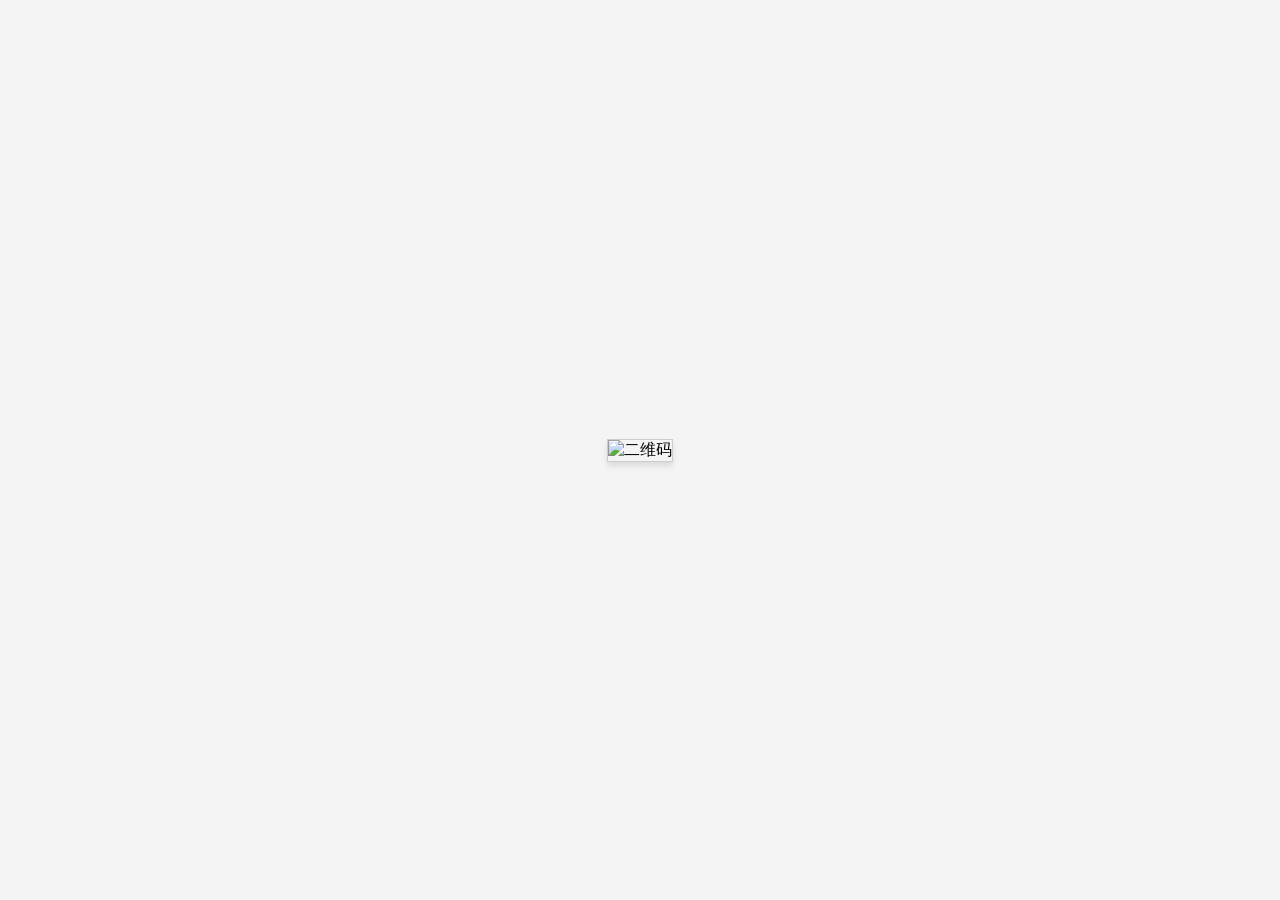
==== commit 847936b0: "Create index.html" ====
--- a/index.html
+++ b/index.html
@@ -1,72 +1,25 @@
-<!DOCTYPE html
-	PUBLIC "-//W3C//DTD XHTML 1.0 Transitional//EN" "http://www.w3.org/TR/xhtml1/DTD/xhtml1-transitional.dtd">
-<html xmlns="http://www.w3.org/1999/xhtml">
-
-<head>
-	<meta http-equiv="Content-Type" content="text/html; charset=utf-8" />
-	<title>( •̀ ω •́ )ShelleysPoetry的主页</title>
-	<link rel="shortcut icon" href="favicon.ico">
-	<link rel="stylesheet" type="text/css" href="css/normalize.css" />
-	<link rel="stylesheet" type="text/css" href="css/demo.css" />
-	<link rel="stylesheet" type="text/css" href="css/base.css" />
-	<link rel="icon" href="images/logo.png" sizes="35*35">
-
+<html>
+    <meta name="viewport" content="width=device-width, initial-scale=1.0">
+    <title>二维码页面</title>
+    <style>
+        body {
+            display: flex;
+            justify-content: center;
+            align-items: center;
+            height: 100vh;
+            margin: 0;
+            background-color: #f4f4f4;
+        }
+        img {
+            max-width: 100%;
+            height: auto;
+            border: 1px solid #ccc;
+            box-shadow: 0 4px 6px rgba(0, 0, 0, 0.1);
+        }
+    </style>
 </head>
-
-<body onload="demo.init();">
-	<!-- /加载动画 -->
-	<script>
-		const SETTINGS =
-		{
-			rebound:
-			{
-				tension: 16,
-				friction: 5
-			},
-			spinner:
-			{
-				id: 'spinner',
-				radius: 90,
-				sides: 3,
-				depth: 4,
-				colors:
-				{
-					//background: '#231E76',
-					//stroke: '#231E76',
-					background: '#f0f0f0',
-					stroke: '#272633',
-					base: null,
-					child: '#272633'
-				},
-				alwaysForward: true, // When false the spring will reverse normally.
-				restAt: 0.5, // A number from 0.1 to 0.9 || null for full rotation
-				renderBase: false
-			}
-		};
-	</script>
-	<script src="js/main.js"></script>
-	<!-- /加载动画 -->
-
-	<!-- /失去焦点Title变化 -->
-	<script>
-		document.addEventListener('visibilitychange', function () {
-			var isHidden = document.hidden;
-			if (isHidden) {
-				document.title = '(oﾟvﾟ)ノ Hi( •̀ ω •́ )AnranWu的主页';
-			}
-			else {
-				document.title = '( •̀ ω •́ )AnranWu的主页';
-			}
-		});
-	</script>
-	<!-- /失去焦点Title变化 -->
-
-	<!--自动转到主页-->
-	<script language="javascript" type="text/javascript">
-		window.setTimeout("window.location='homePage.html'", 2000);
-	</script>
-	<!--自动转到主页-->
-
+<body>
+    <!-- 替换src为你的二维码图片链接 -->
+    <img src="banli.jpg" alt="二维码">
 </body>
-
-</html>+</html>
